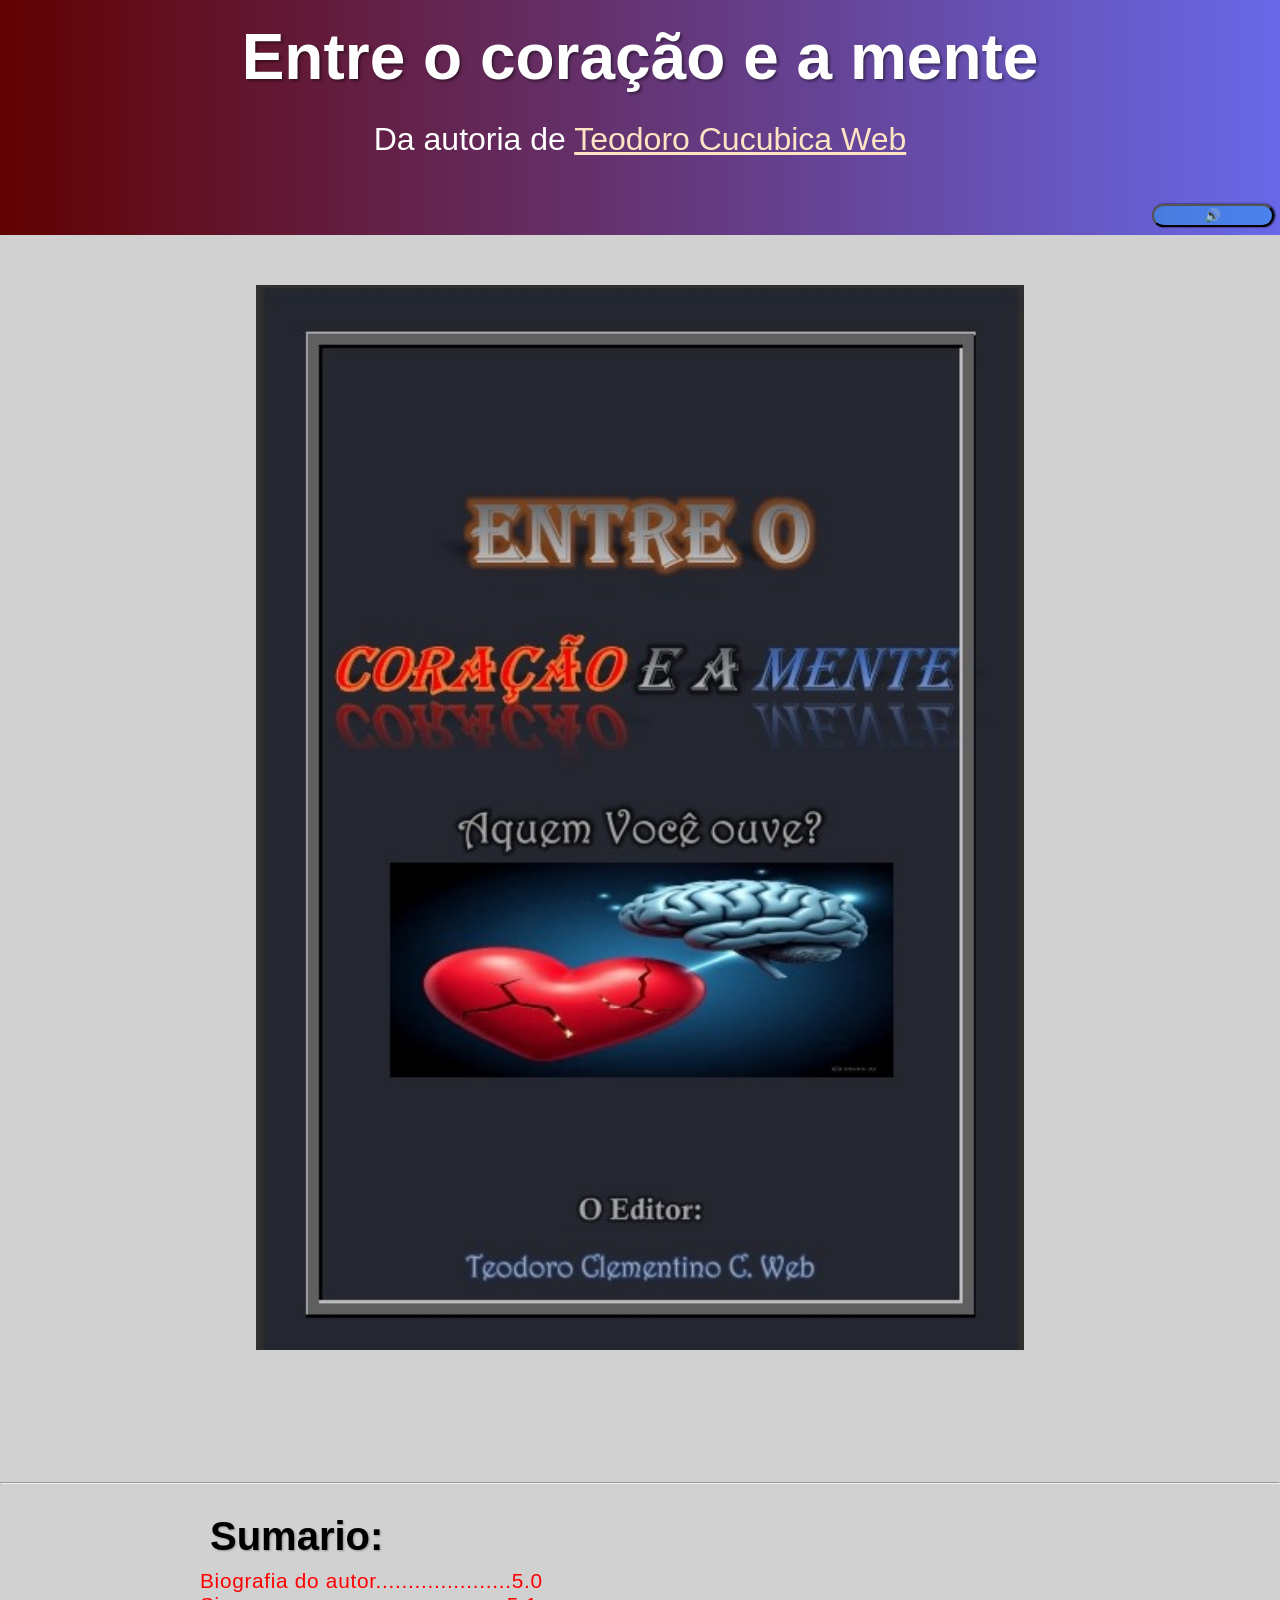
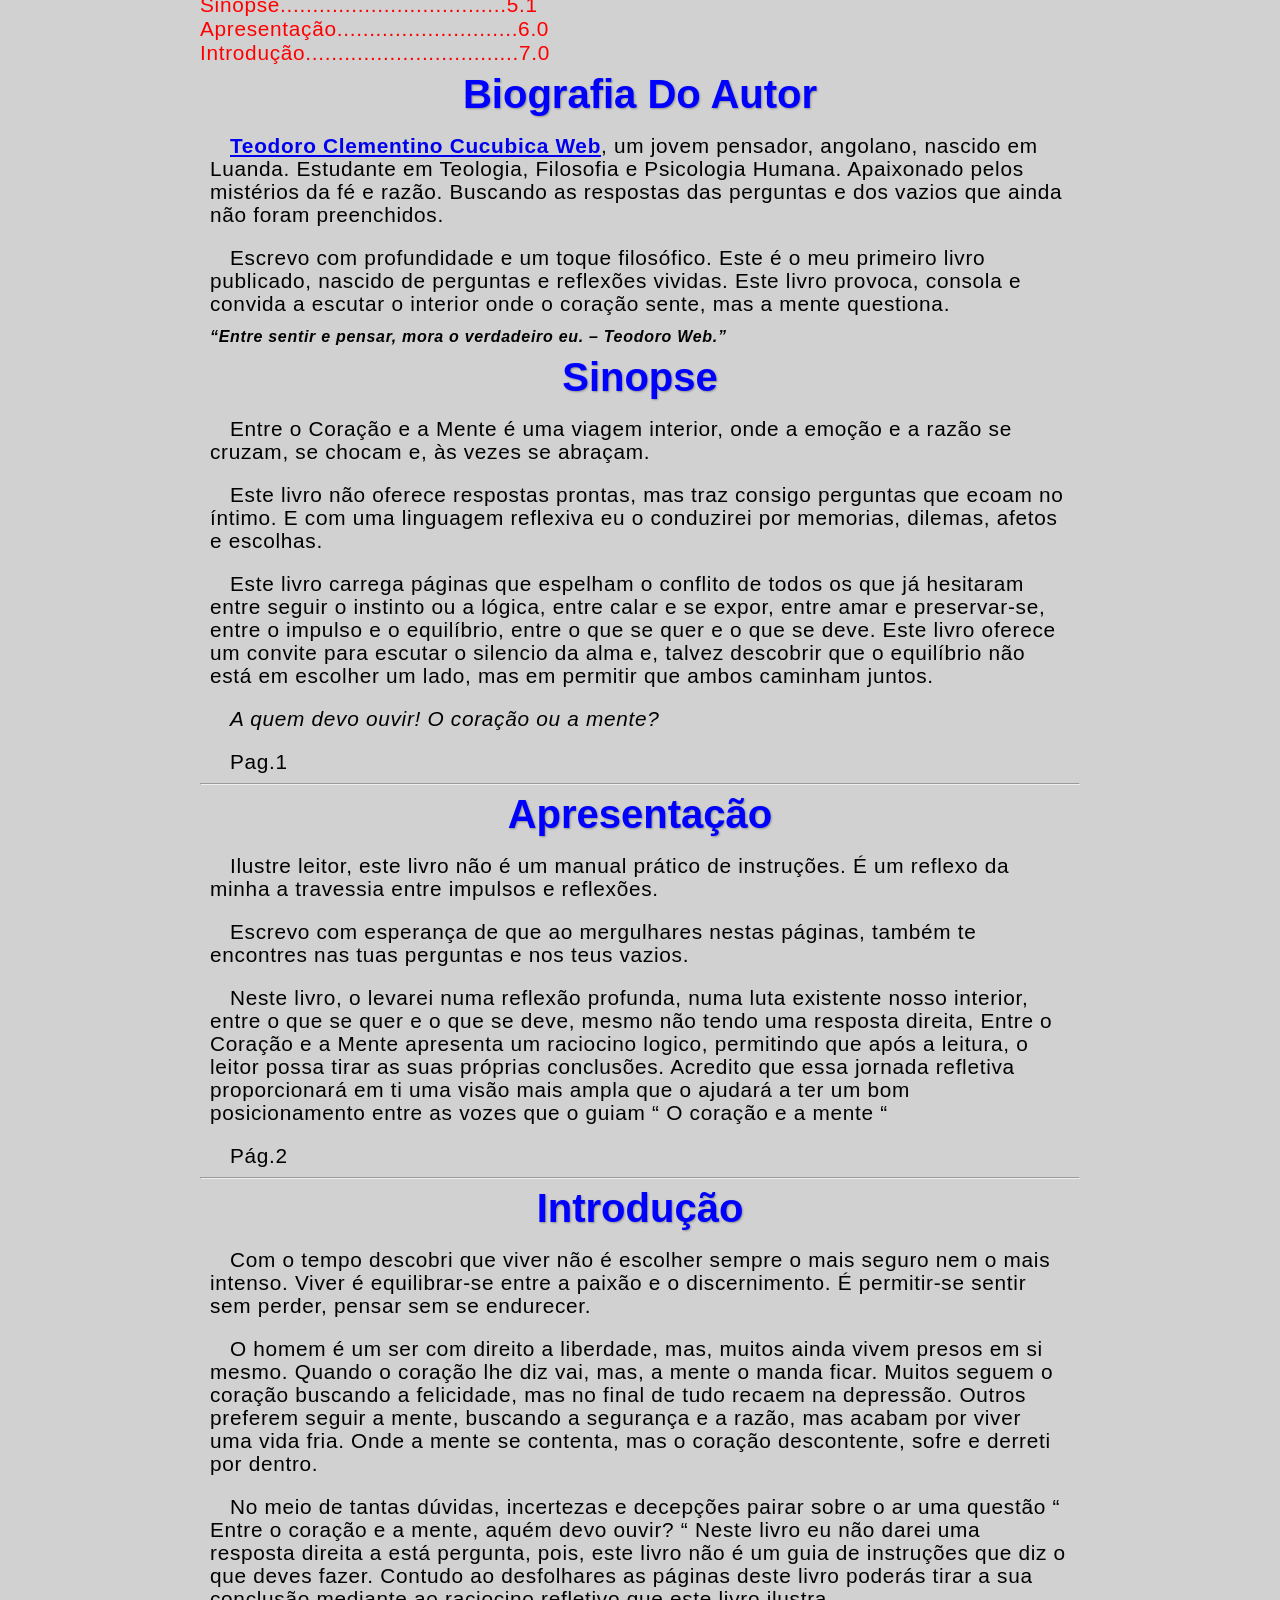
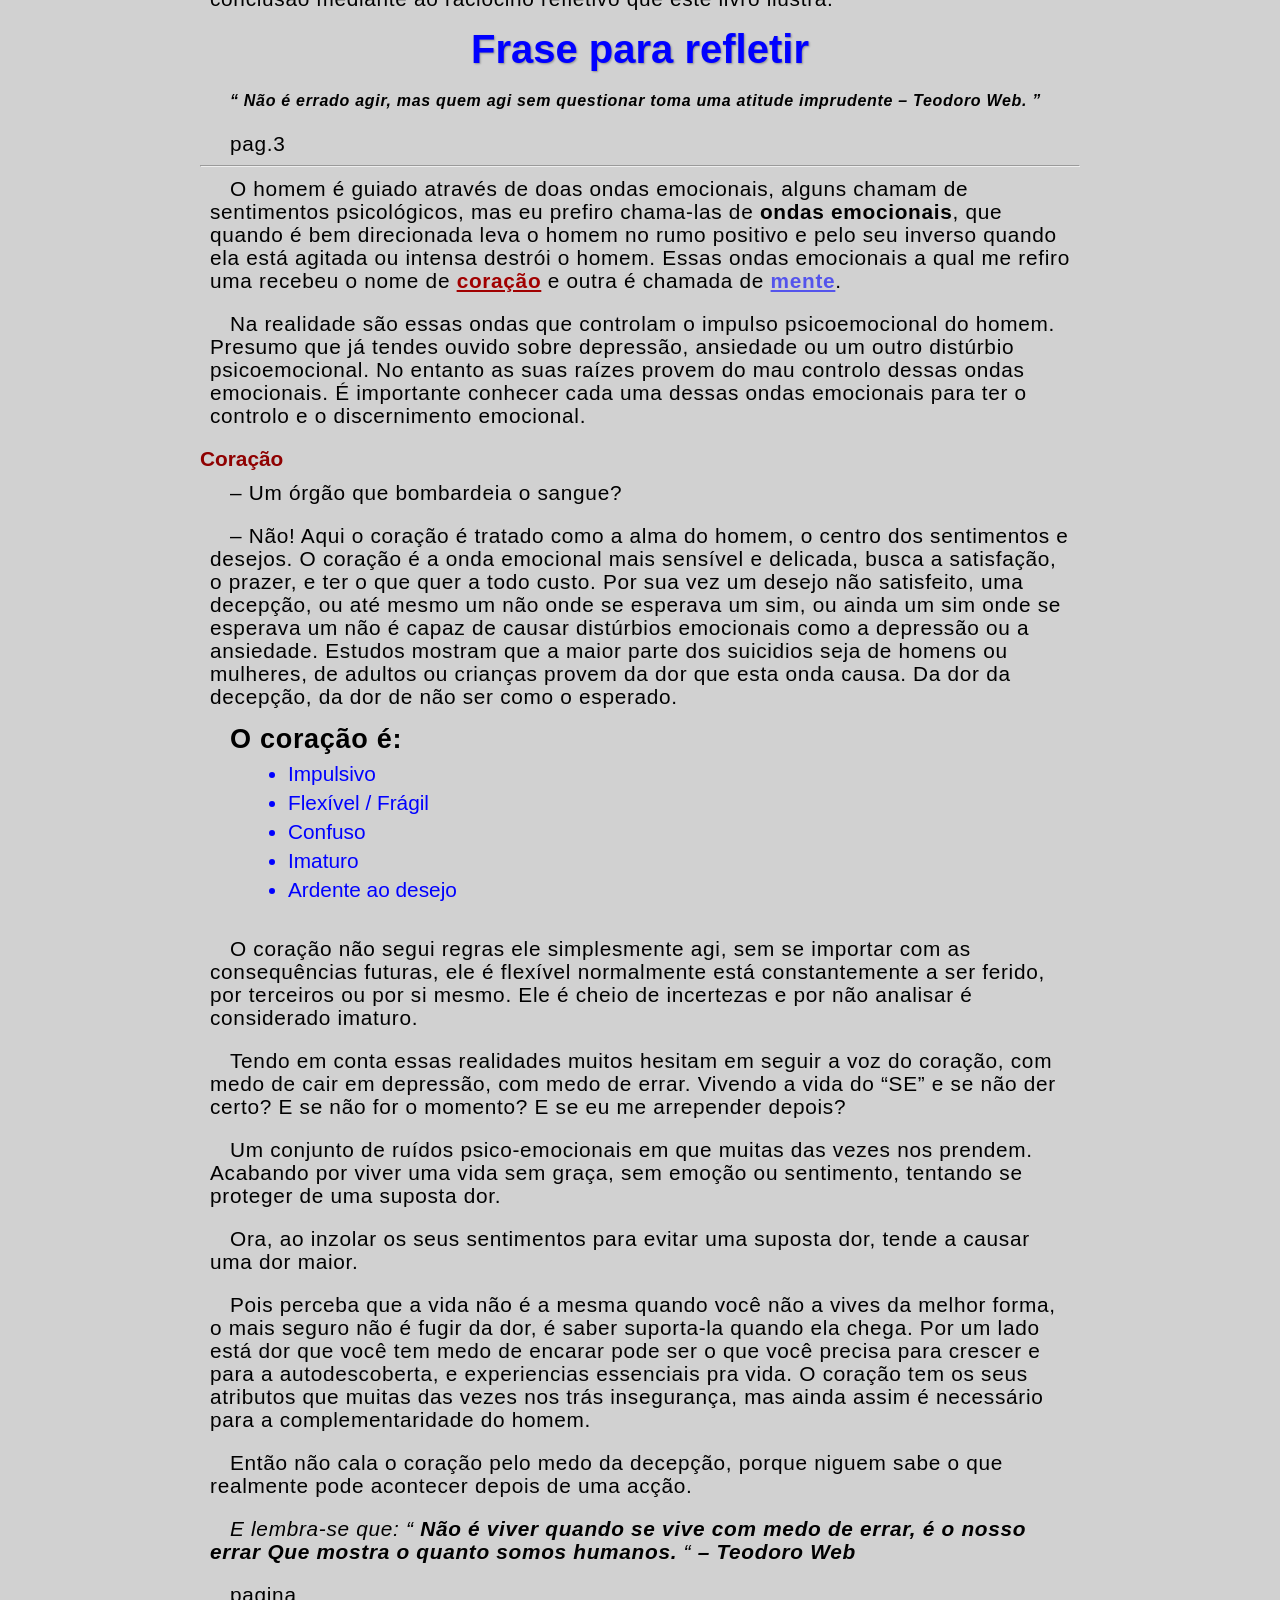
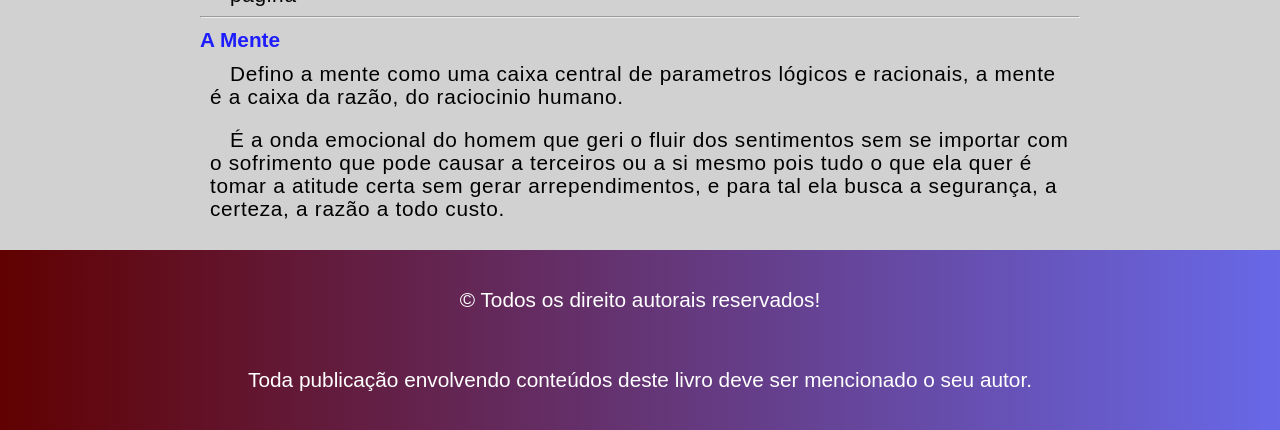
==== index.html @ 50988b2b "comitei" ====
<!DOCTYPE html>
<html lang="pt">
<head>
    <meta charset="UTF-8">
    <meta name="viewport" content="width=device-width, initial-scale=1.0">
    <meta http-equiv = "x-UA-Compatible" content ="IE=edge">
    <meta name ="description" content ="Primeiro livro da autoria de Teodoro Cucubica Web.">
    <meta name ="Keywords" content ="Entre o coração e a mente, coração, mente, Teodoro Cucubica Web, Livros">
    <meta name="author" content="Teodoro Clementino Cucubica Web">
    <title>Entre o coração e a mente</title>
    <link href="https://fonts.googleapis.com/icon?family=Material+Icons" rel="stylesheet">
    <link rel="stylesheet" href="style/coracao.css">
    <link rel="stylesheet" href="style/coracaoMedia.css">
    <link href="https://fonts.googleapis.com/css2?family=Roboto:wght@400;700&family=Open+Sans:wght@400;600&display=swap" rel="stylesheet"> 
</head>
<body>
    <header>
        <cit id="h1">
            <h1>Entre o coração e a mente
            </h1>
        </cit>
        <p>Da autoria de <a onclick="portfolio()" href="https://teodorocucubicaweb.github.io/portfolio/">Teodoro Cucubica Web </a> </p>
        <nav>
        </nav>
        <div class="audio">
            <input onclick="ler()" class="music-icon" type="button" id="music-icon" value="🔊">
            <audio id="audio" src="audio-test.mp3" preload="auto"></audio>
        </div>
    </header>
    <main>
        <section class="capa">
            <img src="img/coracao_mente.jpeg" alt="">
        </section><hr>
        <section class="conteudo">
            <article class="conteudo1">
                <div class="sumario">
                    <h2>Sumario:</h2>
                    <p>Biografia do autor.....................5.0 </p>
                    <p>Sinopse...................................5.1 </p>
                    <p>Apresentação............................6.0 </p>
                    <p>Introdução.................................7.0 </p>
                </div>
                <h2>Biografia Do Autor</h2>
                
                <p><b><a href="https://teodorocucubicaweb.github.io/portfolio/">Teodoro Clementino Cucubica Web</a></b>, um jovem pensador, angolano, nascido em Luanda. Estudante em Teologia, Filosofia e Psicologia Humana. Apaixonado pelos mistérios da fé e razão. Buscando as respostas das perguntas e dos vazios que ainda não foram preenchidos. </p>
                
                <p>Escrevo com profundidade e um toque filosófico. Este é o meu primeiro livro publicado, nascido de perguntas e reflexões vividas. Este livro provoca, consola e convida a escutar o interior onde o coração sente, mas a mente questiona.</p>
                
                <q style="font-weight: bold; font-style: italic;">Entre sentir e pensar, mora o verdadeiro eu.  – Teodoro Web.</q>
                
                <h2>Sinopse</h2>
                
                <p>
                    Entre o Coração e a Mente é uma viagem interior, onde a emoção e a razão se cruzam, se chocam e, às vezes se abraçam.</p>
                
                    <p>Este livro não oferece respostas prontas, mas traz consigo perguntas que ecoam no íntimo. E com uma linguagem reflexiva eu o conduzirei por memorias, dilemas, afetos e escolhas.</p>
                    <p>Este livro carrega páginas que espelham o conflito de todos os que já hesitaram entre seguir o instinto ou a lógica, entre calar e se expor, entre amar e preservar-se, entre o impulso e o equilíbrio, entre o que se quer e o que se deve.
                    Este livro oferece um convite para escutar o silencio da alma e, talvez descobrir que o equilíbrio não está em escolher um lado, mas em permitir que ambos caminham juntos.
                </p>
                
                <p style="font-style: oblique;">A quem devo ouvir! O coração ou a mente?</p>
                <p>Pag.1</p>
            </article>
<hr>

<h2>Apresentação</h2>

<p>
    Ilustre leitor, este livro não é um manual prático de instruções. É um reflexo da minha a travessia entre impulsos e reflexões.</p>
    <p>Escrevo com esperança de que ao mergulhares nestas páginas, também te encontres nas tuas perguntas e nos teus vazios.</p>
    <p>Neste livro, o levarei numa reflexão profunda, numa luta existente nosso interior, entre o que se quer e o que se deve, mesmo não tendo uma resposta direita, Entre o Coração e a Mente apresenta um raciocino logico, permitindo que após a leitura, o leitor possa tirar as suas próprias conclusões. Acredito que essa jornada refletiva proporcionará em ti uma visão mais ampla que o ajudará a ter um bom posicionamento entre as vozes que o guiam “ O coração e a mente “
</p>
<p>Pág.2</p>
<hr>
<h2>Introdução</h2>

<p>
    Com o tempo descobri que viver não é escolher sempre o mais seguro nem o mais intenso. Viver é equilibrar-se entre a paixão e o discernimento. É permitir-se sentir sem perder, pensar sem se endurecer.</p>
    <p>O homem é um ser com direito a liberdade, mas, muitos ainda vivem presos em si mesmo. Quando o coração lhe diz vai, mas, a mente o manda ficar.
    Muitos seguem o coração buscando a felicidade, mas no final de tudo recaem na depressão. Outros preferem seguir a mente, buscando a segurança e a razão, mas acabam por viver uma vida fria. Onde a mente se contenta, mas o coração descontente, sofre e derreti por dentro.</p>
    <p>No meio de tantas dúvidas, incertezas e decepções pairar sobre o ar uma questão “ Entre o coração e a mente, aquém devo ouvir? “
    Neste livro eu não darei uma resposta direita a está pergunta, pois, este livro não é um guia de instruções que diz o que deves fazer. Contudo ao desfolhares as páginas deste livro poderás tirar a sua conclusão mediante ao raciocino refletivo que este livro ilustra.
</p>
<h2>Frase para refletir</h2>

     <q style="font-style: italic; font-weight: bold;">
         Não é errado agir, mas quem agi sem questionar
         toma uma atitude imprudente  – Teodoro Web.
     </q>

<p>pag.3</p>
<hr>
	<p>O homem é guiado através de doas ondas emocionais, alguns chamam de sentimentos psicológicos, mas eu prefiro chama-las de <b>ondas emocionais</b>, que quando é bem direcionada leva o homem no rumo positivo e pelo seu inverso quando ela está agitada ou intensa destrói o homem. Essas ondas emocionais a qual me refiro uma recebeu o nome de <b style="text-decoration: underline;color: rgb(161, 0, 0);">coração</b> e outra é chamada de <b style="text-decoration: underline; color: rgba(0, 0, 255, 0.596);">mente</b>.</p>  
	<p>
        Na realidade são essas ondas que controlam o impulso psicoemocional do homem. Presumo que já tendes ouvido sobre depressão, ansiedade ou um outro distúrbio psicoemocional. No entanto as suas raízes provem do mau controlo dessas ondas emocionais.
        É importante conhecer cada uma dessas ondas emocionais para ter o controlo e o discernimento emocional.
    </p>
    <h3 style="color: rgb(143, 1, 1); font-size: 1.3em;">Coração</h3>
 <p>
     – Um órgão que bombardeia o sangue?</p>
     <p>– Não! Aqui o coração é tratado como a alma do homem, o centro dos sentimentos e desejos.
     O coração é a onda emocional mais sensível e delicada, busca a satisfação, o prazer, e ter o que quer a todo custo. Por sua vez um desejo não satisfeito, uma decepção, ou até mesmo um não onde se esperava um sim, ou ainda um sim onde se esperava um não é capaz de causar distúrbios emocionais como a depressão ou a ansiedade.     
     Estudos mostram que a maior parte dos suicidios seja de homens ou mulheres, de adultos ou crianças provem da dor que esta onda causa. Da dor da decepção, da dor de não ser como o esperado.
 </p>

    <p>
        <strong style=" font-size: 1.3em;">O coração é:</strong> </p>
       <p>
        <ul style="margin-top: -20px;">
            <li>Impulsivo</li>
            <li>Flexível / Frágil</li>
            <li>Confuso</li>
            <li>Imaturo</li>
            <li>Ardente ao desejo</li>
        </ul></p>
        <p>O coração não segui regras ele simplesmente agi, sem se importar com as consequências futuras, ele é flexível normalmente está constantemente a ser ferido, por terceiros ou por si mesmo. Ele é cheio de incertezas e por não analisar é considerado imaturo.
    </p>
<p>
    Tendo em conta essas realidades muitos hesitam em seguir a voz do coração, com medo de cair em depressão, com medo de errar. Vivendo a vida do “SE” e se não der certo? E se não for o momento? E se eu me arrepender depois?</p>
    <p>Um conjunto de ruídos psico-emocionais em que muitas das vezes nos prendem. Acabando por viver uma vida sem graça, sem emoção ou sentimento, tentando se proteger de uma suposta dor.</p>

    <p>Ora, ao inzolar os seus sentimentos para evitar uma suposta dor, tende a causar uma dor maior.</p>

    <p>Pois perceba que a vida não é a mesma quando você não a vives da melhor forma, o mais seguro não é fugir da dor, é saber suporta-la quando ela chega. Por um lado está dor que você tem medo de encarar pode ser o que você precisa para crescer e para a autodescoberta, e experiencias essenciais pra vida. O coração tem os seus atributos que muitas das vezes nos trás insegurança, mas ainda assim é necessário para a complementaridade do homem.
</p>
<p>Então não cala o coração pelo medo da decepção, porque niguem sabe o que realmente pode acontecer depois de uma acção.</p>
<p style="font-style: italic;">
    E lembra-se que: “ <strong>
        Não é viver quando se vive com medo de errar, é o nosso errar
         Que mostra o quanto somos humanos.
    </strong> “ <strong>– Teodoro Web</strong>
</p>
<p>pagina</p>
<hr>

    <h3 style="color: rgb(29, 29, 253); font-size: 1.3em;">A Mente</h3>
    <p>Defino a mente como uma caixa central de parametros lógicos e racionais, a mente é a caixa da razão, do raciocinio humano.</p>

    <p>É a onda emocional do homem que geri o fluir dos sentimentos sem se importar com o sofrimento que pode causar a terceiros ou a si mesmo pois tudo o que ela quer é tomar a atitude certa sem gerar arrependimentos, e para tal ela busca a segurança, a certeza, a razão a todo custo.</p>

    
        </section>
    </main>
    <footer>
        <p> &copy; Todos os direito autorais reservados!</p>
        <p>Toda publicação envolvendo conteúdos deste livro deve ser mencionado o seu autor.</p>
    </footer>
    <script src="codico.js"></script>
</body>
</html>
---- style/coracao.css ----
*{
    margin: 0;
    padding: 0;
    box-sizing: border-box;
}
    body{
    font-family: Arial, Helvetica, sans-serif;
    background-color: rgb(209, 209, 209);
}
    header{
    /* width: 100vw; */
    /* height: 80px; */
    position:sticky;
    top:0;
    z-index:0;
    background-image: linear-gradient(to right, rgb(97, 1, 1), rgba(0, 0, 255, 0.5));
    color: white;
}

header h1{ 
    font-size: 1.5em;
    padding-top: 20px; 
    text-align: center; 
    text-shadow: 2px 2px 3px rgba(0, 0, 0, 0.438);
}

    header p{
        text-align: center;
        font-size: 1em;
    }

    header >p>a{
        color: bisque;
    }

div.audio{
    display: block;
    display: grid;
    grid-template-rows: 1fr 10%;
    grid-template-columns: 1fr 10%;
}

#music-icon{
    display: inline-block;
    padding: 2px;
    margin-top: 20px;
    margin-bottom: 8px;
    border-radius: 90px;
    grid-row-start: 1;
    grid-column-start: 2;
    margin-right: 5%;
    font-weight: bolder;
    background-color: rgba(0, 195, 255, 0.288);
    color: white;
    box-shadow: 1px 0px 2px black;
}

.sumario{
    margin-left: -20px;
}

.sumario > h2{
    color: black;
    text-align: left;
    margin-left: 20px;
    padding: 10px;
}

.sumario > p{
    line-height: normal;
    padding: 0;
    text-indent: none;
    color: red;
    text-align: left;
}

select{
 grid-row-start: 1;
  grid-column-start: 1;
  background-color: rgb(71, 71, 71);
  color: white;
  border:1px solid #1f2937;
  border-radius:10px;
  width: 50%;
  text-align: center;
  margin-left: 80px;
  margin-top: 20px;
  padding: 5px;
  margin-bottom: 8px;
}

label{
    grid-row-start: 1;
  grid-column-start: 1;
  color: white;
  margin-top: 30px;
  margin-left: 10px;
}
    section.conteudo{
    margin: 20px;
}

    .capa{
    margin-top: 50px;
    margin-left: 20%;
    margin-right: 20%;
    margin-bottom: 10%;
}

    .capa img{
        width: 200px;
    }

    h2{
    font-size: 1.5em;
    text-align: center;
    padding: 7px;
    color: blue;
    text-shadow: 1px 1px 2px rgba(0, 0, 0, 0.308);
}

    main p,q{
    line-height: 23px;
    letter-spacing: .7px;
    text-indent: 20px;
    padding: 10px;
}

ul li{
    padding-bottom: 5px;
    margin-left: 10%;
    color: blue;
}

h3{
    padding-top: 10px;
}

footer{
    background-image: linear-gradient(to right, rgb(97, 1, 1), rgba(0, 0, 255, 0.5));
    color: white;
    padding: 10px;
    color: white;
}

footer p{
    text-align: center;
}
---- style/coracaoMedia.css ----
@media screen and (min-width:376px) and (max-width:1024px){
    header h1{
        text-align: center;
        font-size: 2em;
    }
    header p{
        padding: 5px;
        font-size: 1.5em;
    }
    .capa{
        margin-top: 50px;
        margin-left: 20%;
        margin-right: 20%;
    }
    .capa img{
        width: 100%;
    }
    section.conteudo{
        display: flex;
        flex-direction: column;
        /* margin-left: 200px;
        margin-right: 200px; */
    }
    article{
        width: 100%;   
    }
}

@media screen and (min-width: 1030px) {
    header h1{
        font-size: 4em;
    }
    header p{
        font-size: 2em;
        padding: 5px;
    }
    .capa{
        margin-top: 50px;
        margin-left: 20%;
        margin-right: 20%;
    }
    .capa img{
        width: 100%;
    }
    section.conteudo{
        display: flex;
        flex-direction: column;
        margin-left: 200px;
        margin-right: 200px;
    }
    article{
        width: 100%;
    }

    h2{
        font-size: 2.5em;
    }

    p{
        font-size: 1.3em;
        line-height: 80px;
    }

    li{
        font-size: 1.3em;
    }
}

@media screen and (min-width: 2000px){

    header h1{
        font-size: 4em;
    }
    header p{
        font-size: 2em;
        padding: 5px;
    }
    .capa{
        margin-top: 50px;
        margin-left: 20%;
        margin-right: 20%;
    }
    .capa img{
        width: 100%;
    }
    section.conteudo{
        display: flex;
        flex-direction: column;
        margin-left: 200px;
        margin-right: 200px;
    }
    article{
        width: 100%;
    }

    h2{
        font-size: 2.5em;
    }

    p{
        font-size: 1em;
    }

    li{
        font-size: 1.3em;
    }
}
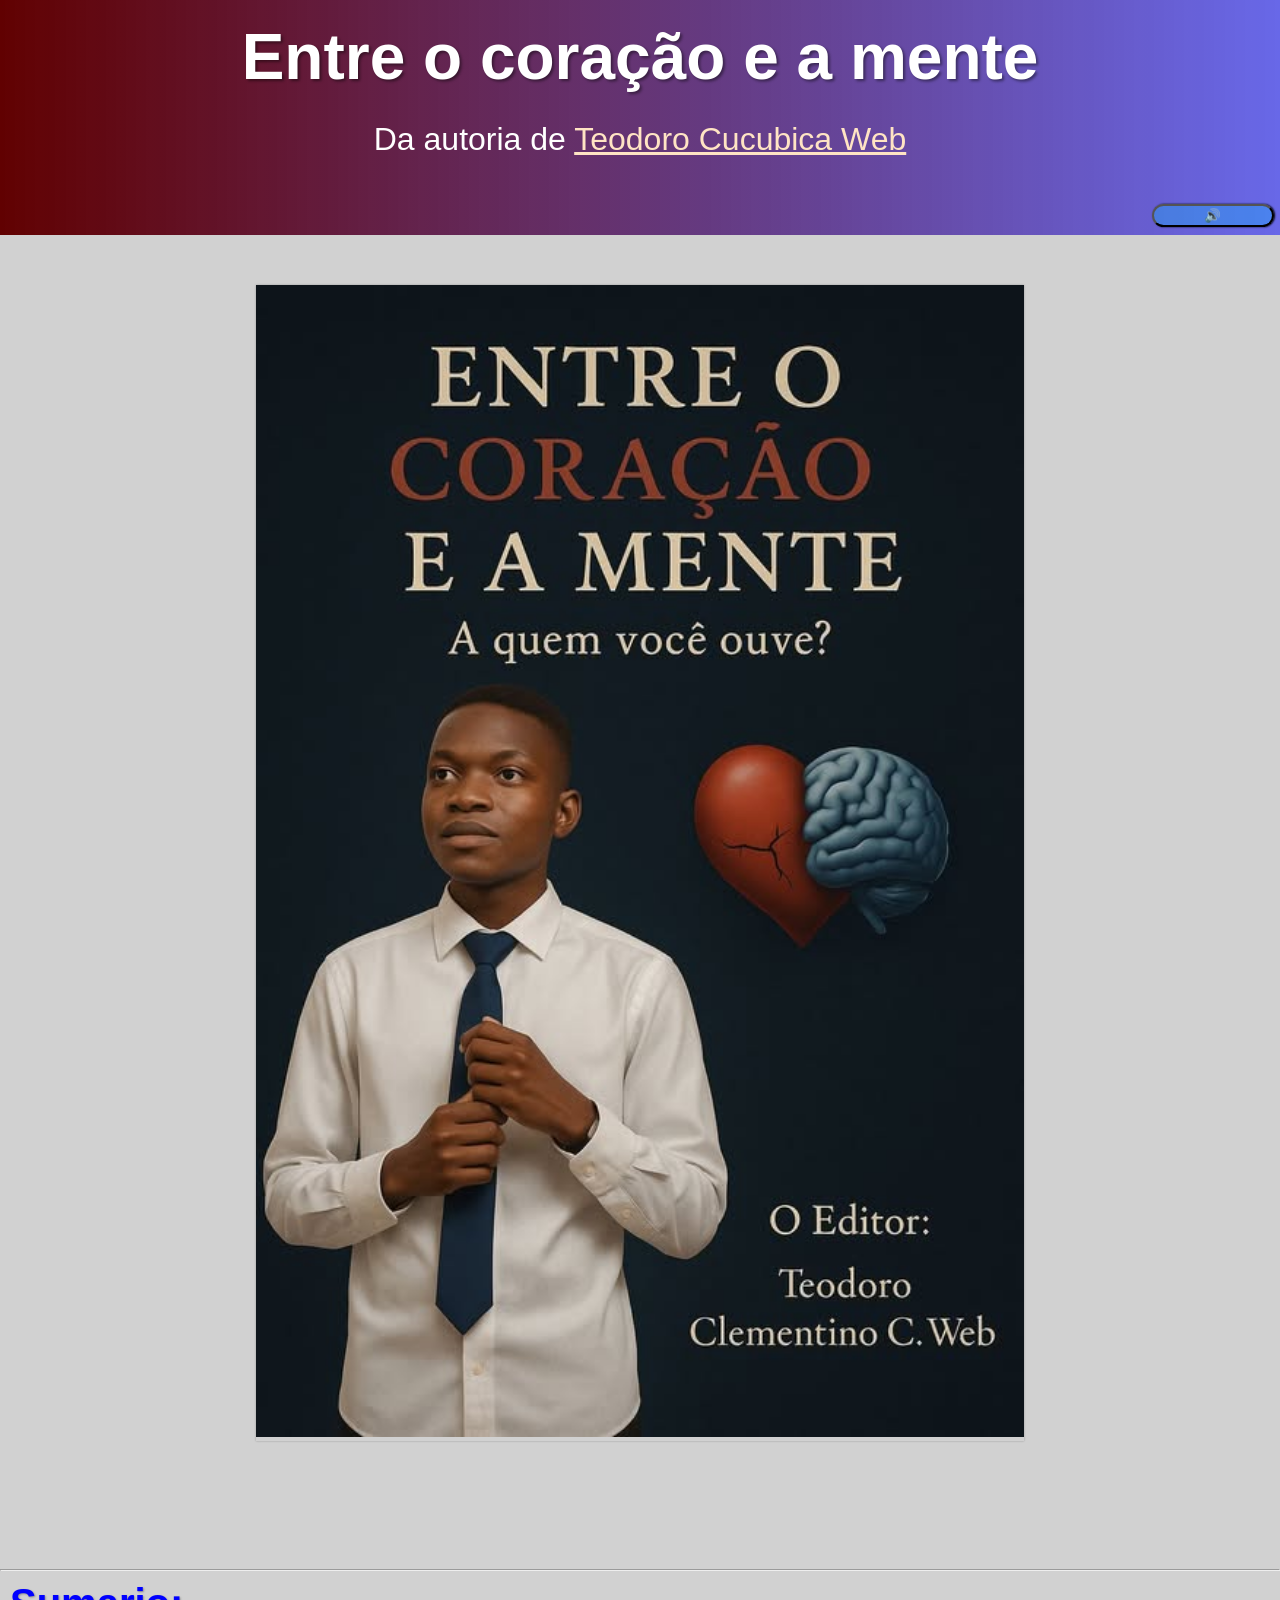
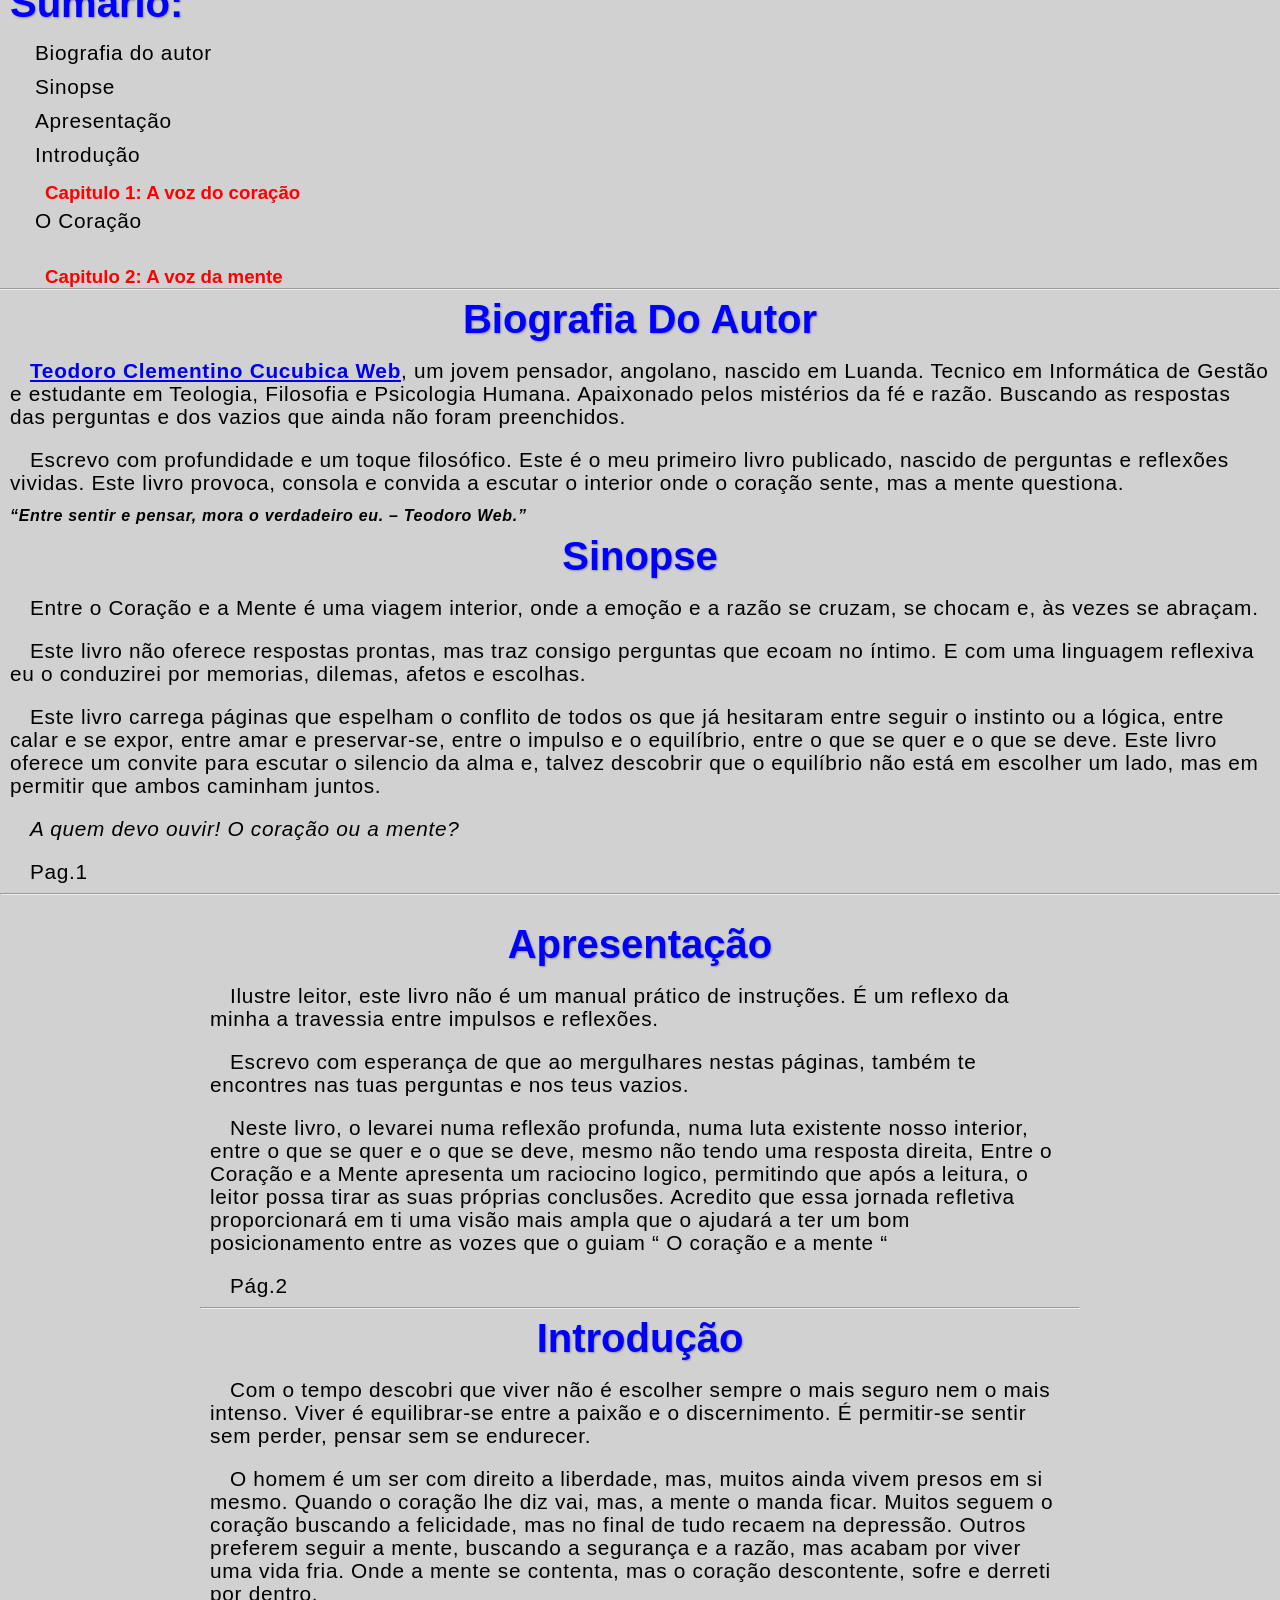
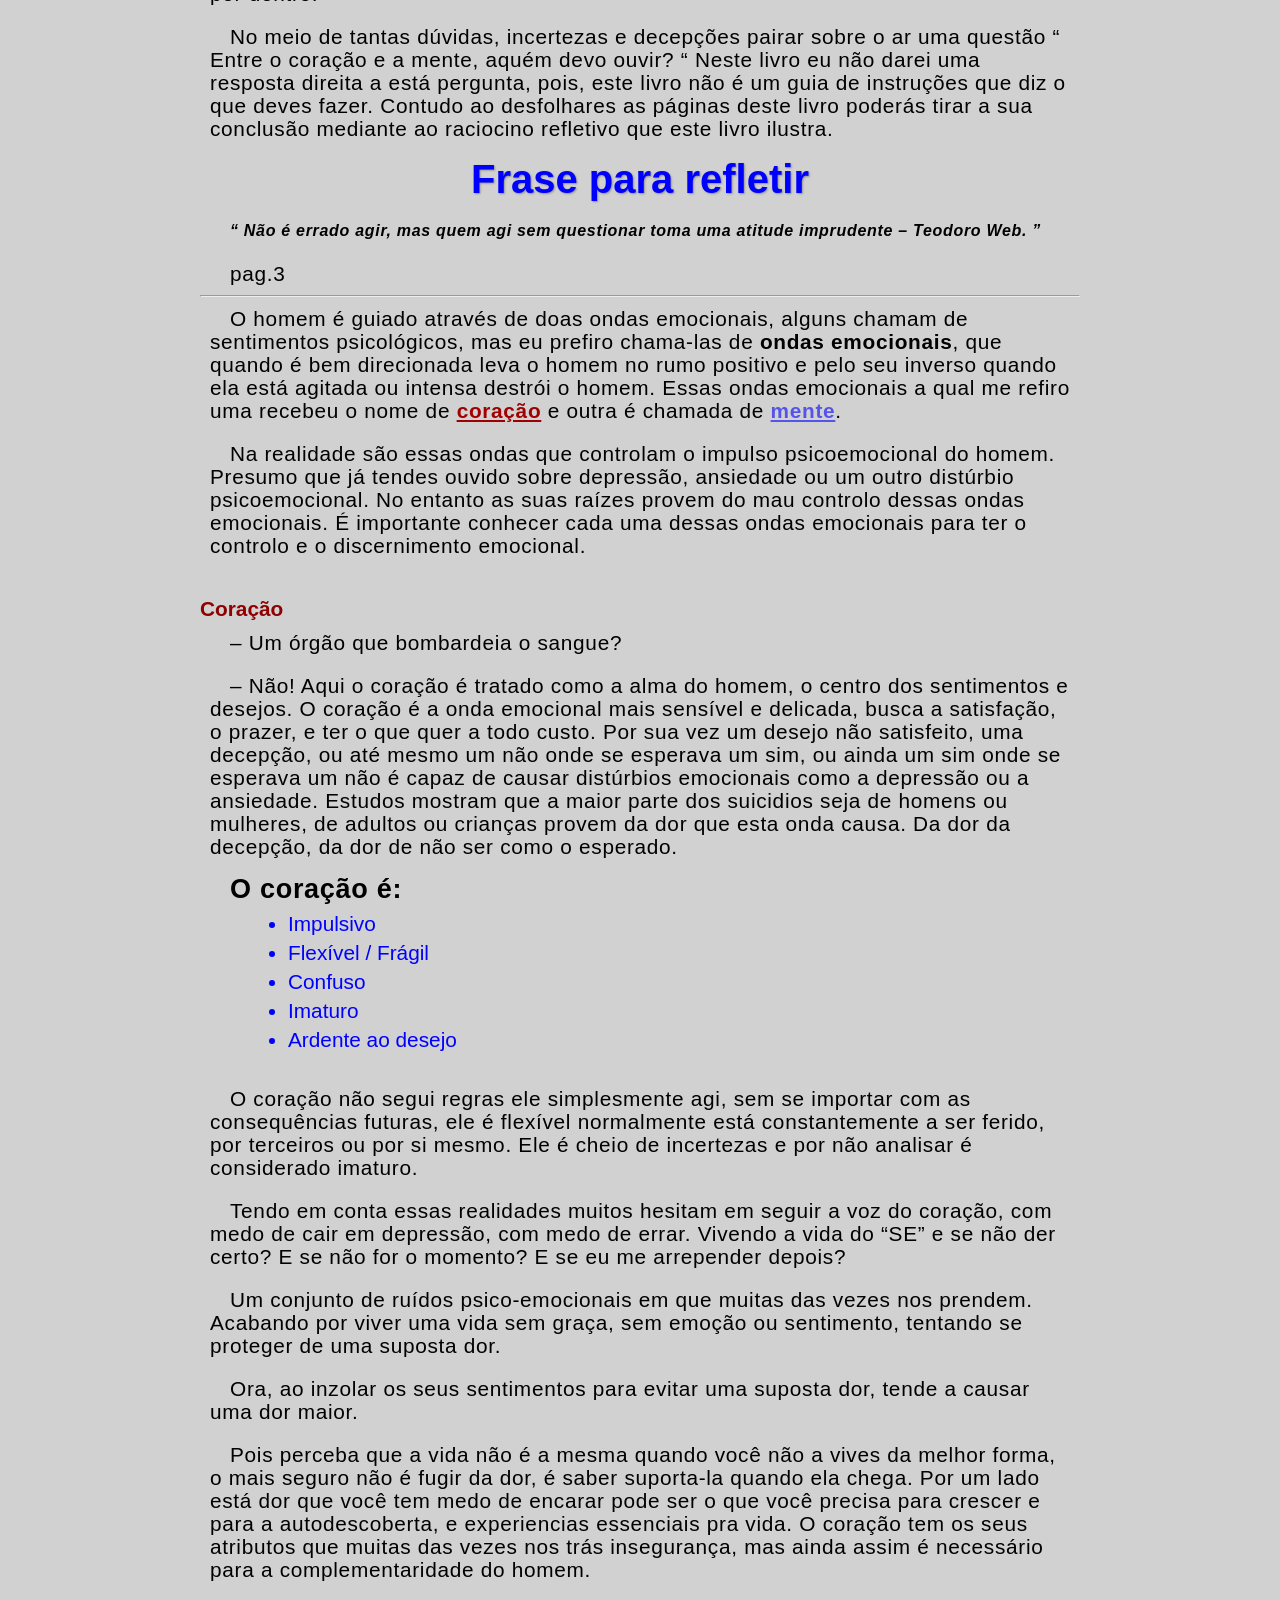
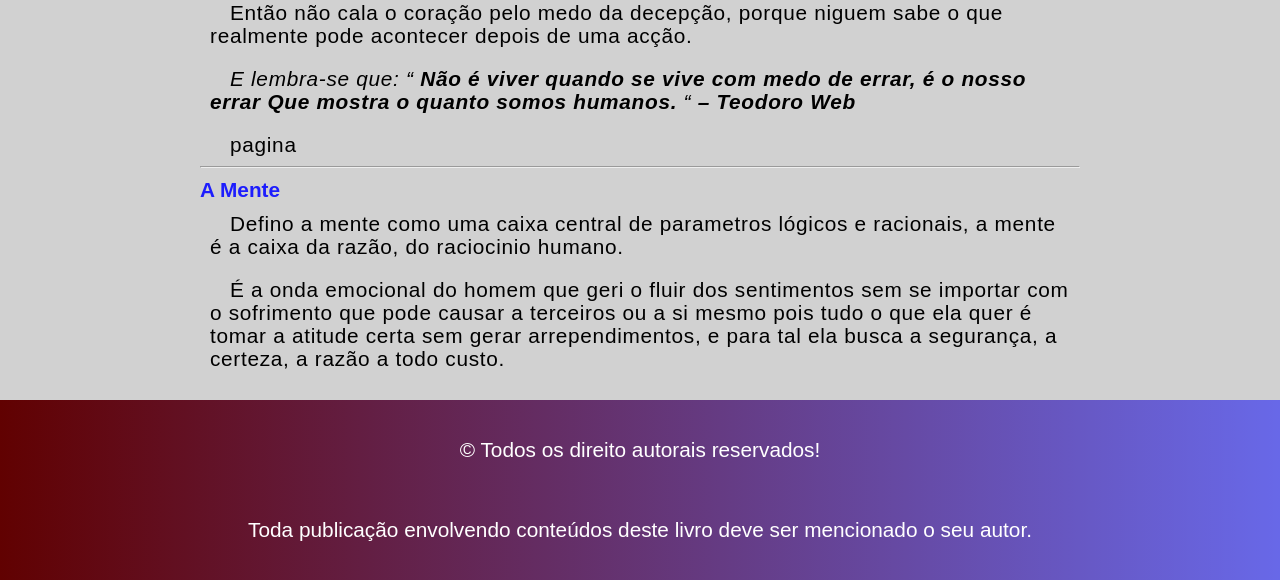
==== commit cc4319c5: "novo" ====
--- a/index.html
+++ b/index.html
@@ -5,7 +5,7 @@
     <meta name="viewport" content="width=device-width, initial-scale=1.0">
     <meta http-equiv = "x-UA-Compatible" content ="IE=edge">
     <meta name ="description" content ="Primeiro livro da autoria de Teodoro Cucubica Web.">
-    <meta name ="Keywords" content ="Entre o coração e a mente, coração, mente, Teodoro Cucubica Web, Livros">
+    <meta name ="Keywords" content ="Entre o coração e a mente, coração, mente, Teodoro Cucubica Web, Livros, Luta interior">
     <meta name="author" content="Teodoro Clementino Cucubica Web">
     <title>Entre o coração e a mente</title>
     <link href="https://fonts.googleapis.com/icon?family=Material+Icons" rel="stylesheet">
@@ -14,90 +14,140 @@
     <link href="https://fonts.googleapis.com/css2?family=Roboto:wght@400;700&family=Open+Sans:wght@400;600&display=swap" rel="stylesheet"> 
 </head>
 <body>
+    <!-- Cabeçario do site começa aqui.-->
     <header>
         <cit id="h1">
             <h1>Entre o coração e a mente
             </h1>
         </cit>
-        <p>Da autoria de <a onclick="portfolio()" href="https://teodorocucubicaweb.github.io/portfolio/">Teodoro Cucubica Web </a> </p>
-        <nav>
-        </nav>
+        <p>Da autoria de <a onclick="portfolio()" href="https://teodorocucubicaweb.github.io/portfolio/">Teodoro Cucubica Web </a> </p> 
+        <!-- Coloquei um link externo para abrir uma nova aba no meu portifolio -->
+
+        <!-- Inseri audio de leitura -->
         <div class="audio">
             <input onclick="ler()" class="music-icon" type="button" id="music-icon" value="🔊">
             <audio id="audio" src="audio-test.mp3" preload="auto"></audio>
         </div>
     </header>
+
     <main>
+
+        <!-- Capa de frente do livro -->
         <section class="capa">
-            <img src="img/coracao_mente.jpeg" alt="">
-        </section><hr>
-        <section class="conteudo">
-            <article class="conteudo1">
-                <div class="sumario">
-                    <h2>Sumario:</h2>
-                    <p>Biografia do autor.....................5.0 </p>
-                    <p>Sinopse...................................5.1 </p>
-                    <p>Apresentação............................6.0 </p>
-                    <p>Introdução.................................7.0 </p>
-                </div>
-                <h2>Biografia Do Autor</h2>
-                
-                <p><b><a href="https://teodorocucubicaweb.github.io/portfolio/">Teodoro Clementino Cucubica Web</a></b>, um jovem pensador, angolano, nascido em Luanda. Estudante em Teologia, Filosofia e Psicologia Humana. Apaixonado pelos mistérios da fé e razão. Buscando as respostas das perguntas e dos vazios que ainda não foram preenchidos. </p>
-                
-                <p>Escrevo com profundidade e um toque filosófico. Este é o meu primeiro livro publicado, nascido de perguntas e reflexões vividas. Este livro provoca, consola e convida a escutar o interior onde o coração sente, mas a mente questiona.</p>
-                
-                <q style="font-weight: bold; font-style: italic;">Entre sentir e pensar, mora o verdadeiro eu.  – Teodoro Web.</q>
-                
-                <h2>Sinopse</h2>
-                
-                <p>
-                    Entre o Coração e a Mente é uma viagem interior, onde a emoção e a razão se cruzam, se chocam e, às vezes se abraçam.</p>
-                
-                    <p>Este livro não oferece respostas prontas, mas traz consigo perguntas que ecoam no íntimo. E com uma linguagem reflexiva eu o conduzirei por memorias, dilemas, afetos e escolhas.</p>
-                    <p>Este livro carrega páginas que espelham o conflito de todos os que já hesitaram entre seguir o instinto ou a lógica, entre calar e se expor, entre amar e preservar-se, entre o impulso e o equilíbrio, entre o que se quer e o que se deve.
-                    Este livro oferece um convite para escutar o silencio da alma e, talvez descobrir que o equilíbrio não está em escolher um lado, mas em permitir que ambos caminham juntos.
-                </p>
-                
-                <p style="font-style: oblique;">A quem devo ouvir! O coração ou a mente?</p>
-                <p>Pag.1</p>
-            </article>
-<hr>
-
-<h2>Apresentação</h2>
-
-<p>
-    Ilustre leitor, este livro não é um manual prático de instruções. É um reflexo da minha a travessia entre impulsos e reflexões.</p>
+            <img src="img/524974486_122136337532824031_448955420043588372_n.jpg" alt="">
+
+        </section>
+
+        <hr>
+
+    <!-- Indece do livro -->
+
+    <article class="conteudo1">
+        
+    <menu class="sumario">     
+
+    <h2>Sumario:</h2>
+
+    <p>Biografia do autor </p>
+
+    <p>Sinopse </p>
+
+    <p>Apresentação </p>
+
+    <p>Introdução </p>
+
+<aside class="capitulo1">
+
+    <h3>Capitulo 1: A voz do coração </h3>
+
+    <p>O Coração</p>
+</aside>> </aside>
+                    
+<aside class="Capitulo2">
+
+    <h3>Capitulo 2: A voz da mente</h3>
+
+</aside>
+
+<hr>
+
+</menu>
+    <h2>Biografia Do Autor</h2>
+                
+    <p><b><a href="https://teodorocucubicaweb.github.io/portfolio/">Teodoro Clementino Cucubica Web</a></b>, um jovem pensador, angolano, nascido em Luanda. Tecnico em Informática de Gestão e estudante em Teologia, Filosofia e Psicologia Humana. Apaixonado pelos mistérios da fé e razão. Buscando as respostas das perguntas e dos vazios que ainda não foram preenchidos. </p>
+                
+    <p>Escrevo com profundidade e um toque filosófico. Este é o meu primeiro livro publicado, nascido de perguntas e reflexões vividas. Este livro provoca, consola e convida a escutar o interior onde o coração sente, mas a mente questiona.</p>
+                
+    <q style="font-weight: bold; font-style: italic;">Entre sentir e pensar, mora o verdadeiro eu.  – Teodoro Web.</q>
+                
+    <h2>Sinopse</h2>
+                
+    <p>Entre o Coração e a Mente é uma viagem interior, onde a emoção e a razão se cruzam, se chocam e, às vezes se abraçam.</p>
+                
+    <p>Este livro não oferece respostas prontas, mas traz consigo perguntas que ecoam no íntimo. E com uma linguagem reflexiva eu o conduzirei por memorias, dilemas, afetos e escolhas.</p>
+    
+    <p>Este livro carrega páginas que espelham o conflito de todos os que já hesitaram entre seguir o instinto ou a lógica, entre calar e se expor, entre amar e preservar-se, entre o impulso e o equilíbrio, entre o que se quer e o que se deve.
+    
+    Este livro oferece um convite para escutar o silencio da alma e, talvez descobrir que o equilíbrio não está em escolher um lado, mas em permitir que ambos caminham juntos.
+    </p>
+                
+    <p style="font-style: oblique;">A quem devo ouvir! O coração ou a mente?</p>
+    
+    <p>Pag.1</p>
+    
+</article>
+
+<hr>
+ <!-- Todo o conteudo do livro -->
+<section class="conteudo">
+    <h2>Apresentação</h2>
+
+    <p>Ilustre leitor, este livro não é um manual prático de instruções. É um reflexo da minha a travessia entre impulsos e reflexões.</p>
+    
     <p>Escrevo com esperança de que ao mergulhares nestas páginas, também te encontres nas tuas perguntas e nos teus vazios.</p>
+    
     <p>Neste livro, o levarei numa reflexão profunda, numa luta existente nosso interior, entre o que se quer e o que se deve, mesmo não tendo uma resposta direita, Entre o Coração e a Mente apresenta um raciocino logico, permitindo que após a leitura, o leitor possa tirar as suas próprias conclusões. Acredito que essa jornada refletiva proporcionará em ti uma visão mais ampla que o ajudará a ter um bom posicionamento entre as vozes que o guiam “ O coração e a mente “
-</p>
-<p>Pág.2</p>
-<hr>
-<h2>Introdução</h2>
-
-<p>
-    Com o tempo descobri que viver não é escolher sempre o mais seguro nem o mais intenso. Viver é equilibrar-se entre a paixão e o discernimento. É permitir-se sentir sem perder, pensar sem se endurecer.</p>
+
+    </p>
+
+    <p>Pág.2</p>
+
+<hr>
+
+    <h2>Introdução</h2>
+
+    <p>Com o tempo descobri que viver não é escolher sempre o mais seguro nem o mais intenso. Viver é equilibrar-se entre a paixão e o discernimento. É permitir-se sentir sem perder, pensar sem se endurecer.</p>
+    
     <p>O homem é um ser com direito a liberdade, mas, muitos ainda vivem presos em si mesmo. Quando o coração lhe diz vai, mas, a mente o manda ficar.
     Muitos seguem o coração buscando a felicidade, mas no final de tudo recaem na depressão. Outros preferem seguir a mente, buscando a segurança e a razão, mas acabam por viver uma vida fria. Onde a mente se contenta, mas o coração descontente, sofre e derreti por dentro.</p>
+    
     <p>No meio de tantas dúvidas, incertezas e decepções pairar sobre o ar uma questão “ Entre o coração e a mente, aquém devo ouvir? “
     Neste livro eu não darei uma resposta direita a está pergunta, pois, este livro não é um guia de instruções que diz o que deves fazer. Contudo ao desfolhares as páginas deste livro poderás tirar a sua conclusão mediante ao raciocino refletivo que este livro ilustra.
-</p>
-<h2>Frase para refletir</h2>
+    </p>
+
+    <h2>Frase para refletir</h2>
 
      <q style="font-style: italic; font-weight: bold;">
          Não é errado agir, mas quem agi sem questionar
          toma uma atitude imprudente  – Teodoro Web.
      </q>
 
-<p>pag.3</p>
-<hr>
+    <p>pag.3</p>
+
+<hr>
+
 	<p>O homem é guiado através de doas ondas emocionais, alguns chamam de sentimentos psicológicos, mas eu prefiro chama-las de <b>ondas emocionais</b>, que quando é bem direcionada leva o homem no rumo positivo e pelo seu inverso quando ela está agitada ou intensa destrói o homem. Essas ondas emocionais a qual me refiro uma recebeu o nome de <b style="text-decoration: underline;color: rgb(161, 0, 0);">coração</b> e outra é chamada de <b style="text-decoration: underline; color: rgba(0, 0, 255, 0.596);">mente</b>.</p>  
-	<p>
+	
+    <p>
         Na realidade são essas ondas que controlam o impulso psicoemocional do homem. Presumo que já tendes ouvido sobre depressão, ansiedade ou um outro distúrbio psicoemocional. No entanto as suas raízes provem do mau controlo dessas ondas emocionais.
         É importante conhecer cada uma dessas ondas emocionais para ter o controlo e o discernimento emocional.
+
+        <section class="vozCoracao">
     </p>
     <h3 style="color: rgb(143, 1, 1); font-size: 1.3em;">Coração</h3>
  <p>
      – Um órgão que bombardeia o sangue?</p>
+    
      <p>– Não! Aqui o coração é tratado como a alma do homem, o centro dos sentimentos e desejos.
      O coração é a onda emocional mais sensível e delicada, busca a satisfação, o prazer, e ter o que quer a todo custo. Por sua vez um desejo não satisfeito, uma decepção, ou até mesmo um não onde se esperava um sim, ou ainda um sim onde se esperava um não é capaz de causar distúrbios emocionais como a depressão ou a ansiedade.     
      Estudos mostram que a maior parte dos suicidios seja de homens ou mulheres, de adultos ou crianças provem da dor que esta onda causa. Da dor da decepção, da dor de não ser como o esperado.
@@ -132,11 +182,14 @@
 </p>
 <p>pagina</p>
 <hr>
-
-    <h3 style="color: rgb(29, 29, 253); font-size: 1.3em;">A Mente</h3>
-    <p>Defino a mente como uma caixa central de parametros lógicos e racionais, a mente é a caixa da razão, do raciocinio humano.</p>
-
-    <p>É a onda emocional do homem que geri o fluir dos sentimentos sem se importar com o sofrimento que pode causar a terceiros ou a si mesmo pois tudo o que ela quer é tomar a atitude certa sem gerar arrependimentos, e para tal ela busca a segurança, a certeza, a razão a todo custo.</p>
+</section>
+
+    <section class="vozMente">
+        <h3 style="color: rgb(29, 29, 253); font-size: 1.3em;">A Mente</h3>
+        <p>Defino a mente como uma caixa central de parametros lógicos e racionais, a mente é a caixa da razão, do raciocinio humano.</p>
+        <p>É a onda emocional do homem que geri o fluir dos sentimentos sem se importar com o sofrimento que pode causar a terceiros ou a si mesmo pois tudo o que ela quer é tomar a atitude certa sem gerar arrependimentos, e para tal ela busca a segurança, a certeza, a razão a todo custo.</p>
+
+    </section>
 
     
         </section>
--- a/style/coracao.css
+++ b/style/coracao.css
@@ -60,55 +60,40 @@
 }
 
 .sumario > h2{
-    color: black;
+    color: blue;
     text-align: left;
     margin-left: 20px;
     padding: 10px;
 }
 
-.sumario > p{
+.sumario p{
     line-height: normal;
-    padding: 0;
+    padding: 5px;
+    color: blck;
     text-indent: none;
-    color: red;
     text-align: left;
+    margin-left: 30px;
 }
 
-select{
- grid-row-start: 1;
-  grid-column-start: 1;
-  background-color: rgb(71, 71, 71);
-  color: white;
-  border:1px solid #1f2937;
-  border-radius:10px;
-  width: 50%;
-  text-align: center;
-  margin-left: 80px;
-  margin-top: 20px;
-  padding: 5px;
-  margin-bottom: 8px;
+.sumario aside h3{
+    color: red;
+    margin-left: 5%;
 }
 
-label{
-    grid-row-start: 1;
-  grid-column-start: 1;
-  color: white;
-  margin-top: 30px;
-  margin-left: 10px;
-}
     section.conteudo{
     margin: 20px;
 }
 
     .capa{
     margin-top: 50px;
-    margin-left: 20%;
-    margin-right: 20%;
+    margin-left: 40%;
+    margin-right: 40%;
     margin-bottom: 10%;
+    box-shadow: 0px 0px 2px rgba(0, 0, 0, 0.274);
 }
 
     .capa img{
-        width: 200px;
+        width: 500px;
     }
 
     h2{
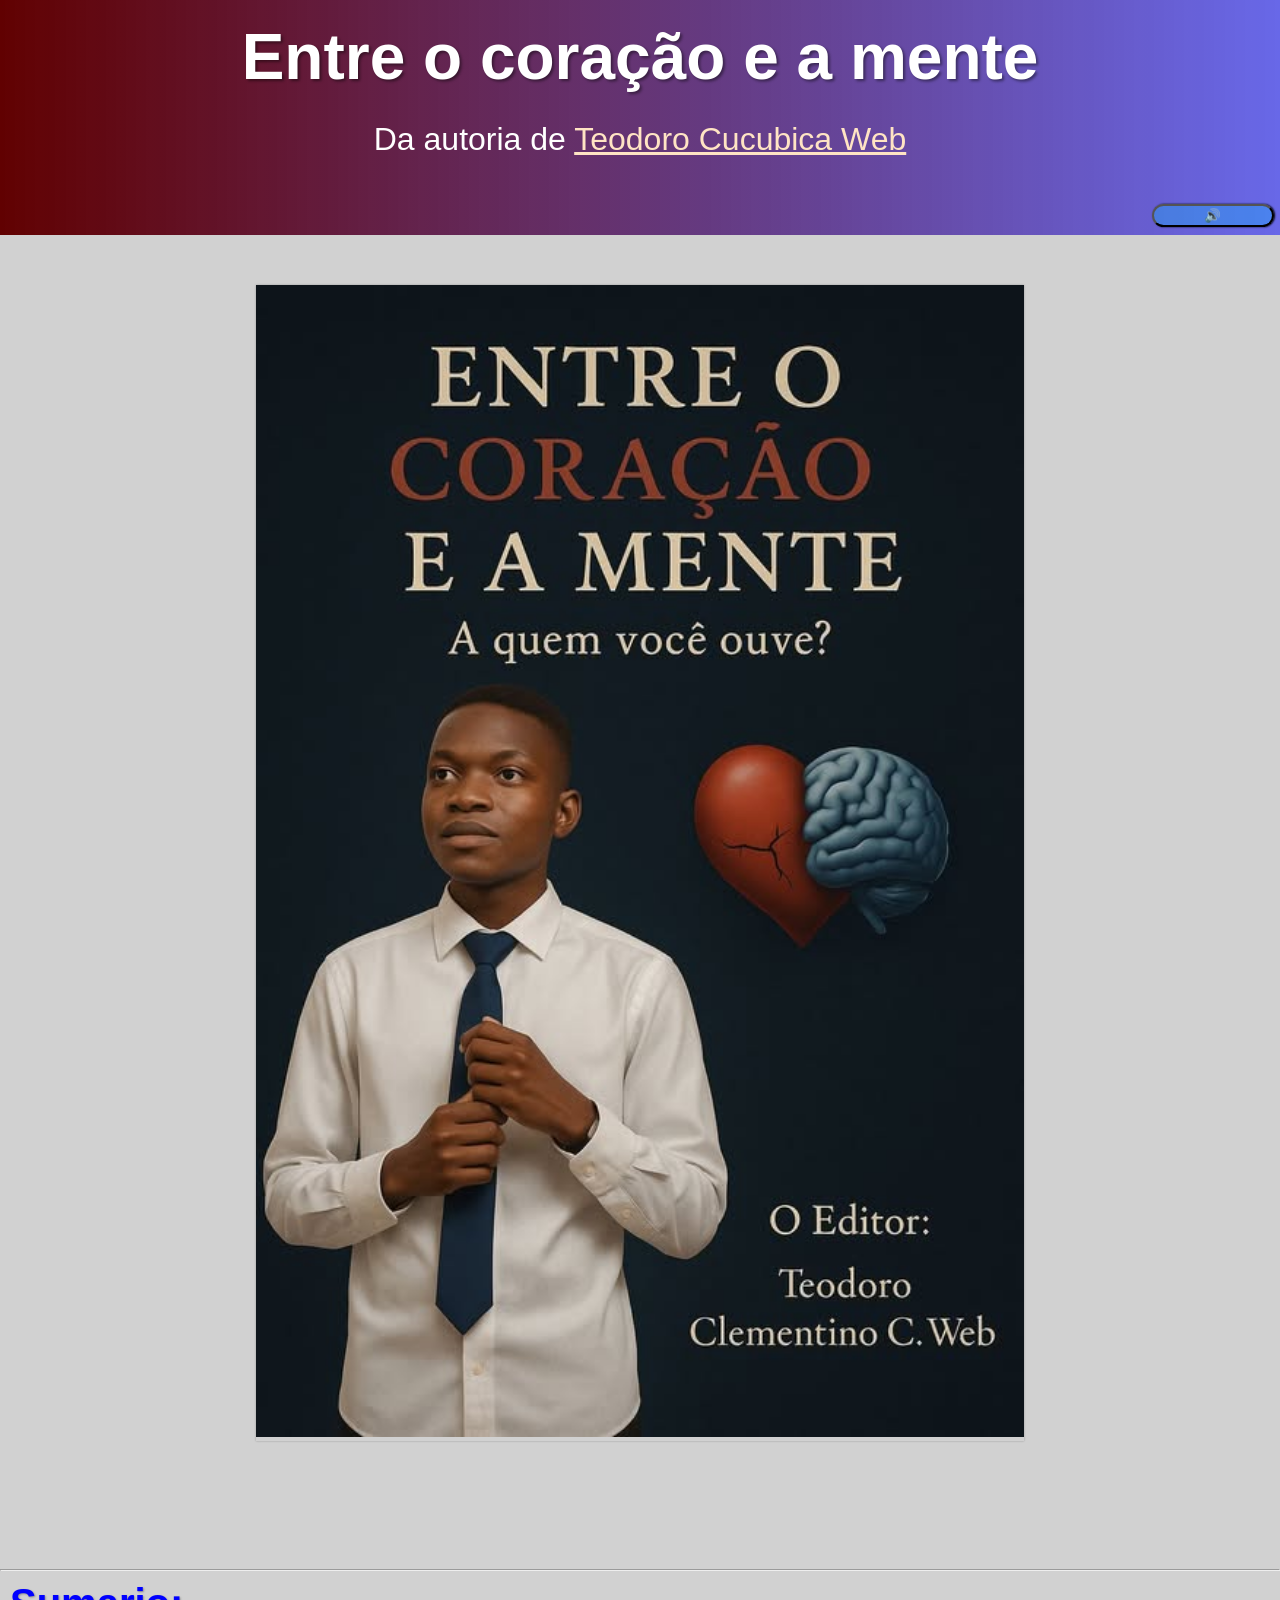
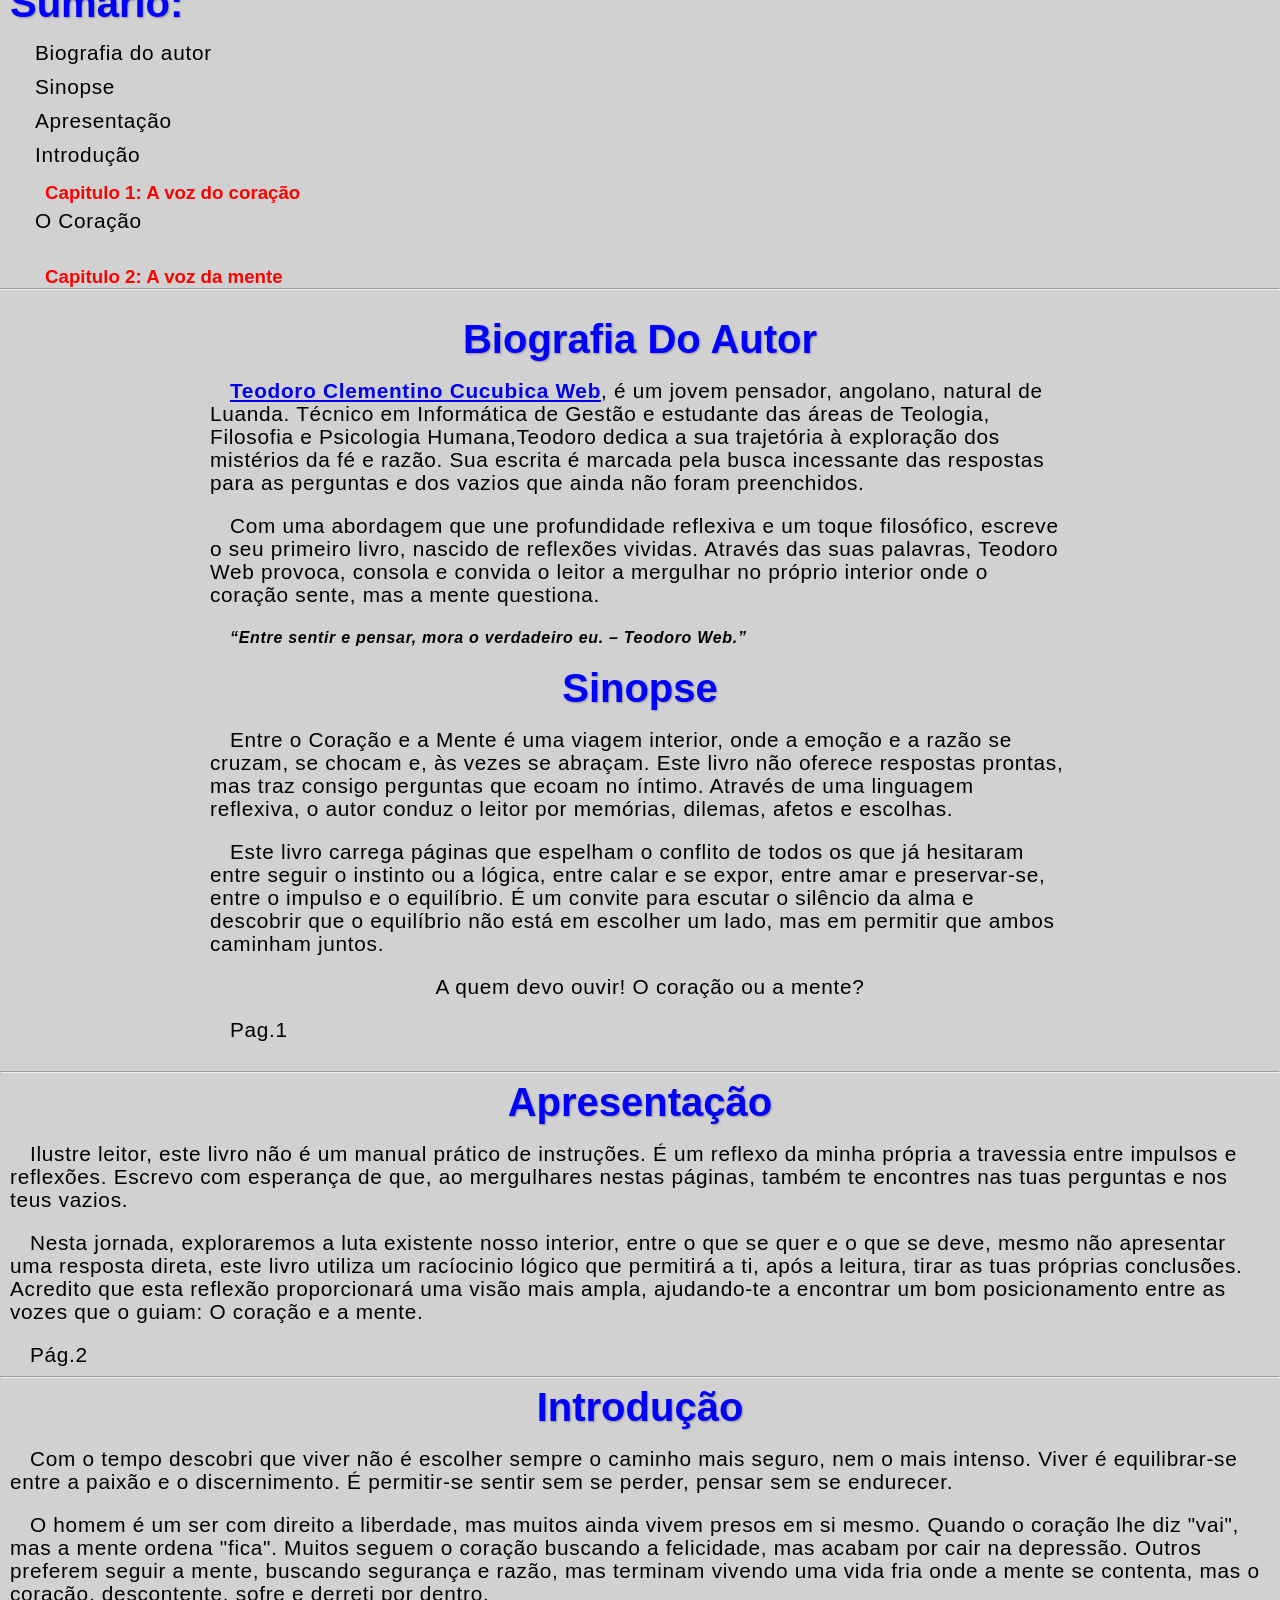
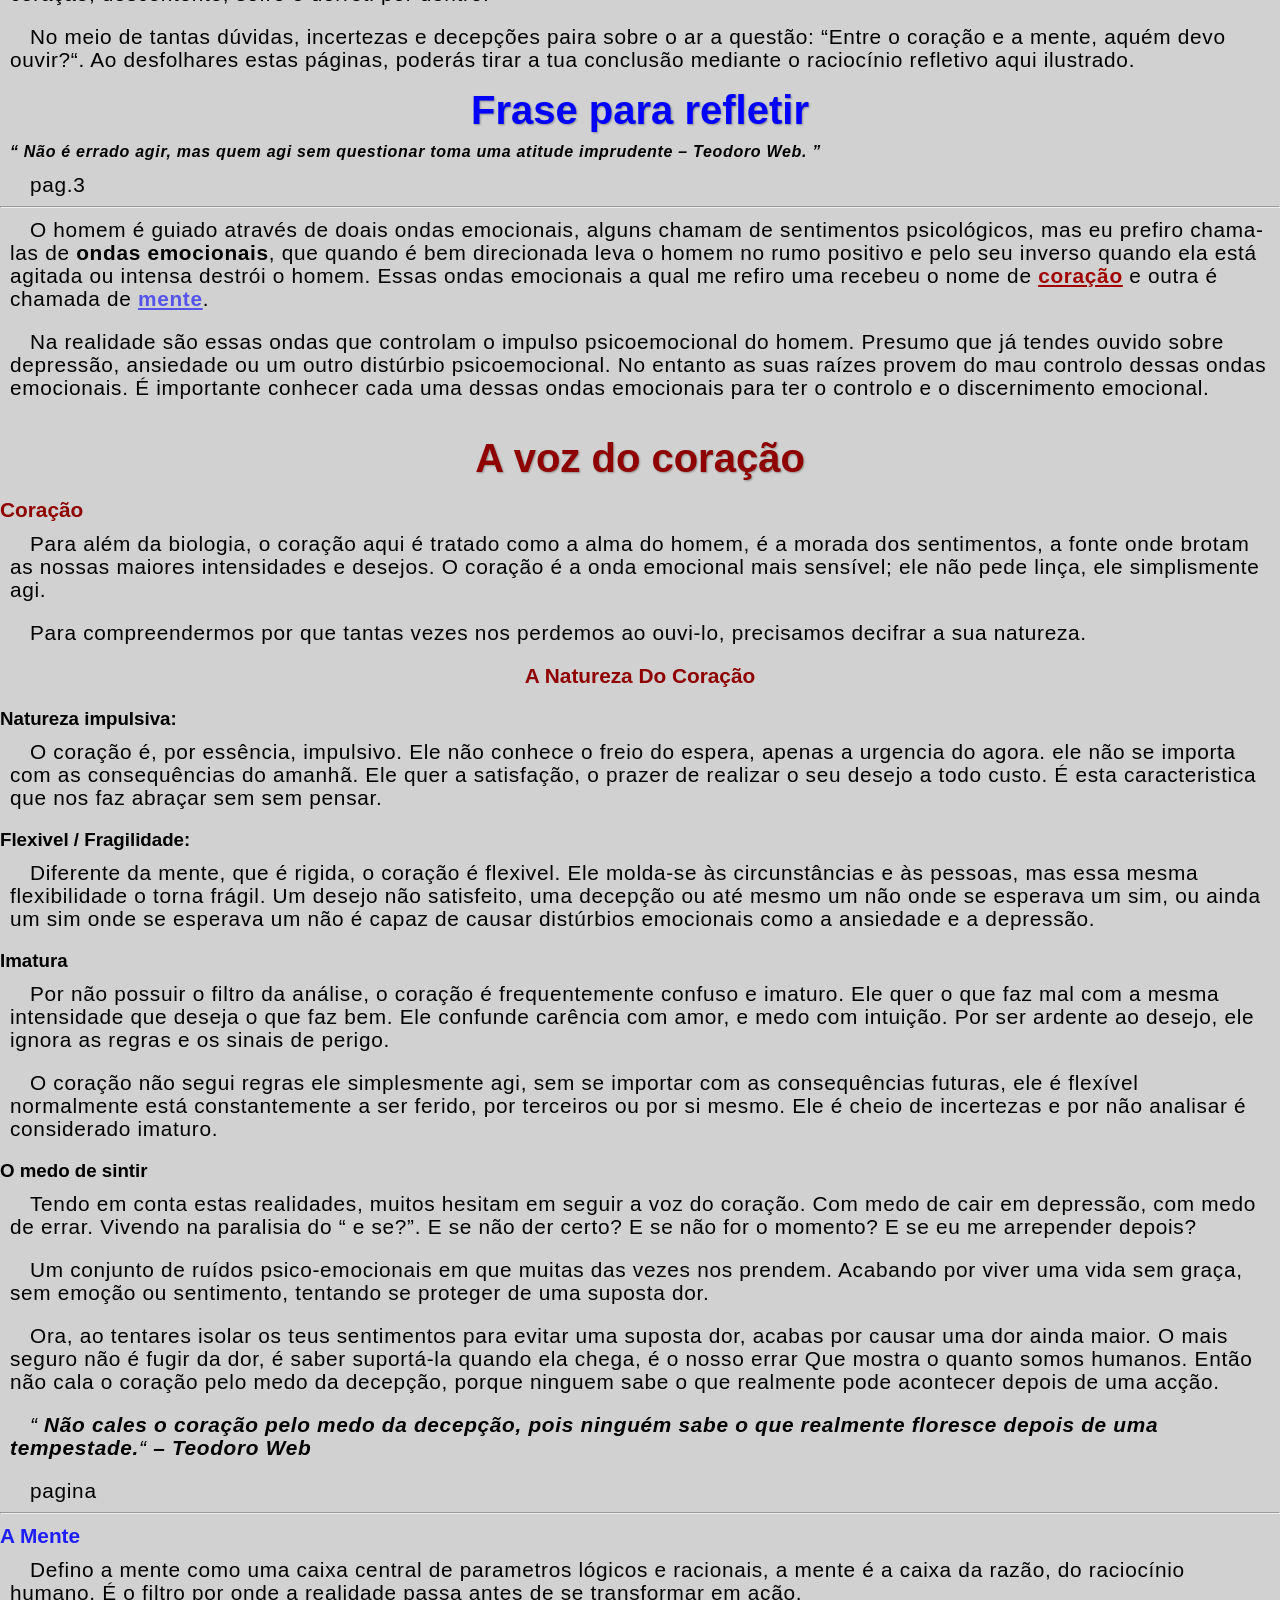
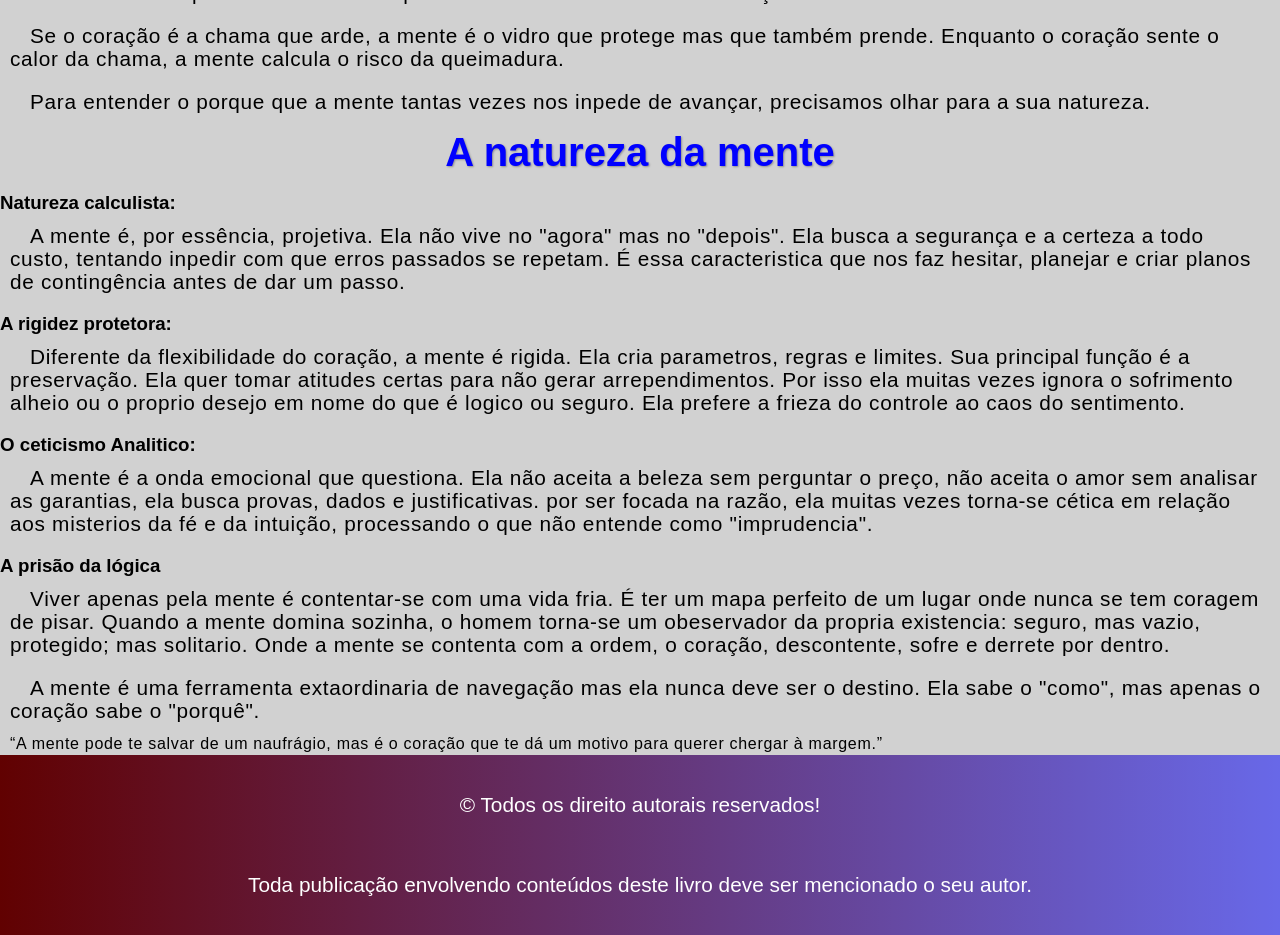
==== commit 9c10ee4f: "melhoria001" ====
--- a/index.html
+++ b/index.html
@@ -72,26 +72,25 @@
 <hr>
 
 </menu>
+<section class="conteudo">
     <h2>Biografia Do Autor</h2>
                 
-    <p><b><a href="https://teodorocucubicaweb.github.io/portfolio/">Teodoro Clementino Cucubica Web</a></b>, um jovem pensador, angolano, nascido em Luanda. Tecnico em Informática de Gestão e estudante em Teologia, Filosofia e Psicologia Humana. Apaixonado pelos mistérios da fé e razão. Buscando as respostas das perguntas e dos vazios que ainda não foram preenchidos. </p>
-                
-    <p>Escrevo com profundidade e um toque filosófico. Este é o meu primeiro livro publicado, nascido de perguntas e reflexões vividas. Este livro provoca, consola e convida a escutar o interior onde o coração sente, mas a mente questiona.</p>
-                
-    <q style="font-weight: bold; font-style: italic;">Entre sentir e pensar, mora o verdadeiro eu.  – Teodoro Web.</q>
+    <p><b><a href="https://teodorocucubicaweb.github.io/portfolio/">Teodoro Clementino Cucubica Web</a></b>, é um jovem pensador, angolano, natural de Luanda. Técnico em Informática de Gestão e estudante das áreas de Teologia, Filosofia e Psicologia Humana,Teodoro dedica a sua trajetória à exploração dos mistérios da fé e razão. Sua escrita é marcada pela busca incessante das respostas para as perguntas e dos vazios que ainda não foram preenchidos. </p>
+                
+    <p>Com uma abordagem que une profundidade reflexiva e um toque filosófico, escreve o seu primeiro livro, nascido de reflexões vividas. Através das suas palavras, Teodoro Web provoca, consola e convida o leitor a mergulhar no próprio interior onde o coração sente, mas a mente questiona.</p>
+                
+    <q style="font-weight: bold; font-style: italic;">Entre sentir e pensar, mora o verdadeiro eu. – Teodoro Web.</q>
                 
     <h2>Sinopse</h2>
                 
-    <p>Entre o Coração e a Mente é uma viagem interior, onde a emoção e a razão se cruzam, se chocam e, às vezes se abraçam.</p>
-                
-    <p>Este livro não oferece respostas prontas, mas traz consigo perguntas que ecoam no íntimo. E com uma linguagem reflexiva eu o conduzirei por memorias, dilemas, afetos e escolhas.</p>
-    
-    <p>Este livro carrega páginas que espelham o conflito de todos os que já hesitaram entre seguir o instinto ou a lógica, entre calar e se expor, entre amar e preservar-se, entre o impulso e o equilíbrio, entre o que se quer e o que se deve.
-    
-    Este livro oferece um convite para escutar o silencio da alma e, talvez descobrir que o equilíbrio não está em escolher um lado, mas em permitir que ambos caminham juntos.
-    </p>
-                
-    <p style="font-style: oblique;">A quem devo ouvir! O coração ou a mente?</p>
+    <p>Entre o Coração e a Mente é uma viagem interior, onde a emoção e a razão se cruzam, se chocam e, às vezes se abraçam. Este livro não oferece respostas prontas, mas traz consigo perguntas que ecoam no íntimo. Através de uma linguagem reflexiva, o autor conduz o leitor por memórias, dilemas, afetos e escolhas.</p>
+    
+    <p>Este livro carrega páginas que espelham o conflito de todos os que já hesitaram entre seguir o instinto ou a lógica, entre calar e se expor, entre amar e preservar-se, entre o impulso e o equilíbrio.
+    
+    É um convite para escutar o silêncio da alma e descobrir que o equilíbrio não está em escolher um lado, mas em permitir que ambos caminham juntos.
+    </p>
+                
+    <p style="text-align: center;">A quem devo ouvir! O coração ou a mente?</p>
     
     <p>Pag.1</p>
     
@@ -99,14 +98,12 @@
 
 <hr>
  <!-- Todo o conteudo do livro -->
-<section class="conteudo">
+
     <h2>Apresentação</h2>
 
-    <p>Ilustre leitor, este livro não é um manual prático de instruções. É um reflexo da minha a travessia entre impulsos e reflexões.</p>
-    
-    <p>Escrevo com esperança de que ao mergulhares nestas páginas, também te encontres nas tuas perguntas e nos teus vazios.</p>
-    
-    <p>Neste livro, o levarei numa reflexão profunda, numa luta existente nosso interior, entre o que se quer e o que se deve, mesmo não tendo uma resposta direita, Entre o Coração e a Mente apresenta um raciocino logico, permitindo que após a leitura, o leitor possa tirar as suas próprias conclusões. Acredito que essa jornada refletiva proporcionará em ti uma visão mais ampla que o ajudará a ter um bom posicionamento entre as vozes que o guiam “ O coração e a mente “
+    <p>Ilustre leitor, este livro não é um manual prático de instruções. É um reflexo da minha própria a travessia entre impulsos e reflexões. Escrevo com esperança de que, ao mergulhares nestas páginas, também te encontres nas tuas perguntas e nos teus vazios.</p>
+    
+    <p>Nesta jornada, exploraremos a luta existente nosso interior, entre o que se quer e o que se deve, mesmo não apresentar uma resposta direta, este livro utiliza um racíocinio lógico que permitirá a ti, após a leitura, tirar as tuas próprias conclusões. Acredito que esta reflexão proporcionará uma visão mais ampla, ajudando-te a encontrar um bom posicionamento entre as vozes que o guiam: O coração e a mente.
 
     </p>
 
@@ -116,13 +113,12 @@
 
     <h2>Introdução</h2>
 
-    <p>Com o tempo descobri que viver não é escolher sempre o mais seguro nem o mais intenso. Viver é equilibrar-se entre a paixão e o discernimento. É permitir-se sentir sem perder, pensar sem se endurecer.</p>
-    
-    <p>O homem é um ser com direito a liberdade, mas, muitos ainda vivem presos em si mesmo. Quando o coração lhe diz vai, mas, a mente o manda ficar.
-    Muitos seguem o coração buscando a felicidade, mas no final de tudo recaem na depressão. Outros preferem seguir a mente, buscando a segurança e a razão, mas acabam por viver uma vida fria. Onde a mente se contenta, mas o coração descontente, sofre e derreti por dentro.</p>
-    
-    <p>No meio de tantas dúvidas, incertezas e decepções pairar sobre o ar uma questão “ Entre o coração e a mente, aquém devo ouvir? “
-    Neste livro eu não darei uma resposta direita a está pergunta, pois, este livro não é um guia de instruções que diz o que deves fazer. Contudo ao desfolhares as páginas deste livro poderás tirar a sua conclusão mediante ao raciocino refletivo que este livro ilustra.
+    <p>Com o tempo descobri que viver não é escolher sempre o caminho mais seguro, nem o mais intenso. Viver é equilibrar-se entre a paixão e o discernimento. É permitir-se sentir sem se perder, pensar sem se endurecer.</p>
+    
+    <p>O homem é um ser com direito a liberdade, mas muitos ainda vivem presos em si mesmo. Quando o coração lhe diz "vai", mas a mente ordena "fica". Muitos seguem o coração buscando a felicidade, mas acabam por cair na depressão. Outros preferem seguir a mente, buscando segurança e razão, mas terminam vivendo uma vida fria onde a mente se contenta, mas o coração, descontente, sofre e derreti por dentro.</p>
+    
+    <p>No meio de tantas dúvidas, incertezas e decepções paira sobre o ar a questão: “Entre o coração e a mente, aquém devo ouvir?“.
+    Ao desfolhares estas páginas, poderás tirar a tua conclusão mediante o raciocínio refletivo aqui ilustrado.
     </p>
 
     <h2>Frase para refletir</h2>
@@ -136,24 +132,40 @@
 
 <hr>
 
-	<p>O homem é guiado através de doas ondas emocionais, alguns chamam de sentimentos psicológicos, mas eu prefiro chama-las de <b>ondas emocionais</b>, que quando é bem direcionada leva o homem no rumo positivo e pelo seu inverso quando ela está agitada ou intensa destrói o homem. Essas ondas emocionais a qual me refiro uma recebeu o nome de <b style="text-decoration: underline;color: rgb(161, 0, 0);">coração</b> e outra é chamada de <b style="text-decoration: underline; color: rgba(0, 0, 255, 0.596);">mente</b>.</p>  
+	<p>O homem é guiado através de doais ondas emocionais, alguns chamam de sentimentos psicológicos, mas eu prefiro chama-las de <b>ondas emocionais</b>, que quando é bem direcionada leva o homem no rumo positivo e pelo seu inverso quando ela está agitada ou intensa destrói o homem. Essas ondas emocionais a qual me refiro uma recebeu o nome de <b style="text-decoration: underline;color: rgb(161, 0, 0);">coração</b> e outra é chamada de <b style="text-decoration: underline; color: rgba(0, 0, 255, 0.596);">mente</b>.</p>  
 	
     <p>
         Na realidade são essas ondas que controlam o impulso psicoemocional do homem. Presumo que já tendes ouvido sobre depressão, ansiedade ou um outro distúrbio psicoemocional. No entanto as suas raízes provem do mau controlo dessas ondas emocionais.
         É importante conhecer cada uma dessas ondas emocionais para ter o controlo e o discernimento emocional.
 
         <section class="vozCoracao">
-    </p>
+    </p> 
+    <h2 style="color: rgb(143, 1, 1);">A voz do coração</h2>
     <h3 style="color: rgb(143, 1, 1); font-size: 1.3em;">Coração</h3>
- <p>
-     – Um órgão que bombardeia o sangue?</p>
-    
-     <p>– Não! Aqui o coração é tratado como a alma do homem, o centro dos sentimentos e desejos.
-     O coração é a onda emocional mais sensível e delicada, busca a satisfação, o prazer, e ter o que quer a todo custo. Por sua vez um desejo não satisfeito, uma decepção, ou até mesmo um não onde se esperava um sim, ou ainda um sim onde se esperava um não é capaz de causar distúrbios emocionais como a depressão ou a ansiedade.     
+    
+     <p>Para além da biologia, o coração aqui é tratado como a alma do homem, é a morada dos sentimentos, a fonte onde brotam as nossas maiores intensidades e desejos. O coração é a onda emocional mais sensível; ele não pede linça, ele simplismente agi.</p>
+
+     <p>Para compreendermos por que tantas vezes nos perdemos ao ouvi-lo, precisamos decifrar a sua natureza.</p>
+     
+    <h3 id="subdestaque">A Natureza Do Coração</h3>
+
+    <h3>Natureza impulsiva:</h3>
+
+    <p>O coração é, por essência, impulsivo. Ele não conhece o freio do espera, apenas a urgencia do agora. ele não se importa com as consequências do amanhã. Ele quer a satisfação, o prazer de realizar o seu desejo a todo custo. É esta caracteristica que nos faz abraçar sem sem pensar.</p>
+
+    <h3>Flexivel / Fragilidade:</h3>
+
+    <p>Diferente da mente, que é rigida, o coração é flexivel. Ele molda-se às circunstâncias e às pessoas, mas essa mesma flexibilidade o torna frágil. Um desejo não satisfeito, uma decepção ou até mesmo um não onde se esperava um sim, ou ainda um sim onde se esperava um não é capaz de causar distúrbios emocionais como a ansiedade e a depressão.</p>
+
+    <h3>Imatura</h3>
+
+    <p>Por não possuir o filtro da análise, o coração é frequentemente confuso e imaturo. Ele quer o que faz mal com a mesma intensidade que deseja o que faz bem. Ele confunde carência com amor, e medo com intuição. Por ser ardente ao desejo, ele ignora as regras e os sinais de perigo.</p>
+
+     <!-- busca a satisfação, o prazer, e ter o que quer a todo custo. Por sua vez um desejo não satisfeito, uma decepção, ou até mesmo      
      Estudos mostram que a maior parte dos suicidios seja de homens ou mulheres, de adultos ou crianças provem da dor que esta onda causa. Da dor da decepção, da dor de não ser como o esperado.
- </p>
-
-    <p>
+ </p> -->
+
+    <!-- <p>
         <strong style=" font-size: 1.3em;">O coração é:</strong> </p>
        <p>
         <ul style="margin-top: -20px;">
@@ -162,23 +174,19 @@
             <li>Confuso</li>
             <li>Imaturo</li>
             <li>Ardente ao desejo</li>
-        </ul></p>
-        <p>O coração não segui regras ele simplesmente agi, sem se importar com as consequências futuras, ele é flexível normalmente está constantemente a ser ferido, por terceiros ou por si mesmo. Ele é cheio de incertezas e por não analisar é considerado imaturo.
-    </p>
+        </ul></p> -->
+        <p>O coração não segui regras ele simplesmente agi, sem se importar com as consequências futuras, ele é flexível normalmente está constantemente a ser ferido, por terceiros ou  por si mesmo. Ele é cheio de incertezas e por não analisar é considerado imaturo.
+    </p>
+    <h3>O medo de sintir</h3>
 <p>
-    Tendo em conta essas realidades muitos hesitam em seguir a voz do coração, com medo de cair em depressão, com medo de errar. Vivendo a vida do “SE” e se não der certo? E se não for o momento? E se eu me arrepender depois?</p>
+    Tendo em conta estas realidades, muitos hesitam em seguir a voz do coração. Com medo de cair em depressão, com medo de errar. Vivendo na paralisia do “ e se?”. E se não der certo? E se não for o momento? E se eu me arrepender depois?</p>
     <p>Um conjunto de ruídos psico-emocionais em que muitas das vezes nos prendem. Acabando por viver uma vida sem graça, sem emoção ou sentimento, tentando se proteger de uma suposta dor.</p>
 
-    <p>Ora, ao inzolar os seus sentimentos para evitar uma suposta dor, tende a causar uma dor maior.</p>
-
-    <p>Pois perceba que a vida não é a mesma quando você não a vives da melhor forma, o mais seguro não é fugir da dor, é saber suporta-la quando ela chega. Por um lado está dor que você tem medo de encarar pode ser o que você precisa para crescer e para a autodescoberta, e experiencias essenciais pra vida. O coração tem os seus atributos que muitas das vezes nos trás insegurança, mas ainda assim é necessário para a complementaridade do homem.
-</p>
-<p>Então não cala o coração pelo medo da decepção, porque niguem sabe o que realmente pode acontecer depois de uma acção.</p>
+    <p>Ora, ao tentares isolar os teus sentimentos para evitar uma suposta dor, acabas por causar uma dor ainda maior. O mais seguro não é fugir da dor, é saber suportá-la quando ela chega, é o nosso errar Que mostra o quanto somos humanos. Então não cala o coração pelo medo da decepção, porque ninguem sabe o que realmente pode acontecer depois de uma acção.</p>
+
 <p style="font-style: italic;">
-    E lembra-se que: “ <strong>
-        Não é viver quando se vive com medo de errar, é o nosso errar
-         Que mostra o quanto somos humanos.
-    </strong> “ <strong>– Teodoro Web</strong>
+   “<strong>
+    Não cales o coração pelo medo da decepção, pois ninguém sabe o que realmente floresce depois de uma tempestade.</strong>“ <strong> – Teodoro Web</strong>
 </p>
 <p>pagina</p>
 <hr>
@@ -186,8 +194,33 @@
 
     <section class="vozMente">
         <h3 style="color: rgb(29, 29, 253); font-size: 1.3em;">A Mente</h3>
-        <p>Defino a mente como uma caixa central de parametros lógicos e racionais, a mente é a caixa da razão, do raciocinio humano.</p>
-        <p>É a onda emocional do homem que geri o fluir dos sentimentos sem se importar com o sofrimento que pode causar a terceiros ou a si mesmo pois tudo o que ela quer é tomar a atitude certa sem gerar arrependimentos, e para tal ela busca a segurança, a certeza, a razão a todo custo.</p>
+        <p>Defino a mente como uma caixa central de parametros lógicos e racionais, a mente é a caixa da razão, do raciocínio humano. É o filtro por onde a realidade passa antes de se transformar em ação.</p>
+
+        <p>Se o coração é a chama que arde, a mente é o vidro que protege mas que também prende. Enquanto o coração sente o calor da chama, a mente calcula o risco da queimadura.</p>
+
+        <p>Para entender o porque que a mente tantas vezes nos inpede de avançar, precisamos olhar para a sua natureza.</p>
+
+        <h2>A natureza da mente</h2>
+
+        <h3>Natureza calculista:</h3>
+
+        <p>A mente é, por essência, projetiva. Ela não vive no "agora" mas no "depois". Ela busca a segurança e a certeza a todo custo, tentando inpedir com que erros passados se repetam. É essa caracteristica que nos faz hesitar, planejar e criar planos de contingência antes de dar um passo.</p>
+
+        <h3>A rigidez protetora:</h3>
+
+        <p>Diferente da flexibilidade do coração, a mente é rigida. Ela cria parametros, regras e limites. Sua principal função é a preservação. Ela quer tomar atitudes certas para não gerar arrependimentos. Por isso ela muitas vezes ignora o sofrimento alheio ou o proprio desejo em nome do que é logico ou seguro. Ela prefere a frieza do controle ao caos do sentimento.</p>
+
+        <h3>O ceticismo Analitico:</h3>
+
+        <p>A mente é a onda emocional que questiona. Ela não aceita a beleza sem perguntar o preço, não aceita o amor sem analisar as garantias, ela busca provas, dados e justificativas. por ser focada na razão, ela muitas vezes torna-se cética em relação aos misterios da fé e da intuição, processando o que não entende como "imprudencia".</p>
+
+        <h3>A prisão da lógica</h3>
+
+        <p>Viver apenas pela mente é contentar-se com uma vida fria. É ter um mapa perfeito de um lugar onde nunca se tem coragem de pisar. Quando a mente domina sozinha, o homem torna-se um obeservador da propria existencia: seguro, mas vazio, protegido; mas solitario. Onde a mente se contenta com a ordem, o coração, descontente, sofre e derrete por dentro.</p>
+
+        <p>A mente é uma ferramenta extaordinaria de navegação mas ela nunca deve ser o destino. Ela sabe o "como", mas apenas o coração sabe o "porquê".</p>
+
+        <q>A mente pode te salvar de um naufrágio, mas é o coração que te dá um motivo para querer chergar à margem.</q>
 
     </section>
 
--- a/style/coracao.css
+++ b/style/coracao.css
@@ -104,6 +104,14 @@
     text-shadow: 1px 1px 2px rgba(0, 0, 0, 0.308);
 }
 
+    #subdestaque{
+        font-size: 1.3em;
+        color: rgb(143, 1, 1);
+        font-weight: bold;
+        text-align: center;
+        padding: 10px;
+    }
+
     main p,q{
     line-height: 23px;
     letter-spacing: .7px;
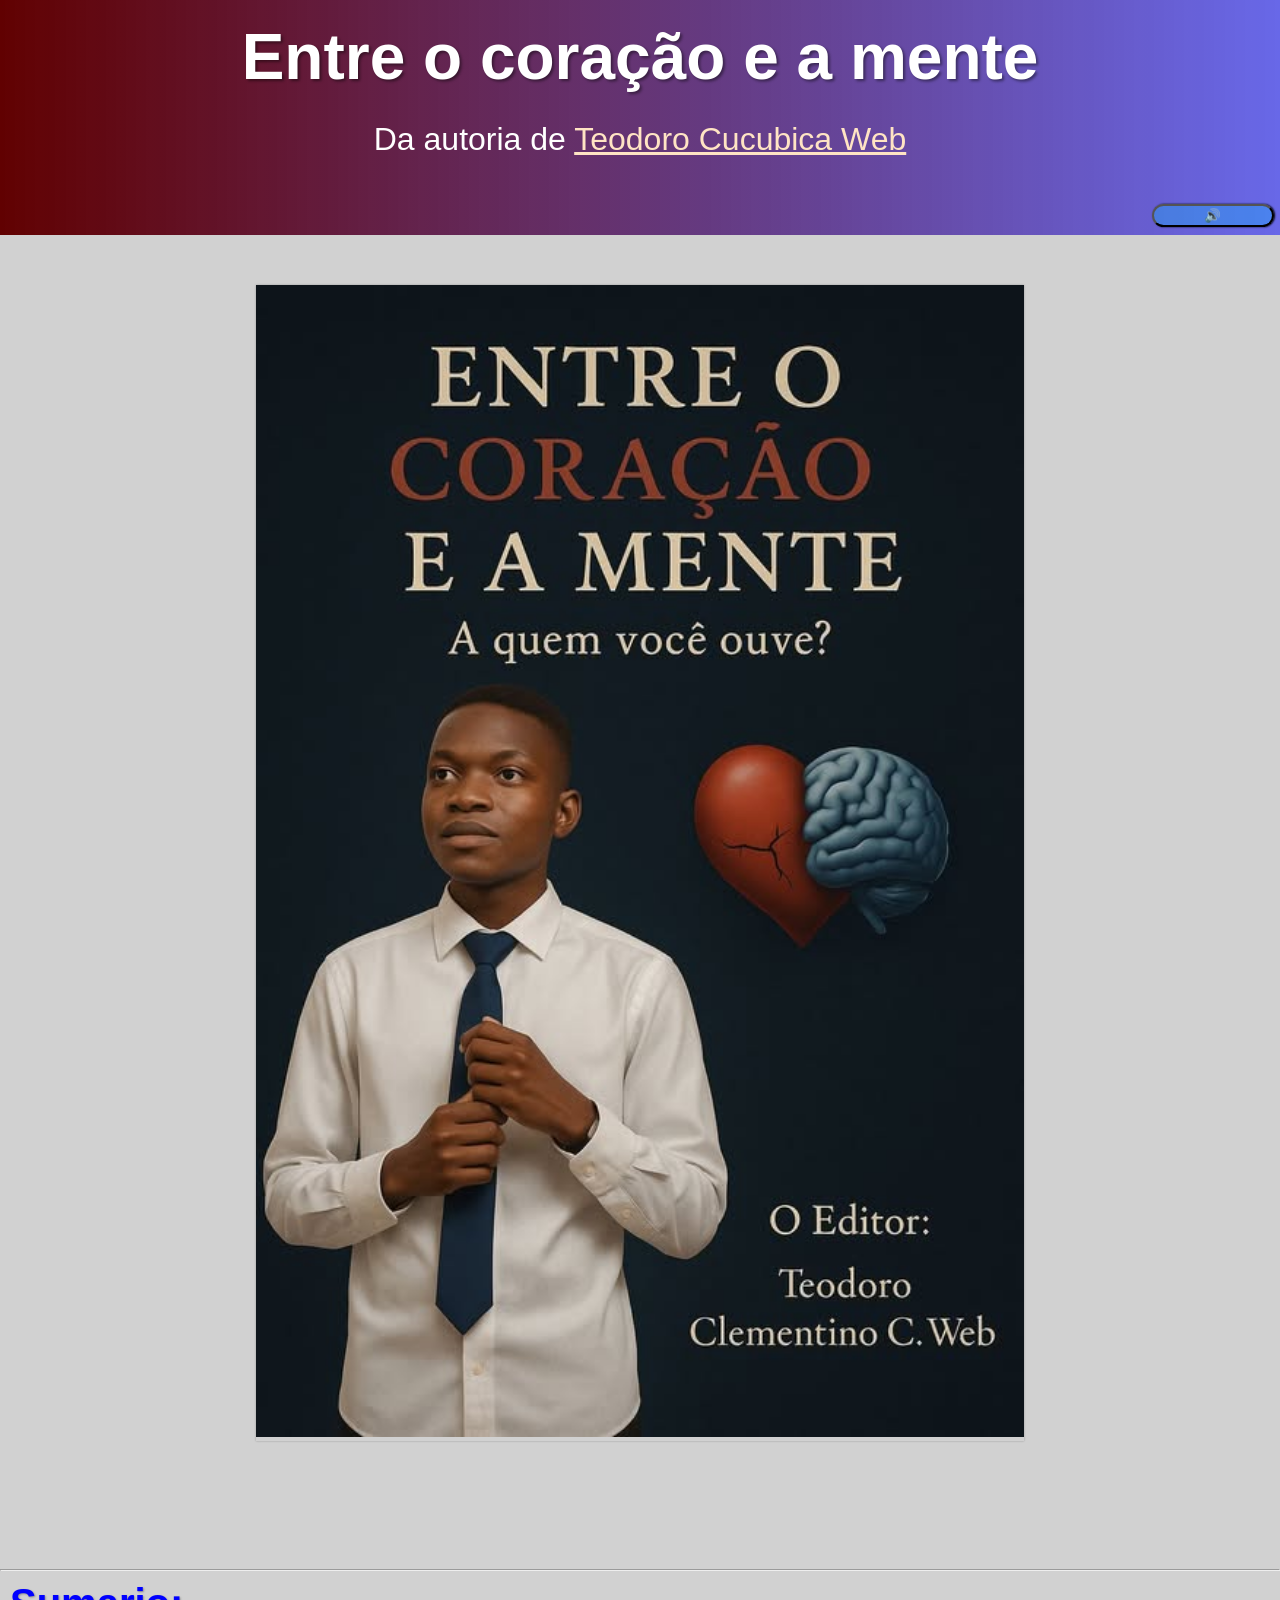
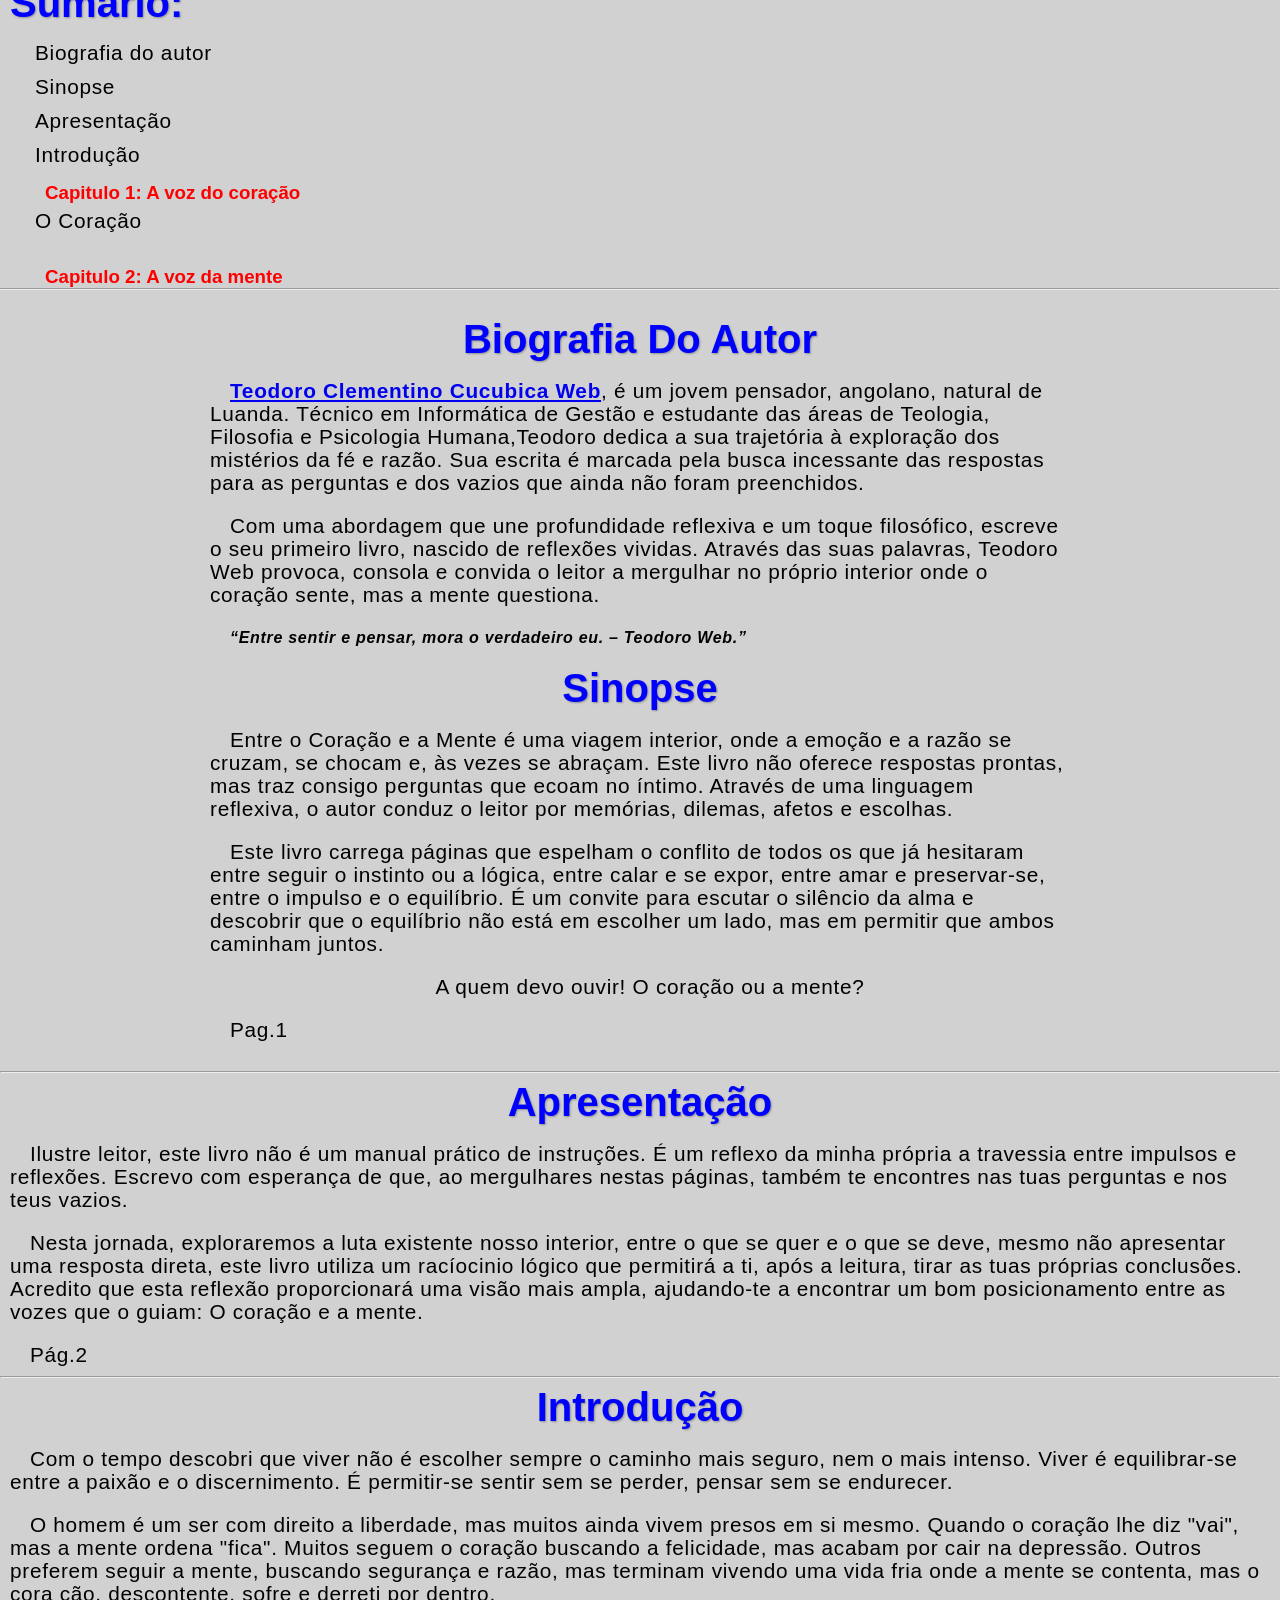
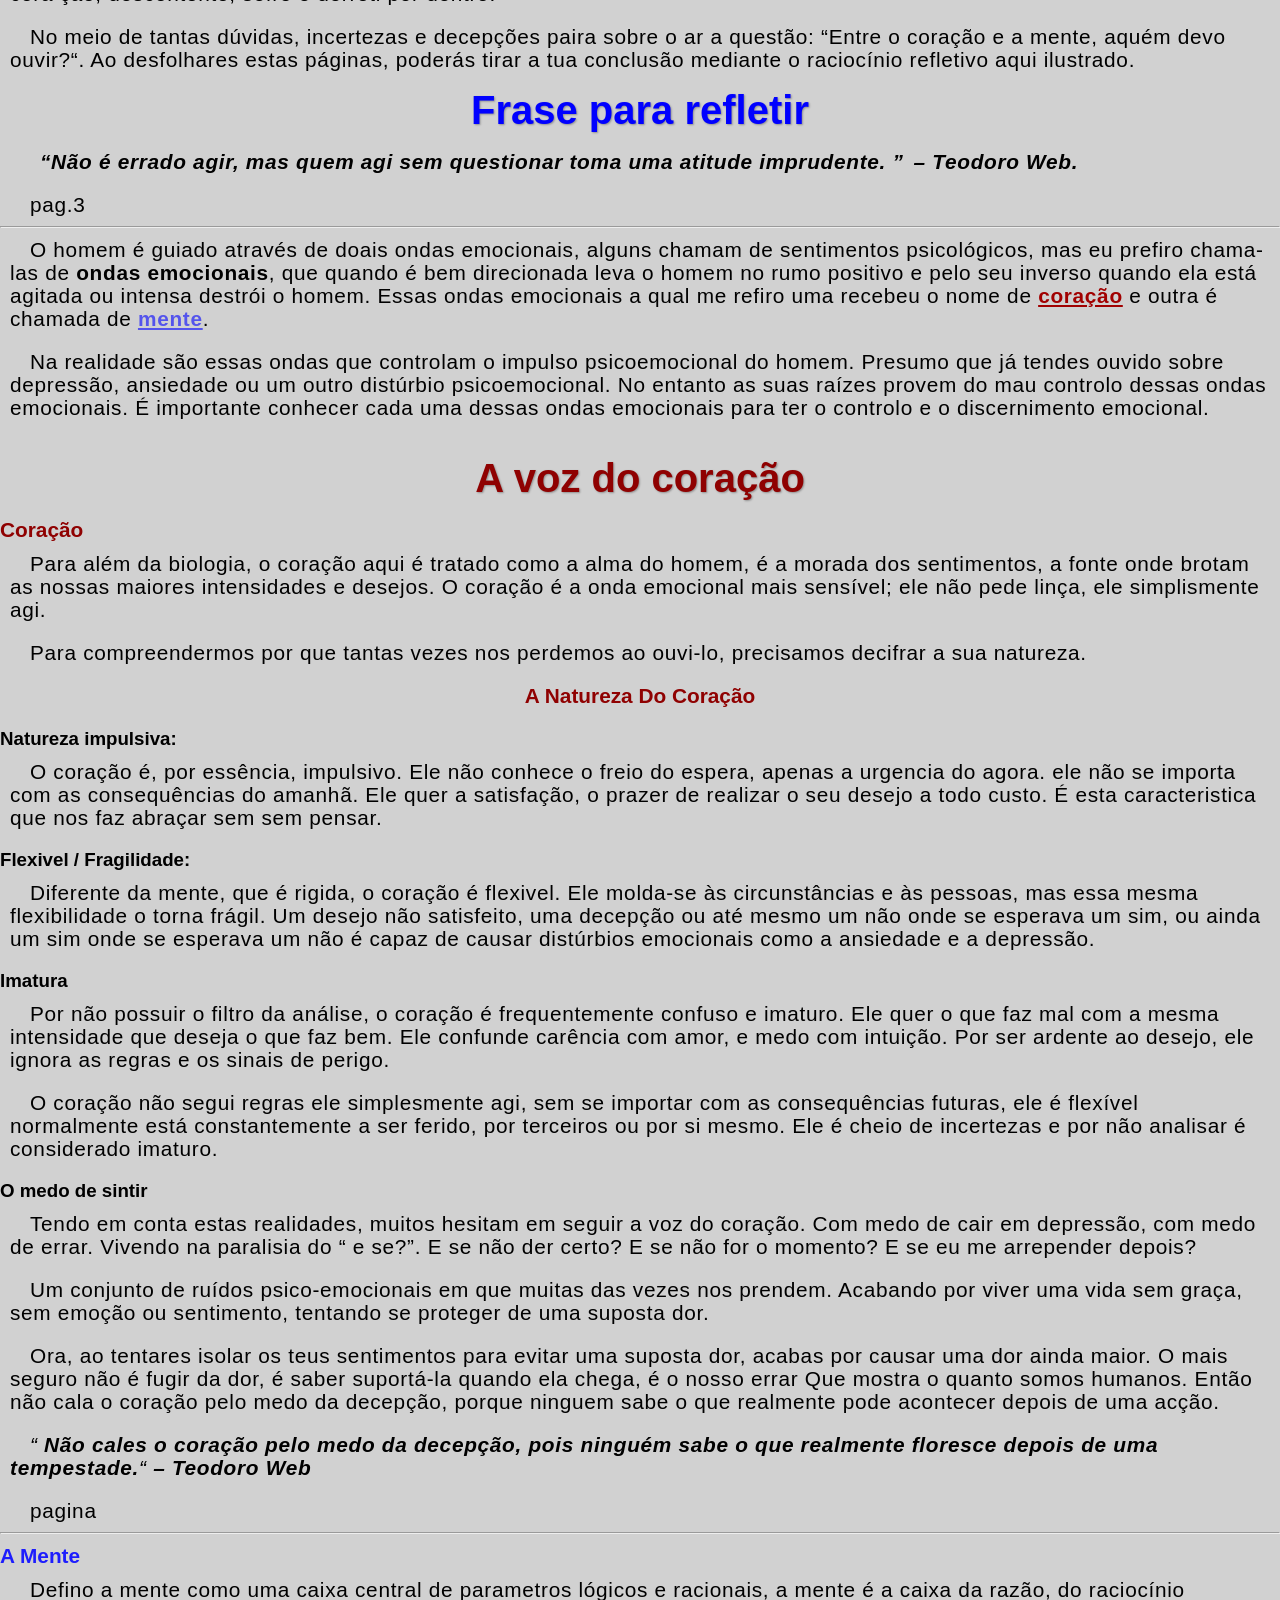
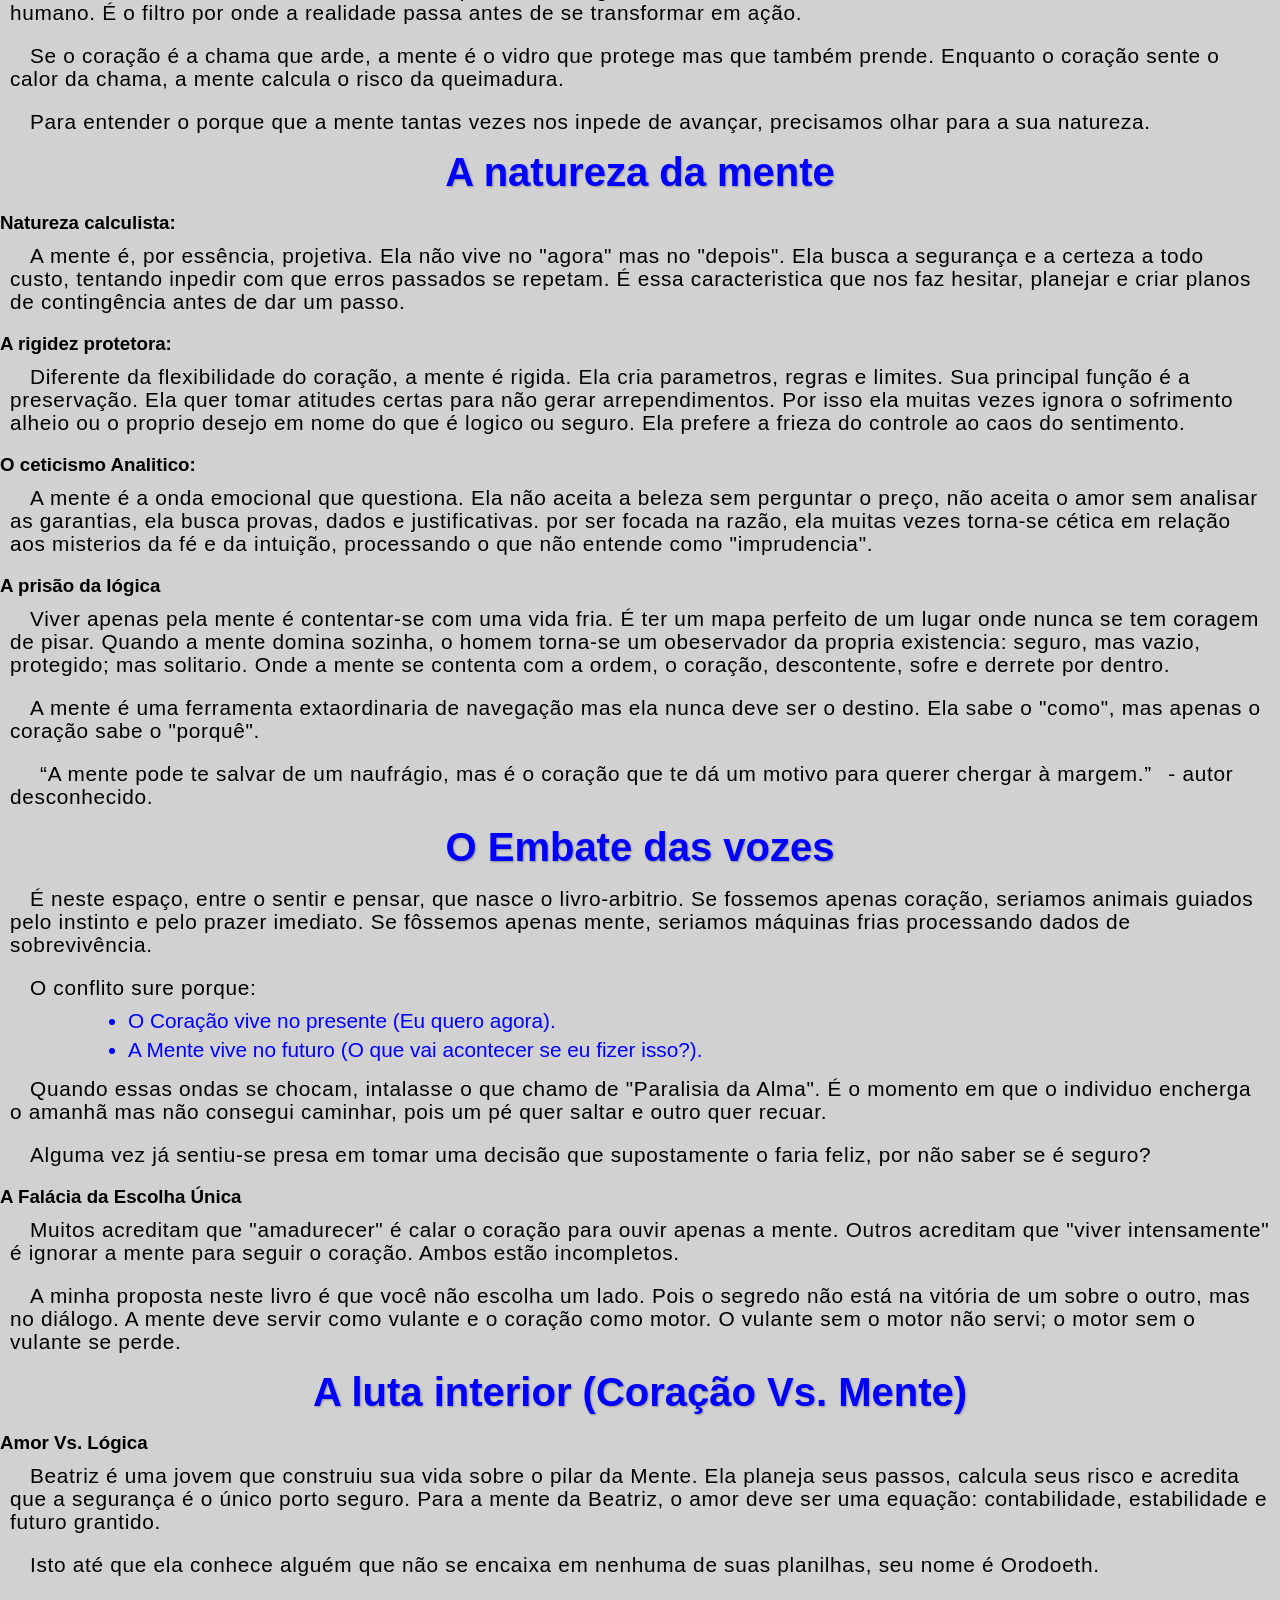
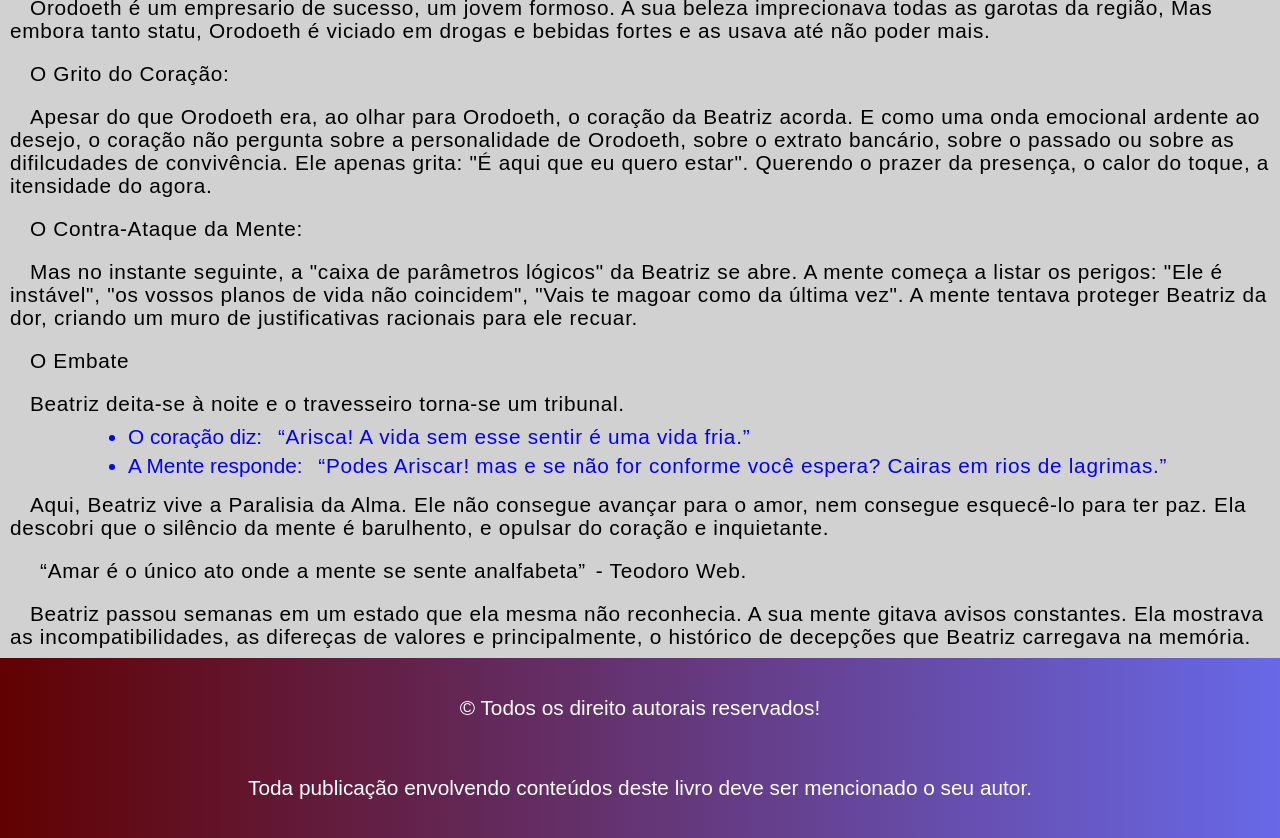
==== commit ca768638: "melhoria" ====
--- a/index.html
+++ b/index.html
@@ -115,7 +115,7 @@
 
     <p>Com o tempo descobri que viver não é escolher sempre o caminho mais seguro, nem o mais intenso. Viver é equilibrar-se entre a paixão e o discernimento. É permitir-se sentir sem se perder, pensar sem se endurecer.</p>
     
-    <p>O homem é um ser com direito a liberdade, mas muitos ainda vivem presos em si mesmo. Quando o coração lhe diz "vai", mas a mente ordena "fica". Muitos seguem o coração buscando a felicidade, mas acabam por cair na depressão. Outros preferem seguir a mente, buscando segurança e razão, mas terminam vivendo uma vida fria onde a mente se contenta, mas o coração, descontente, sofre e derreti por dentro.</p>
+    <p>O homem é um ser com direito a liberdade, mas muitos ainda vivem presos em si mesmo. Quando o coração lhe diz "vai", mas a mente ordena "fica". Muitos seguem o coração buscando a felicidade, mas acabam por cair na depressão. Outros preferem seguir a mente, buscando segurança e razão, mas terminam vivendo uma vida fria onde a mente se contenta, mas o cora ção, descontente, sofre e derreti por dentro.</p>
     
     <p>No meio de tantas dúvidas, incertezas e decepções paira sobre o ar a questão: “Entre o coração e a mente, aquém devo ouvir?“.
     Ao desfolhares estas páginas, poderás tirar a tua conclusão mediante o raciocínio refletivo aqui ilustrado.
@@ -123,10 +123,7 @@
 
     <h2>Frase para refletir</h2>
 
-     <q style="font-style: italic; font-weight: bold;">
-         Não é errado agir, mas quem agi sem questionar
-         toma uma atitude imprudente  – Teodoro Web.
-     </q>
+     <p style="font-style: italic; font-weight: bold;"><q>Não é errado agir, mas quem agi sem questionar toma uma atitude imprudente.  </q>– Teodoro Web.</p>
 
     <p>pag.3</p>
 
@@ -220,8 +217,53 @@
 
         <p>A mente é uma ferramenta extaordinaria de navegação mas ela nunca deve ser o destino. Ela sabe o "como", mas apenas o coração sabe o "porquê".</p>
 
-        <q>A mente pode te salvar de um naufrágio, mas é o coração que te dá um motivo para querer chergar à margem.</q>
-
+        <p><q>A mente pode te salvar de um naufrágio, mas é o coração que te dá um motivo para querer chergar à margem.</q> - autor desconhecido.</p>
+
+        <h2>O Embate das vozes</h2>
+
+        <p>É neste espaço, entre o sentir e pensar, que nasce o livro-arbitrio. Se fossemos apenas coração, seriamos animais guiados pelo instinto e pelo prazer imediato. Se fôssemos apenas mente, seriamos máquinas frias processando dados de sobrevivência.</p>
+
+        <p>O conflito sure porque:</p>
+        <ul>
+            <li>O Coração vive no presente (Eu quero agora).</li>
+            <li>A Mente vive no futuro (O que vai acontecer se eu fizer isso?).</li>
+        </ul>
+        <p>Quando essas ondas se chocam, intalasse o que chamo de "Paralisia da Alma". É o momento em que o individuo encherga o amanhã mas não consegui caminhar, pois um pé quer saltar e outro quer recuar.</p>
+        
+        <p>Alguma vez já sentiu-se presa em tomar uma decisão que supostamente o faria feliz, por não saber se é seguro?</p>
+
+        <h3>A Falácia da Escolha Única</h3>
+
+        <p>Muitos acreditam que "amadurecer" é calar o coração para ouvir apenas a mente. Outros acreditam que "viver intensamente" é ignorar a mente para seguir o coração. Ambos estão incompletos.</p>
+
+        <p>A minha proposta neste livro é que você não escolha um lado. Pois o segredo não está na vitória de um sobre o outro, mas no diálogo. A mente deve servir como vulante e o coração como motor. O vulante sem o motor não servi; o motor sem o vulante se perde.</p>
+
+        <h2>A luta interior (Coração Vs. Mente)</h2>
+
+        <h3>Amor Vs. Lógica</h3>
+        <p>Beatriz é uma jovem que construiu sua vida sobre o pilar da Mente. Ela planeja seus passos, calcula seus risco e acredita que a segurança é o único porto seguro. Para a mente da Beatriz, o amor deve ser uma equação: contabilidade, estabilidade e futuro grantido.</p>
+
+        <p>Isto até que ela conhece alguém que não se encaixa em nenhuma de suas planilhas, seu nome é Orodoeth.</p>
+
+        <p>Orodoeth é um empresario de sucesso, um jovem formoso. A sua beleza imprecionava todas as garotas da região, Mas embora tanto statu, Orodoeth é viciado em drogas e bebidas fortes e as usava até não poder mais.</p>
+
+        <p>O Grito do Coração:</p>
+        <p>Apesar do que Orodoeth era, ao olhar para Orodoeth, o coração da Beatriz acorda. E como uma onda emocional ardente ao desejo, o coração não pergunta sobre a personalidade de Orodoeth, sobre o extrato bancário, sobre o passado ou sobre as difilcudades de convivência. Ele apenas grita: "É aqui que eu quero estar". Querendo o prazer da presença, o calor do toque, a itensidade do agora.</p>
+
+        <p>O Contra-Ataque da Mente:</p>
+        <p>Mas no instante seguinte, a "caixa de parâmetros lógicos" da Beatriz se abre. A mente começa a listar os perigos: "Ele é instável", "os vossos planos de vida não coincidem", "Vais te magoar como da última vez". A mente tentava proteger Beatriz da dor, criando um muro de justificativas racionais para ele recuar.</p>
+
+        <p>O Embate</p>
+
+        <p>Beatriz deita-se à noite e o travesseiro torna-se um tribunal.</p>
+        <ul>
+            <li>O coração diz: <q>Arisca! A vida sem esse sentir é uma vida fria.</q></li>
+            <li>A Mente responde: <q>Podes Ariscar! mas e se não for conforme você espera? Cairas em rios de lagrimas.</q></li>
+        </ul>
+        <p>Aqui, Beatriz vive a Paralisia da Alma. Ele não consegue avançar para o amor, nem consegue esquecê-lo para ter paz. Ela descobri que o silêncio da mente é barulhento, e opulsar do coração e inquietante.</p>
+
+        <p><q>Amar é o único ato onde a mente se sente analfabeta</q>- Teodoro Web.</p>
+        <p>Beatriz passou semanas em um estado que ela mesma não reconhecia. A sua mente gitava avisos constantes. Ela mostrava as incompatibilidades, as difereças de valores e principalmente, o histórico de decepções que Beatriz carregava na memória.</p>
     </section>
 
     
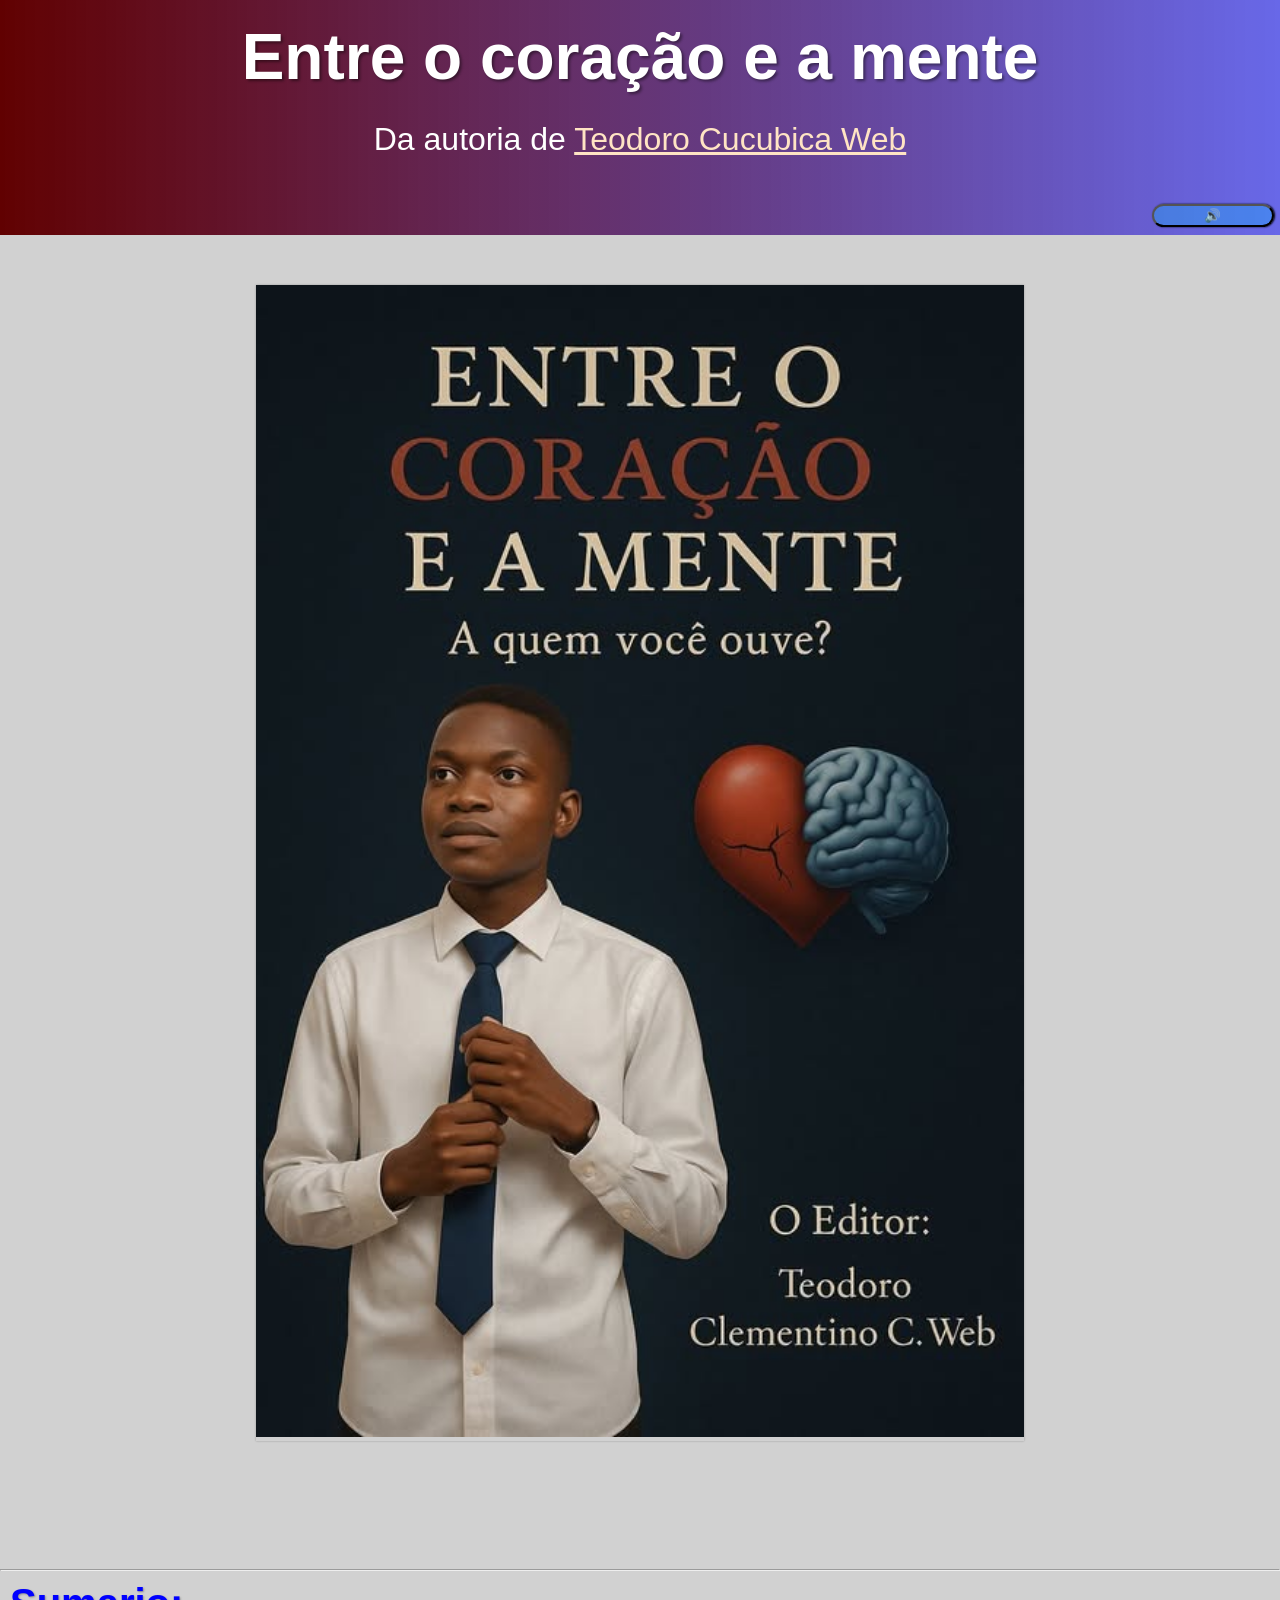
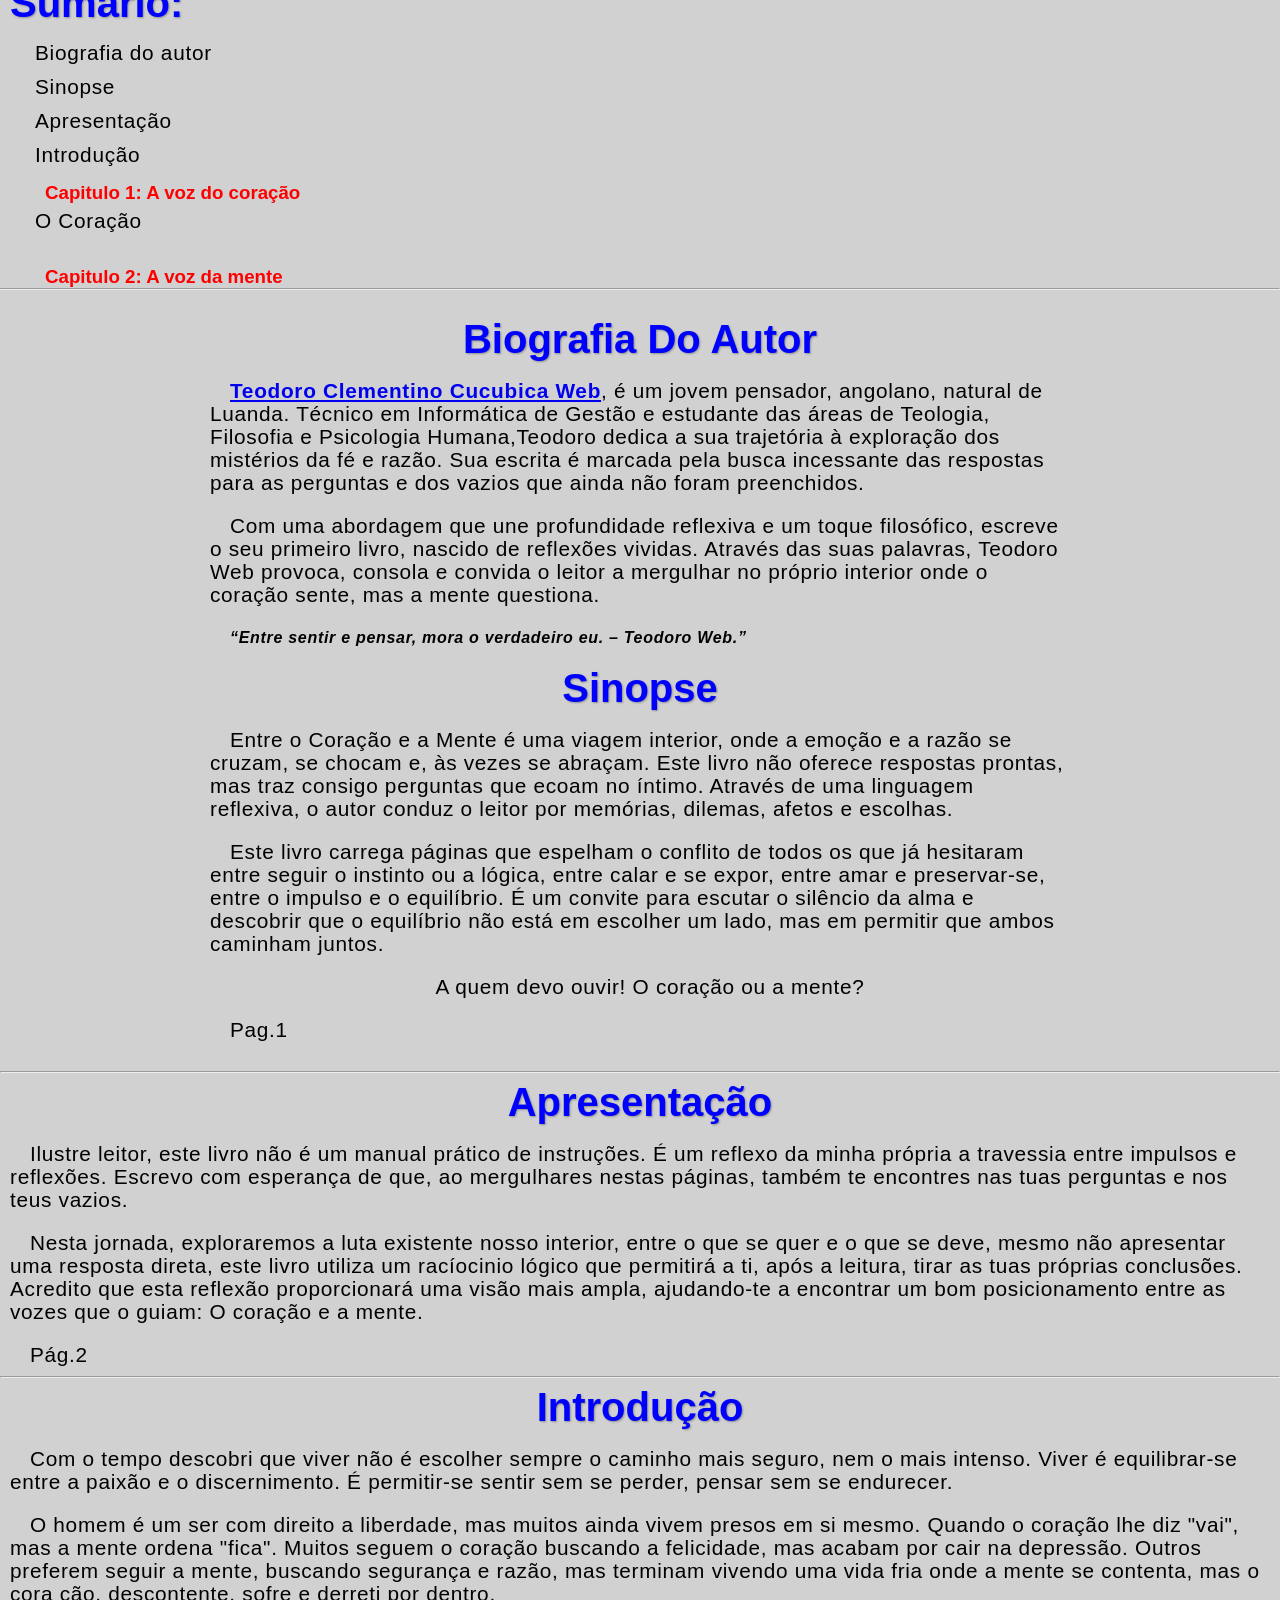
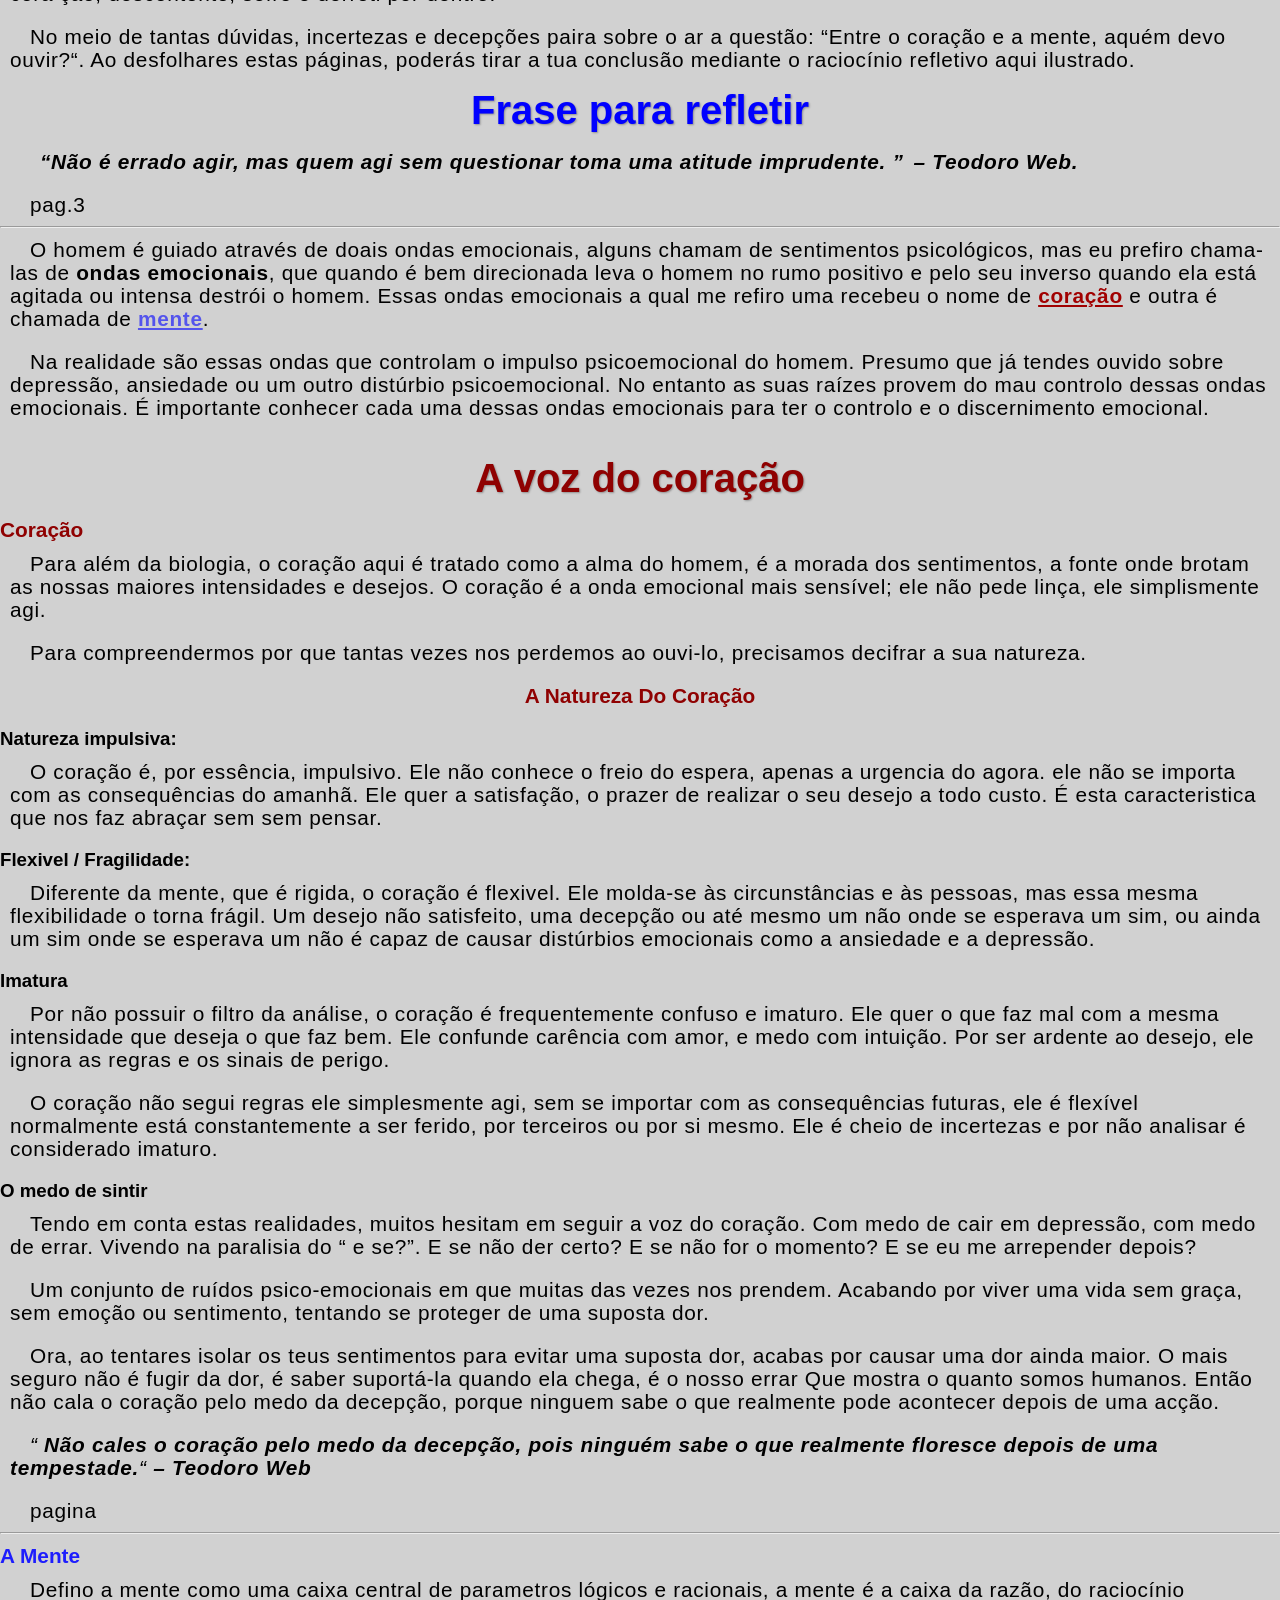
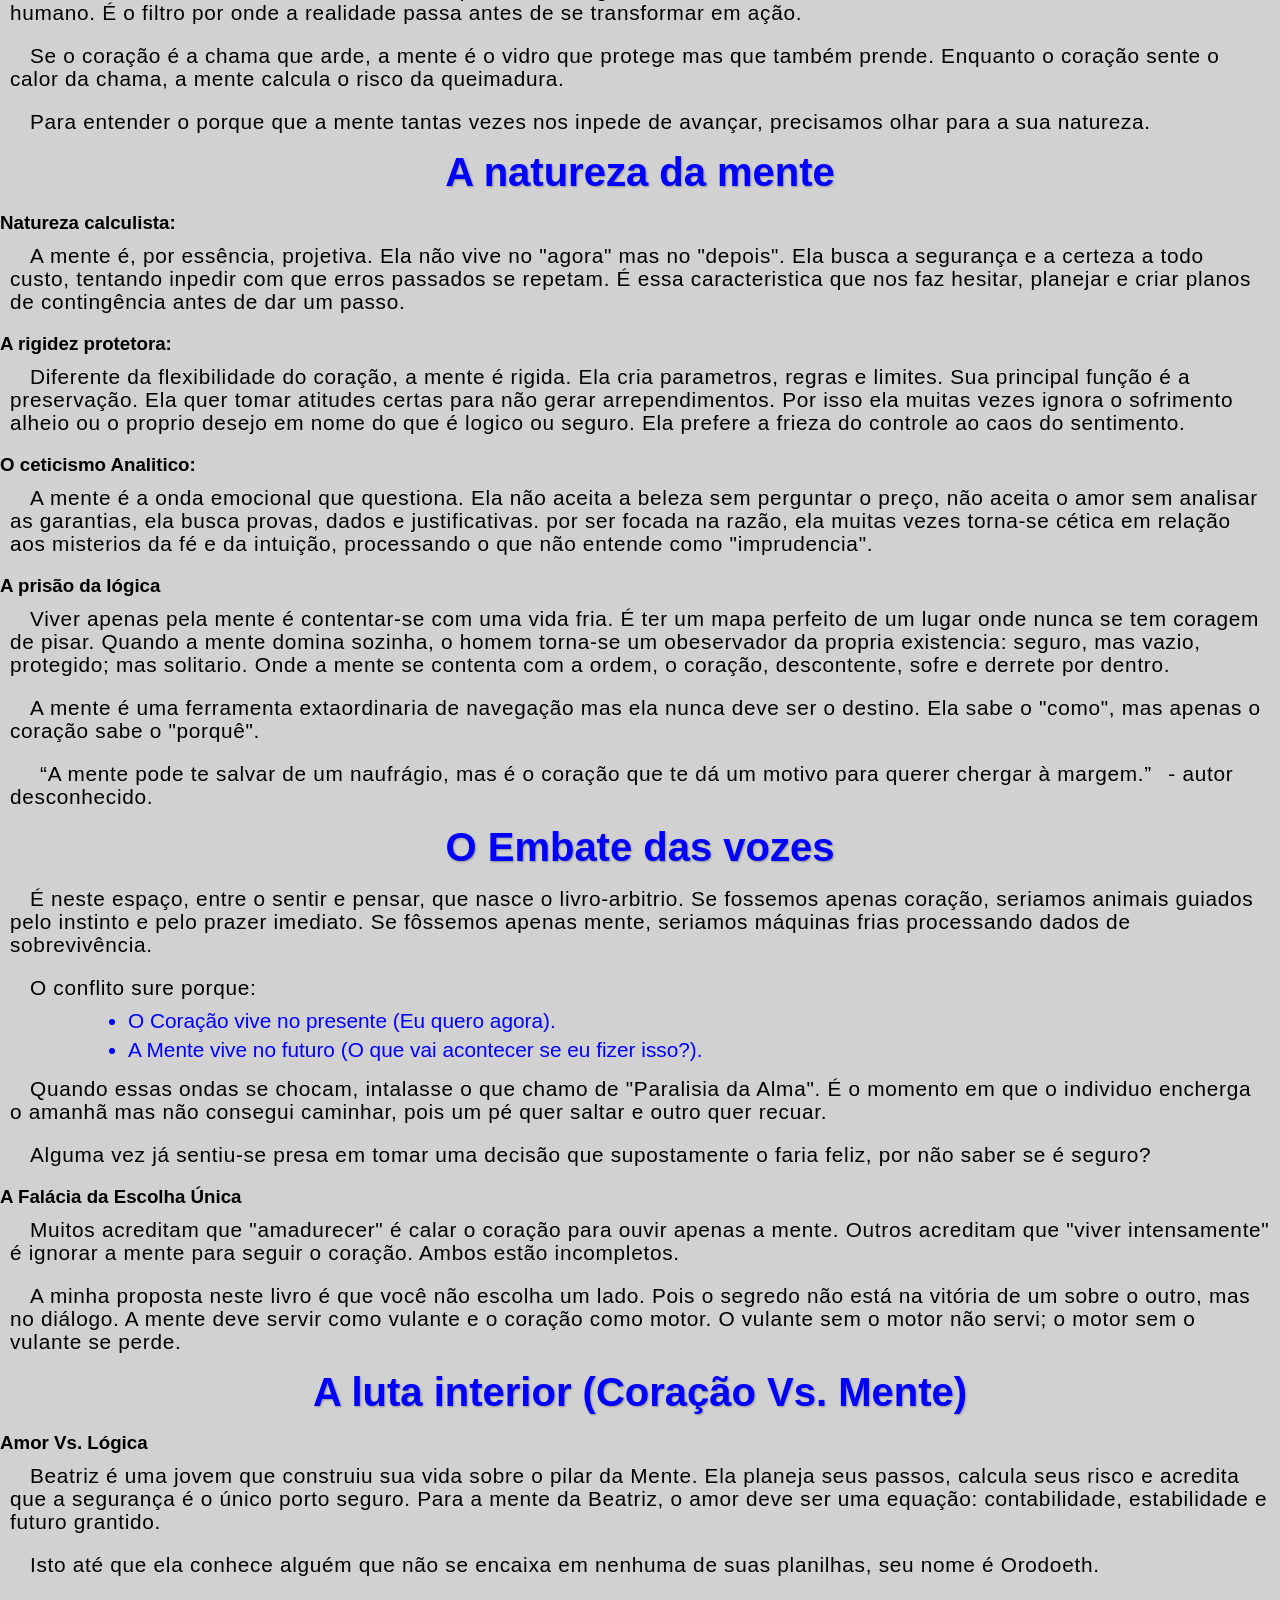
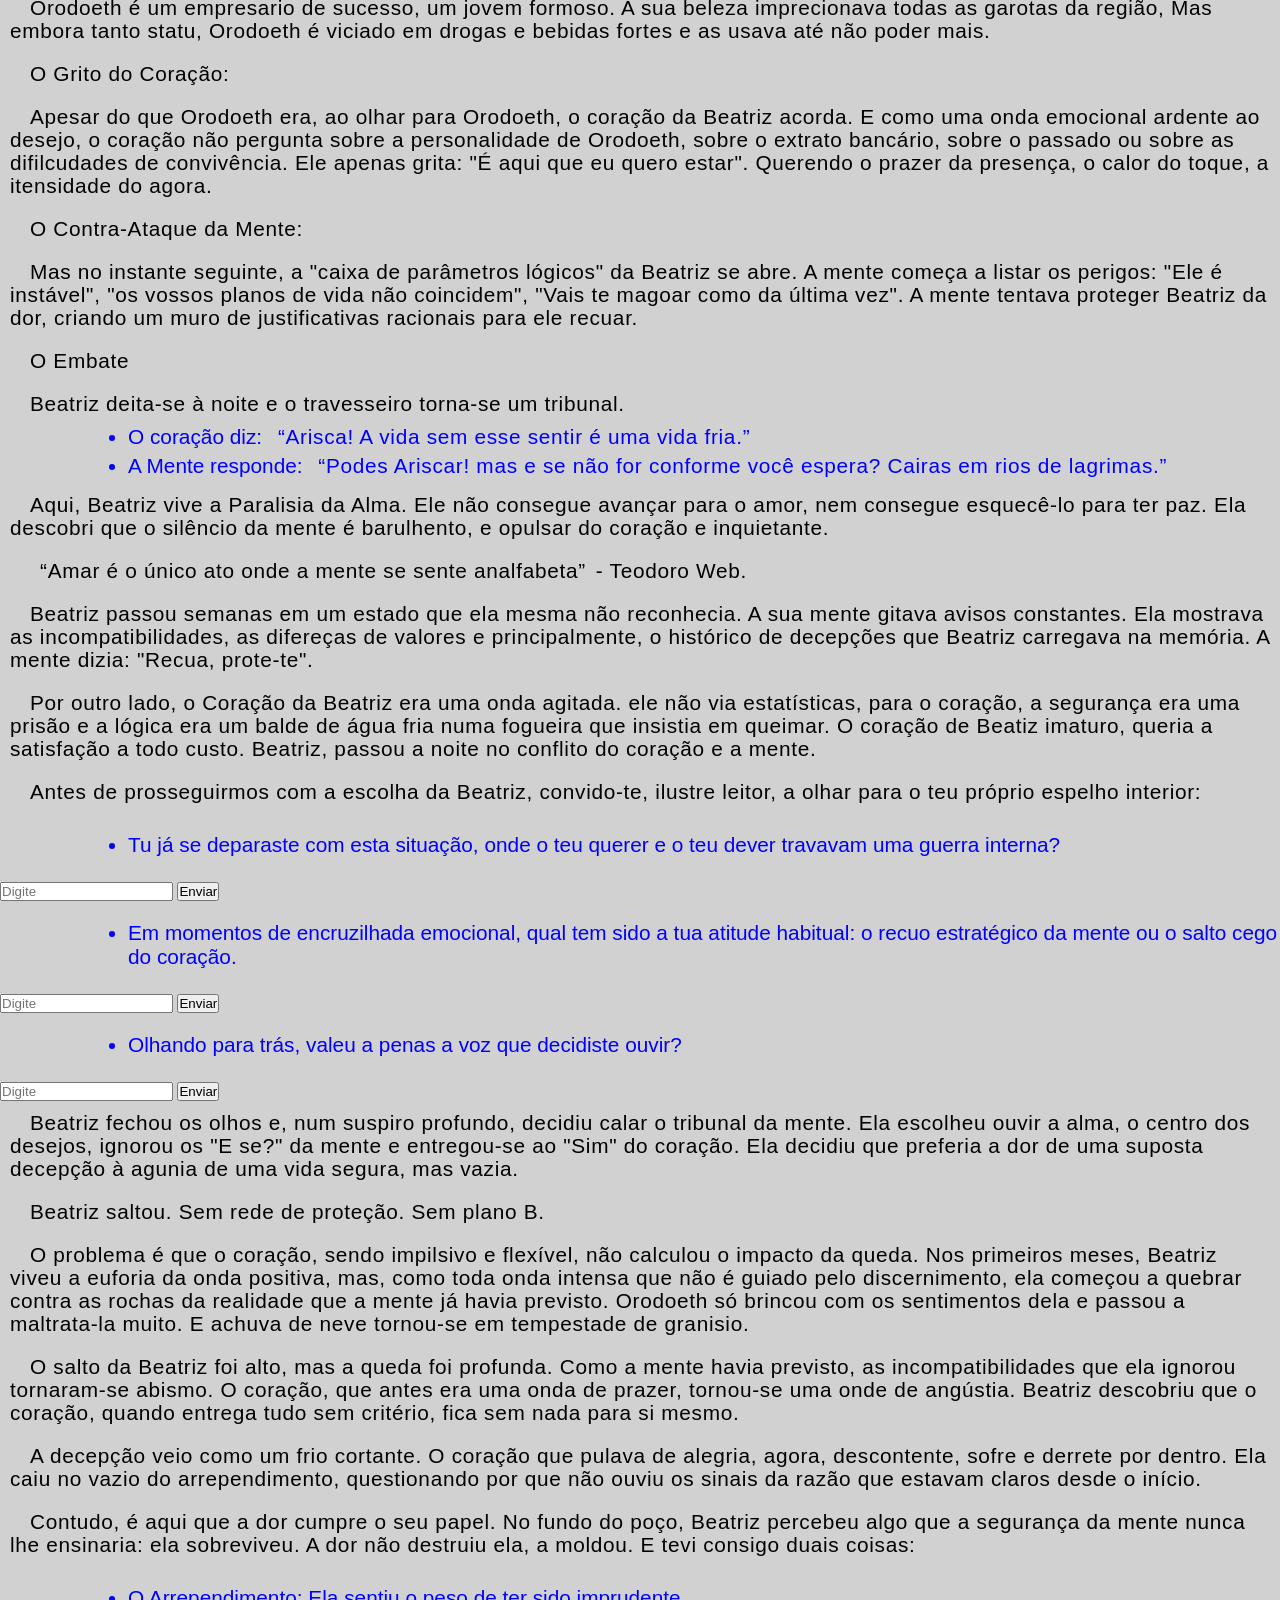
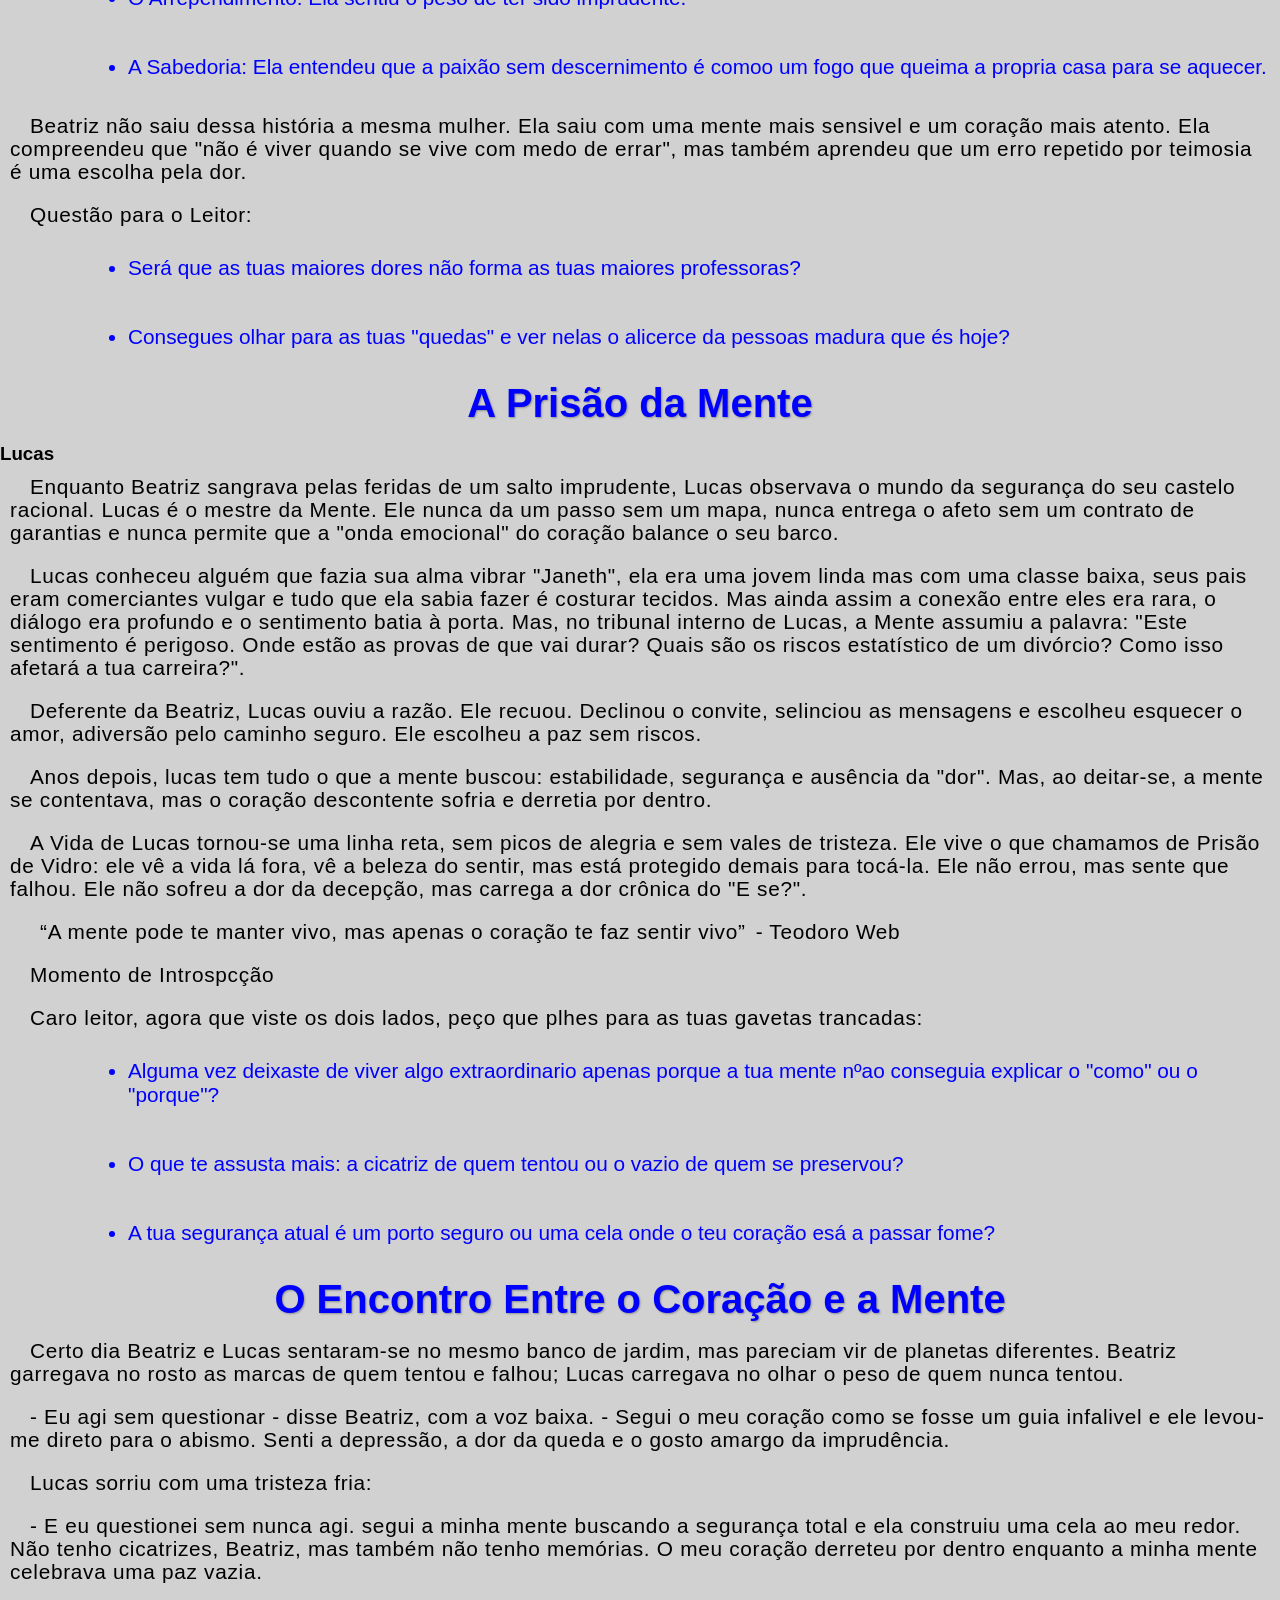
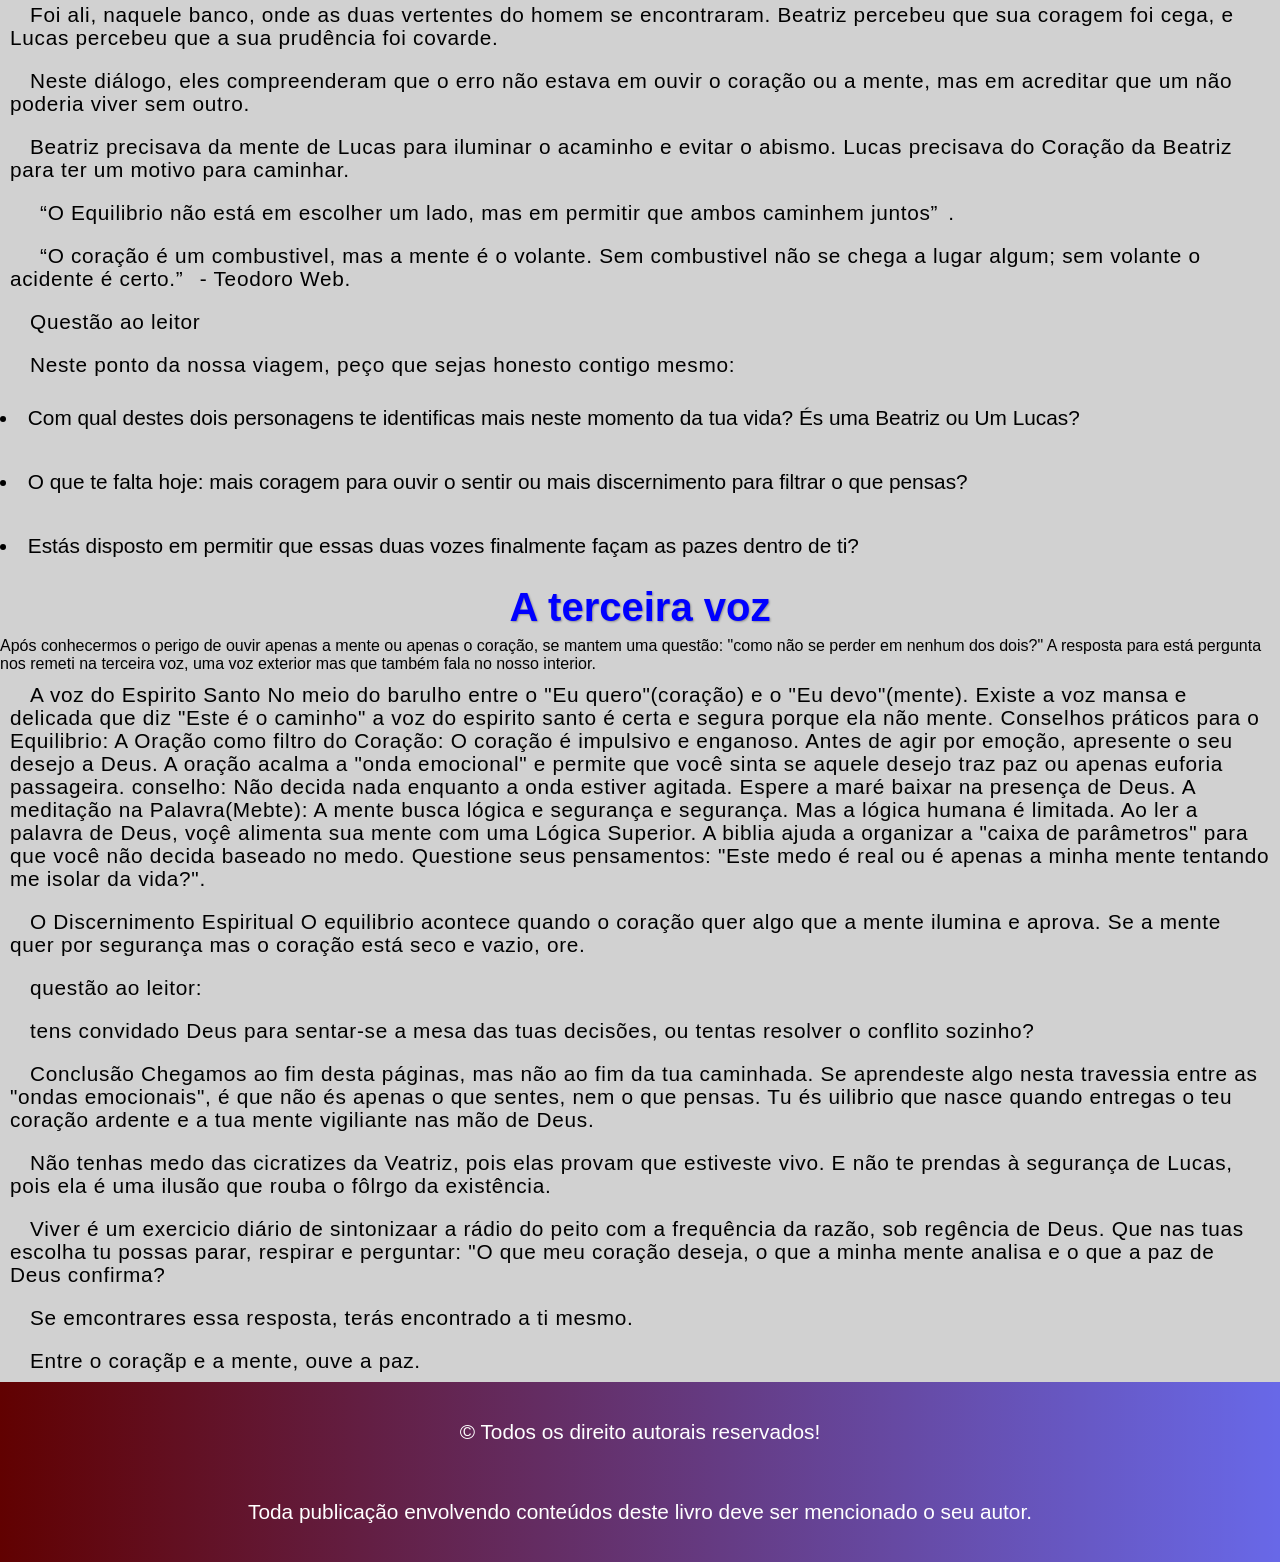
==== commit 9a543bd9: "melhor" ====
--- a/index.html
+++ b/index.html
@@ -263,7 +263,150 @@
         <p>Aqui, Beatriz vive a Paralisia da Alma. Ele não consegue avançar para o amor, nem consegue esquecê-lo para ter paz. Ela descobri que o silêncio da mente é barulhento, e opulsar do coração e inquietante.</p>
 
         <p><q>Amar é o único ato onde a mente se sente analfabeta</q>- Teodoro Web.</p>
-        <p>Beatriz passou semanas em um estado que ela mesma não reconhecia. A sua mente gitava avisos constantes. Ela mostrava as incompatibilidades, as difereças de valores e principalmente, o histórico de decepções que Beatriz carregava na memória.</p>
+        <p>Beatriz passou semanas em um estado que ela mesma não reconhecia. A sua mente gitava avisos constantes. Ela mostrava as incompatibilidades, as difereças de valores e principalmente, o histórico de decepções que Beatriz carregava na memória. A mente dizia: "Recua, prote-te".</p>
+
+        <p>Por outro lado, o Coração da Beatriz era uma onda agitada. ele não via estatísticas, para o coração, a segurança era uma prisão e a lógica era um balde de água fria numa fogueira que insistia em queimar. O coração de Beatiz imaturo, queria a satisfação a todo custo. Beatriz, passou a noite no conflito do coração e a mente.</p>
+
+        <p>Antes de prosseguirmos com a escolha da Beatriz, convido-te, ilustre leitor, a olhar para o teu próprio espelho interior:</p>
+        <ul>
+            <p>
+                <li>Tu já se deparaste com esta situação, onde o teu querer e o teu dever travavam uma guerra interna?</li>
+            </p>
+            <div id="container">
+        <!--O input original-->
+        <input type="text" id="meuInput" placeholder="Digite">
+        <button onclick="substituirTexto()">Enviar</button>
+    </div>
+            <p>
+                <li>Em momentos de encruzilhada emocional, qual tem sido a tua atitude habitual: o recuo estratégico da mente ou o salto cego do coração.</li>
+            </p>
+
+            <div id="container2">
+        <!--O input original-->
+        <input type="text" id="meuInput2" placeholder="Digite">
+        <button onclick="substituirTexto2()">Enviar</button>
+
+            <p><li>Olhando para trás, valeu a penas a voz que decidiste ouvir?</li></p>
+
+            <div id="container3">
+        <!--O input original-->
+        <input type="text" id="meuInput3" placeholder="Digite">
+        <button onclick="substituirTexto3()">Enviar</button>
+        </ul>
+
+        <p>Beatriz fechou os olhos e, num suspiro profundo, decidiu calar o tribunal da mente. Ela escolheu ouvir a alma, o centro dos desejos, ignorou os "E se?" da mente e entregou-se ao "Sim" do coração. Ela decidiu que preferia a dor de uma suposta decepção à agunia de uma vida segura, mas vazia.</p>
+
+        <p>Beatriz saltou. Sem rede de proteção. Sem plano B.</p>
+
+        <p>O problema é que o coração, sendo impilsivo e flexível, não calculou o impacto da queda. Nos primeiros meses, Beatriz viveu a euforia da onda positiva, mas, como toda onda intensa que não é guiado pelo discernimento, ela começou a quebrar contra as rochas da realidade que a mente já havia previsto. Orodoeth só brincou com os sentimentos dela e passou a maltrata-la muito. E achuva de neve tornou-se em tempestade de granisio.</p>
+        
+        <p>O salto da Beatriz foi alto, mas a queda foi profunda. Como a mente havia previsto, as incompatibilidades que ela ignorou tornaram-se abismo. O coração, que antes era uma onda de prazer, tornou-se uma onde de angústia. Beatriz descobriu que o coração, quando entrega tudo sem critério, fica sem nada para si mesmo.</p>
+
+        <p>A decepção veio como um frio cortante. O coração que pulava de alegria, agora, descontente, sofre e derrete por dentro. Ela caiu no vazio do arrependimento, questionando por que não ouviu os sinais da razão que estavam claros desde o início.</p>
+
+        <p>Contudo, é aqui que a dor cumpre o seu papel. No fundo do poço, Beatriz percebeu algo que a segurança da mente nunca lhe ensinaria: ela sobreviveu. A dor não destruiu ela, a moldou. E tevi consigo duais coisas:</p>
+
+        <ul>
+            <p>
+                <li>O Arrependimento: Ela sentiu o peso de ter sido imprudente.</li>
+            </p>
+            <p><li>A Sabedoria: Ela entendeu que a paixão sem descernimento é comoo  um fogo que queima a propria casa para se aquecer.</li></p>
+        </ul>
+        <p>Beatriz não saiu dessa história a mesma mulher. Ela saiu com uma mente mais sensivel e um coração mais atento. Ela compreendeu que "não é viver quando se vive com medo de errar", mas também aprendeu que um erro repetido por teimosia é uma escolha pela dor.</p>
+
+        <p>Questão para o Leitor:</p>
+
+        <ul>
+            <p><li>Será que as tuas maiores dores não forma as tuas maiores professoras?</li></p>
+
+            <p><li>Consegues olhar para as tuas "quedas" e ver nelas o alicerce da pessoas madura que és hoje?</li></p>
+        </ul>
+
+        <h2>A Prisão da Mente</h2>
+        <h3>Lucas</h3>
+        <p>Enquanto Beatriz sangrava pelas feridas de um salto imprudente, Lucas observava o mundo da segurança do seu castelo racional. Lucas é o mestre da Mente. Ele nunca da um passo sem um mapa, nunca entrega o afeto sem um contrato de garantias e nunca permite que a "onda emocional" do coração balance o seu barco.</p>
+
+        <p>Lucas conheceu alguém que fazia sua alma vibrar "Janeth", ela era uma jovem linda mas com uma classe baixa, seus pais eram comerciantes vulgar e tudo que ela sabia fazer é costurar tecidos. Mas ainda assim a conexão entre eles era rara, o diálogo era profundo e o sentimento batia à porta. Mas, no tribunal interno de Lucas, a Mente assumiu a palavra: "Este sentimento é perigoso. Onde estão as provas de que vai durar? Quais são os riscos estatístico de um divórcio? Como isso afetará a tua carreira?".</p>
+
+        <p>Deferente da Beatriz, Lucas ouviu a razão. Ele recuou. Declinou o convite, selinciou as mensagens e escolheu esquecer o amor, adiversão pelo caminho seguro. Ele escolheu a paz sem riscos.</p>
+
+        <p>Anos depois, lucas tem tudo o que a mente buscou: estabilidade, segurança e ausência da "dor". Mas, ao deitar-se, a mente se contentava, mas o coração descontente sofria e derretia por dentro.</p>
+
+        <p>A Vida de Lucas tornou-se uma  linha reta, sem picos de alegria e sem vales de tristeza. Ele vive o que chamamos de Prisão de Vidro: ele vê a vida lá fora, vê a beleza do sentir, mas está protegido demais para tocá-la. Ele não errou, mas sente que falhou. Ele não sofreu a dor da decepção, mas carrega a dor crônica do "E se?".</p>
+
+        <p><q>A mente pode te manter vivo, mas apenas o coração te faz sentir vivo</q>- Teodoro Web</p>
+
+        <p>Momento de Introspcção</p>
+
+        <p>Caro leitor, agora que viste os dois lados, peço que plhes para as tuas gavetas trancadas:</p>
+
+        <ul>
+            <p><li>Alguma vez deixaste de viver algo extraordinario apenas porque a tua mente nºao conseguia explicar o "como" ou o "porque"?</li></p>
+            <p><li>O que te assusta mais: a cicatriz de quem tentou ou o vazio de quem se preservou?</li></p>
+            <p><li>A tua segurança atual é um porto seguro ou uma cela onde o teu coração esá a passar fome?</li></p>
+        </ul>
+
+        <h2>O Encontro Entre o Coração e a Mente</h2>
+        <p>Certo dia Beatriz e Lucas sentaram-se no mesmo banco de jardim, mas pareciam vir de planetas diferentes. Beatriz garregava no rosto as marcas de quem tentou e falhou; Lucas carregava no olhar o peso de quem nunca tentou.</p>
+        <p>- Eu agi sem questionar - disse Beatriz, com a voz baixa. - Segui o meu coração como se fosse um guia infalivel e ele levou-me direto para o abismo. Senti a depressão, a dor da queda e o gosto amargo da imprudência.</p>
+        <p>Lucas sorriu com uma tristeza fria:</p>
+        <p>- E eu questionei sem nunca agi. segui a minha mente buscando a segurança total e ela construiu uma cela ao meu redor. Não tenho cicatrizes, Beatriz, mas também não tenho memórias. O meu coração derreteu por dentro enquanto a minha mente celebrava uma paz vazia.</p>
+
+        <p>Foi ali, naquele banco, onde as duas vertentes do homem se encontraram. Beatriz percebeu que sua coragem foi cega, e Lucas percebeu que a sua prudência foi covarde.</p>
+
+        <p>Neste diálogo, eles compreenderam que o erro não estava em ouvir o coração ou a mente, mas em acreditar que um não poderia viver sem outro.</p>
+
+        <p>Beatriz precisava da mente de Lucas para iluminar o acaminho e evitar o abismo. Lucas precisava do Coração da Beatriz para ter um motivo para caminhar.</p>
+
+        <p><q>O Equilibrio não está em escolher um lado, mas em permitir que ambos caminhem juntos</q>.</p>
+        <p><q>O coração é um combustivel, mas a mente é o volante. Sem combustivel não se chega a lugar algum; sem volante o acidente é certo.</q> - Teodoro Web.</p>
+
+        <p>Questão ao leitor</p>
+        <p>Neste ponto da nossa viagem, peço que sejas honesto contigo mesmo:</p>
+
+        <p><li>Com qual destes dois personagens te identificas mais neste momento da tua vida? És uma Beatriz ou Um Lucas?</li></p>
+        <p><li>O que te falta hoje: mais coragem para ouvir o sentir ou mais discernimento para filtrar o que pensas?</li></p>
+        <p><li>Estás disposto em permitir que essas duas vozes finalmente façam as pazes dentro de ti?</li></p>
+
+        <h2>A terceira voz</h2>
+        Após conhecermos o perigo de ouvir apenas a mente ou apenas o coração, se mantem uma questão: "como não se perder em nenhum dos dois?" A resposta para está pergunta nos remeti na terceira voz, uma voz exterior mas que também fala no nosso interior.
+
+        <p>
+            A voz do Espirito Santo
+            No meio do barulho entre o "Eu quero"(coração) e o "Eu devo"(mente). Existe a voz mansa e delicada que diz "Este é o caminho" a voz do espirito santo é certa e segura porque ela não mente.
+            Conselhos práticos para o Equilibrio:
+            A Oração como filtro do Coração:
+            O coração é impulsivo e enganoso. Antes de agir por emoção, apresente o seu desejo a Deus. A oração acalma a "onda emocional" e permite que você sinta se aquele desejo traz paz ou apenas euforia passageira.
+            
+            conselho: Não decida nada enquanto  a onda estiver agitada. Espere a maré baixar na presença de Deus.
+            A meditação na Palavra(Mebte):
+            A mente busca lógica e segurança e segurança. Mas a lógica humana é limitada. Ao ler a palavra de Deus, voçê alimenta sua mente com uma Lógica Superior. A biblia ajuda a organizar a "caixa de parâmetros" para que você não decida baseado no medo.
+            Questione seus pensamentos: "Este medo é real ou é apenas a minha mente tentando me isolar da vida?".
+        </p>
+<p>
+    
+            O Discernimento Espiritual
+            O equilibrio acontece quando o coração quer algo que a mente ilumina e aprova. Se a mente quer por segurança mas o coração está seco e vazio, ore.
+</p>
+
+        <p>questão ao leitor:</p>
+
+        <p>tens convidado Deus para sentar-se a mesa das tuas decisões, ou tentas resolver o conflito sozinho?</p>
+
+        <p>
+            Conclusão
+            Chegamos ao fim desta páginas, mas não ao fim da tua caminhada. Se aprendeste algo nesta travessia entre as "ondas emocionais", é que não és apenas o que sentes, nem o que pensas. Tu és uilibrio que nasce quando entregas o teu coração ardente e a tua mente vigiliante nas mão de Deus.
+        </p>
+<p>
+    
+            Não tenhas medo das cicratizes da Veatriz, pois elas provam que estiveste vivo. E não te prendas à segurança de Lucas, pois ela é uma ilusão que rouba o fôlrgo da existência.
+</p>
+
+        <p>Viver é um exercicio diário de sintonizaar a rádio do peito com a frequência da razão, sob regência de Deus. Que nas tuas escolha tu possas parar, respirar e perguntar: "O que meu coração deseja, o que a minha mente analisa e o que a paz de Deus confirma?</p>
+
+        <p>Se emcontrares essa resposta, terás encontrado a ti mesmo.</p>
+
+        <p>Entre o coraçãp e a mente, ouve a paz.</p>
     </section>
 
     
--- a/style/coracao.css
+++ b/style/coracao.css
@@ -129,6 +129,10 @@
     padding-top: 10px;
 }
 
+input{
+    
+}
+
 footer{
     background-image: linear-gradient(to right, rgb(97, 1, 1), rgba(0, 0, 255, 0.5));
     color: white;
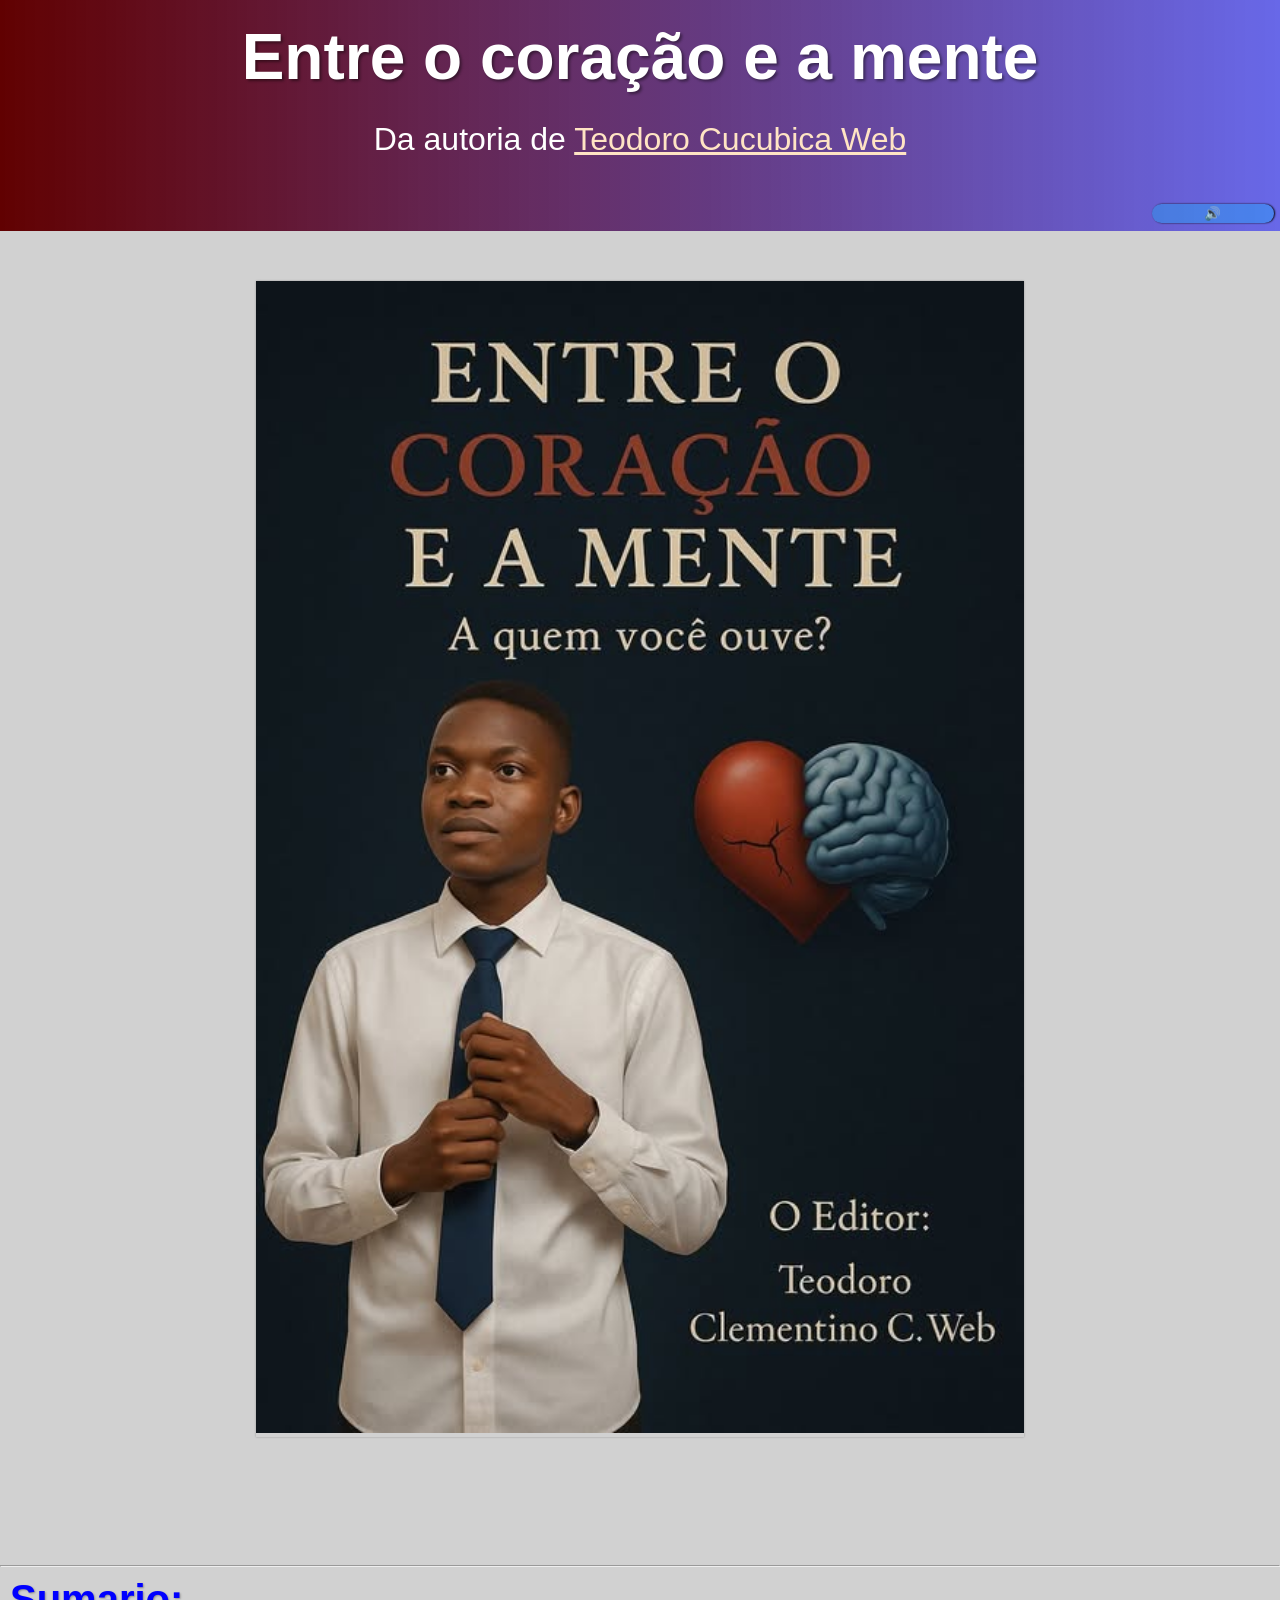
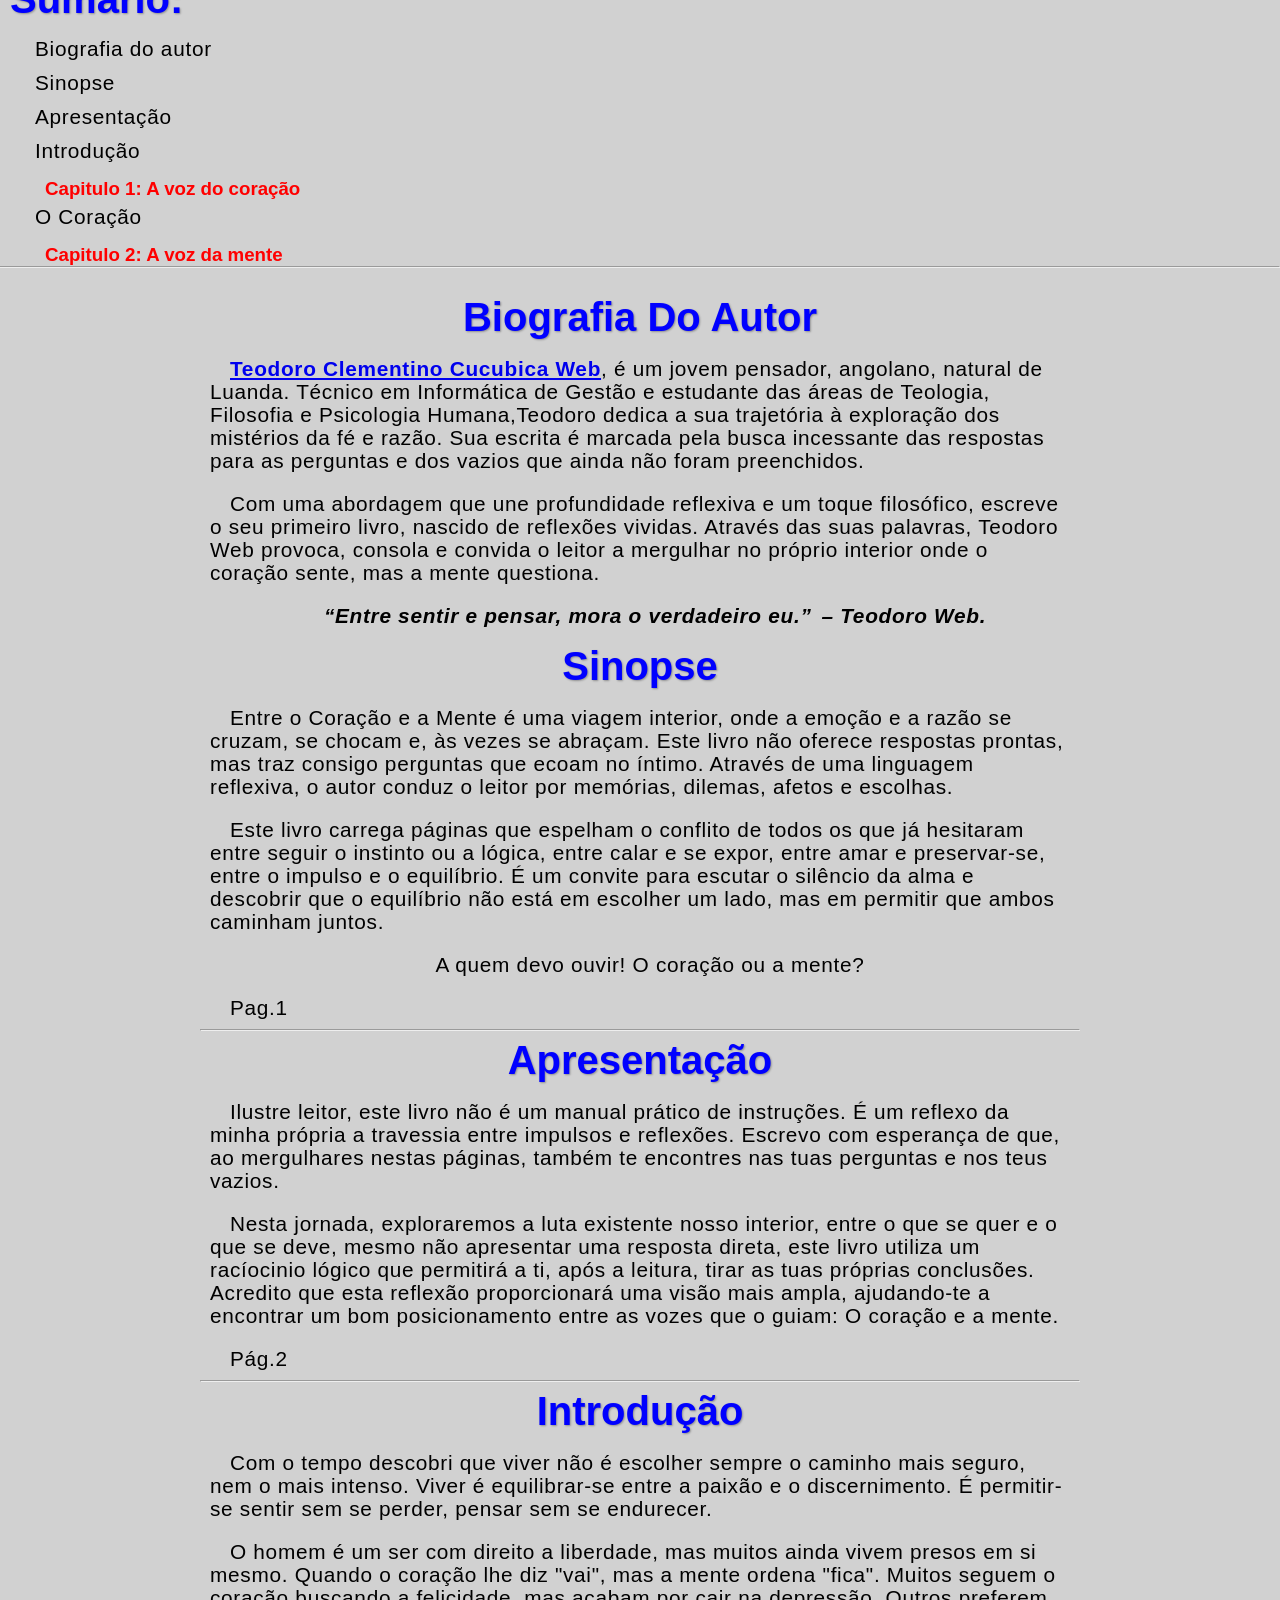
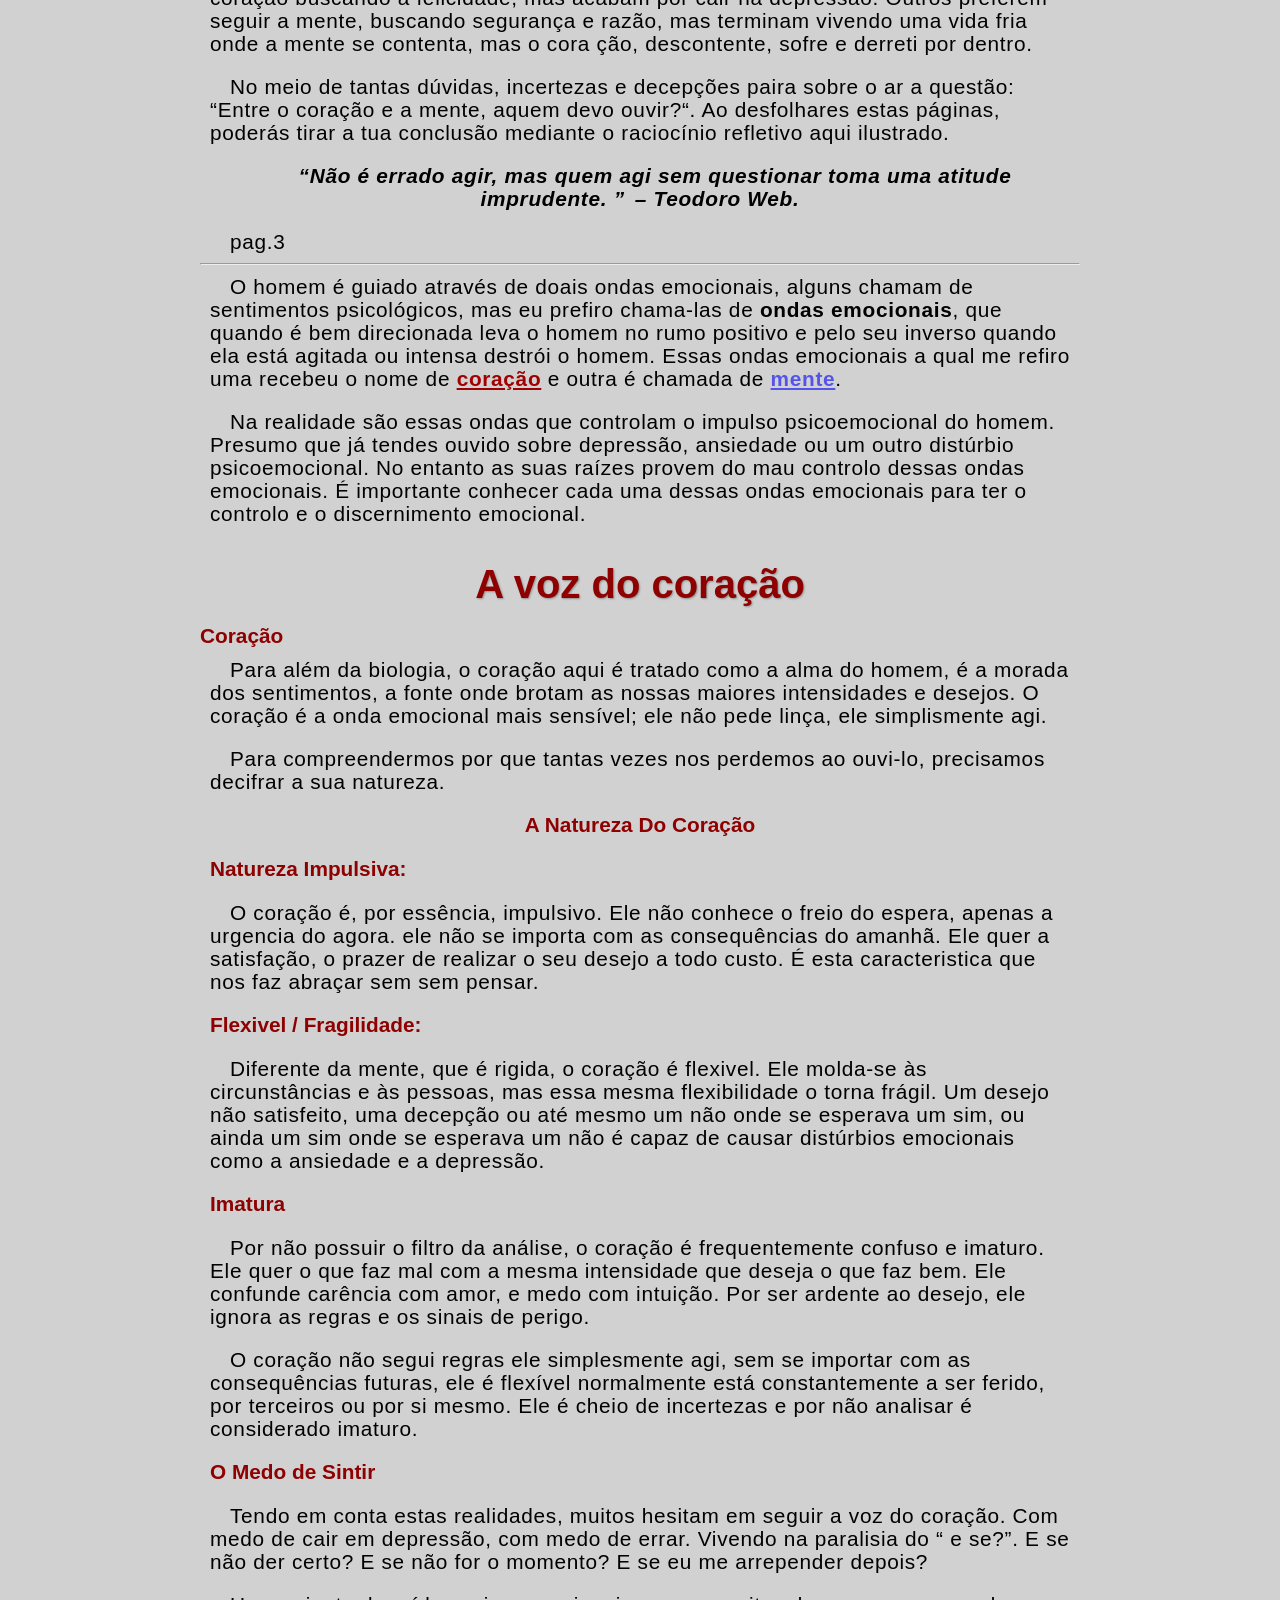
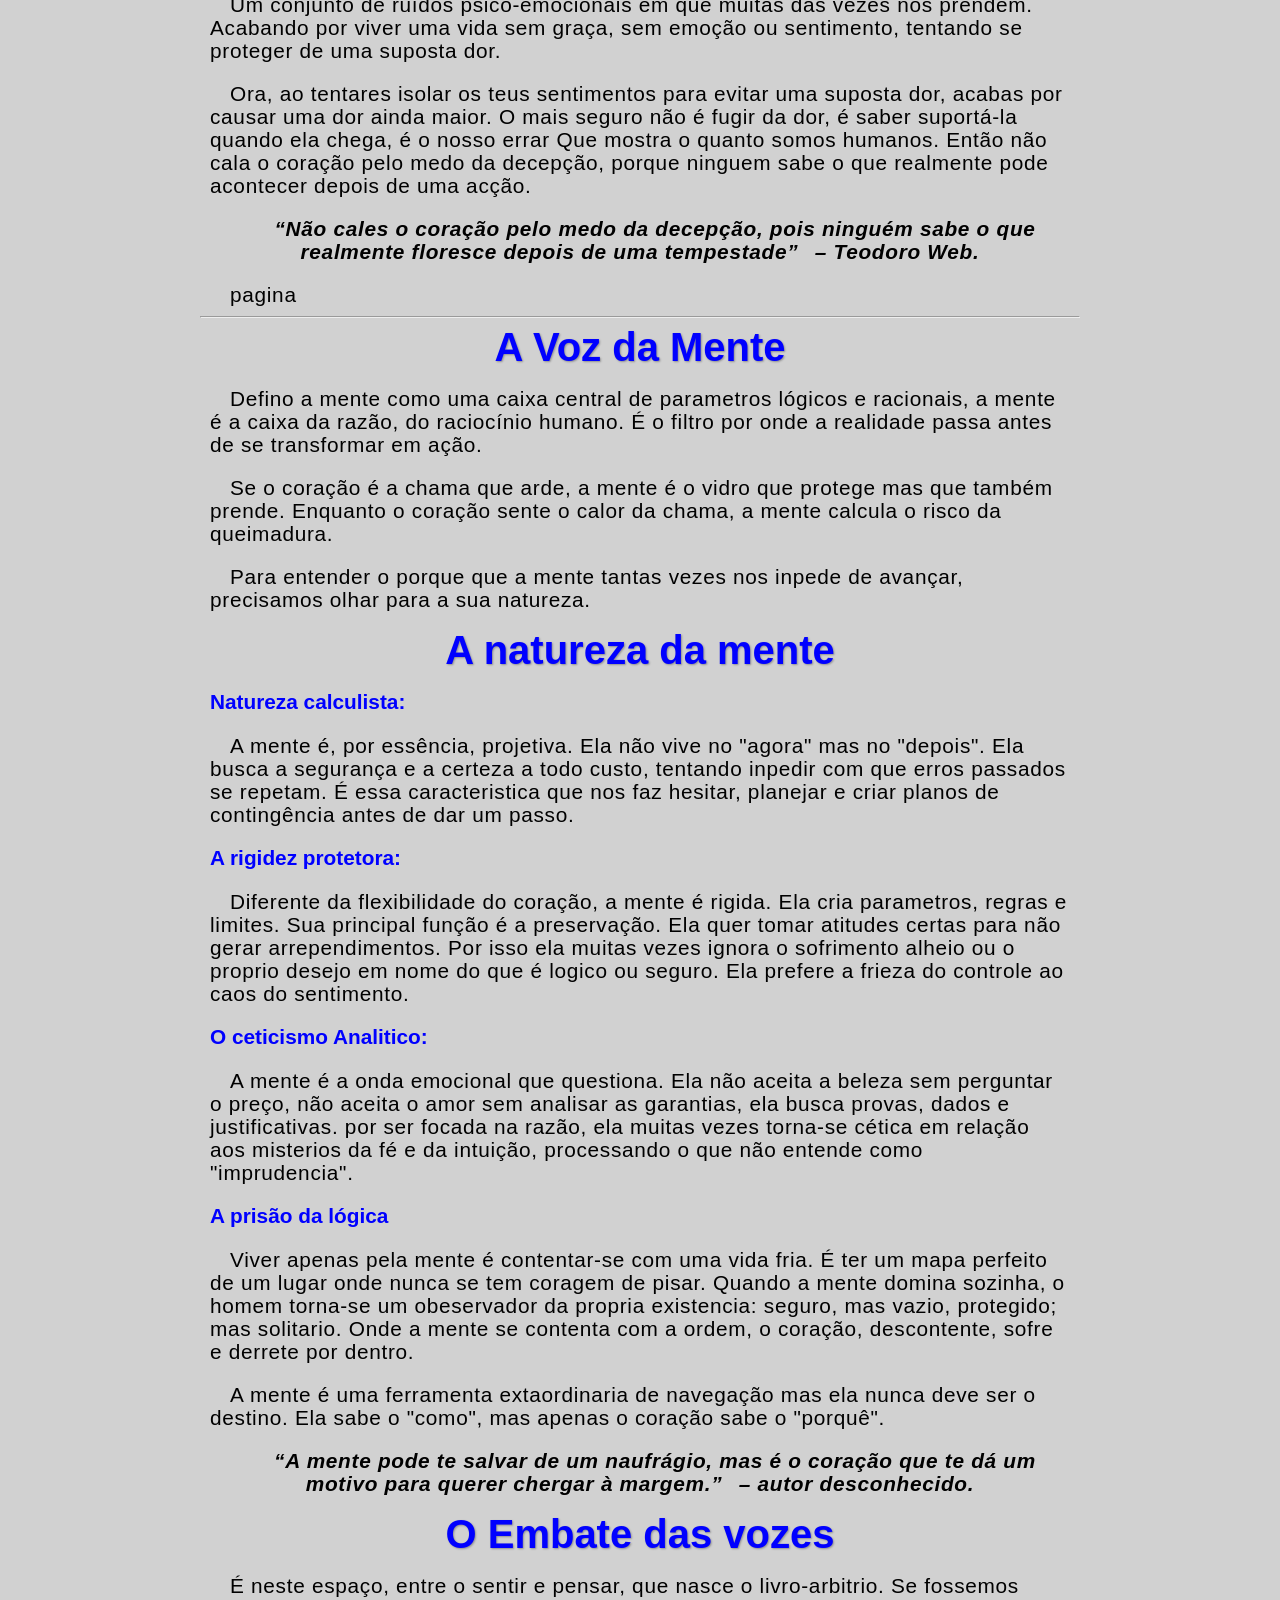
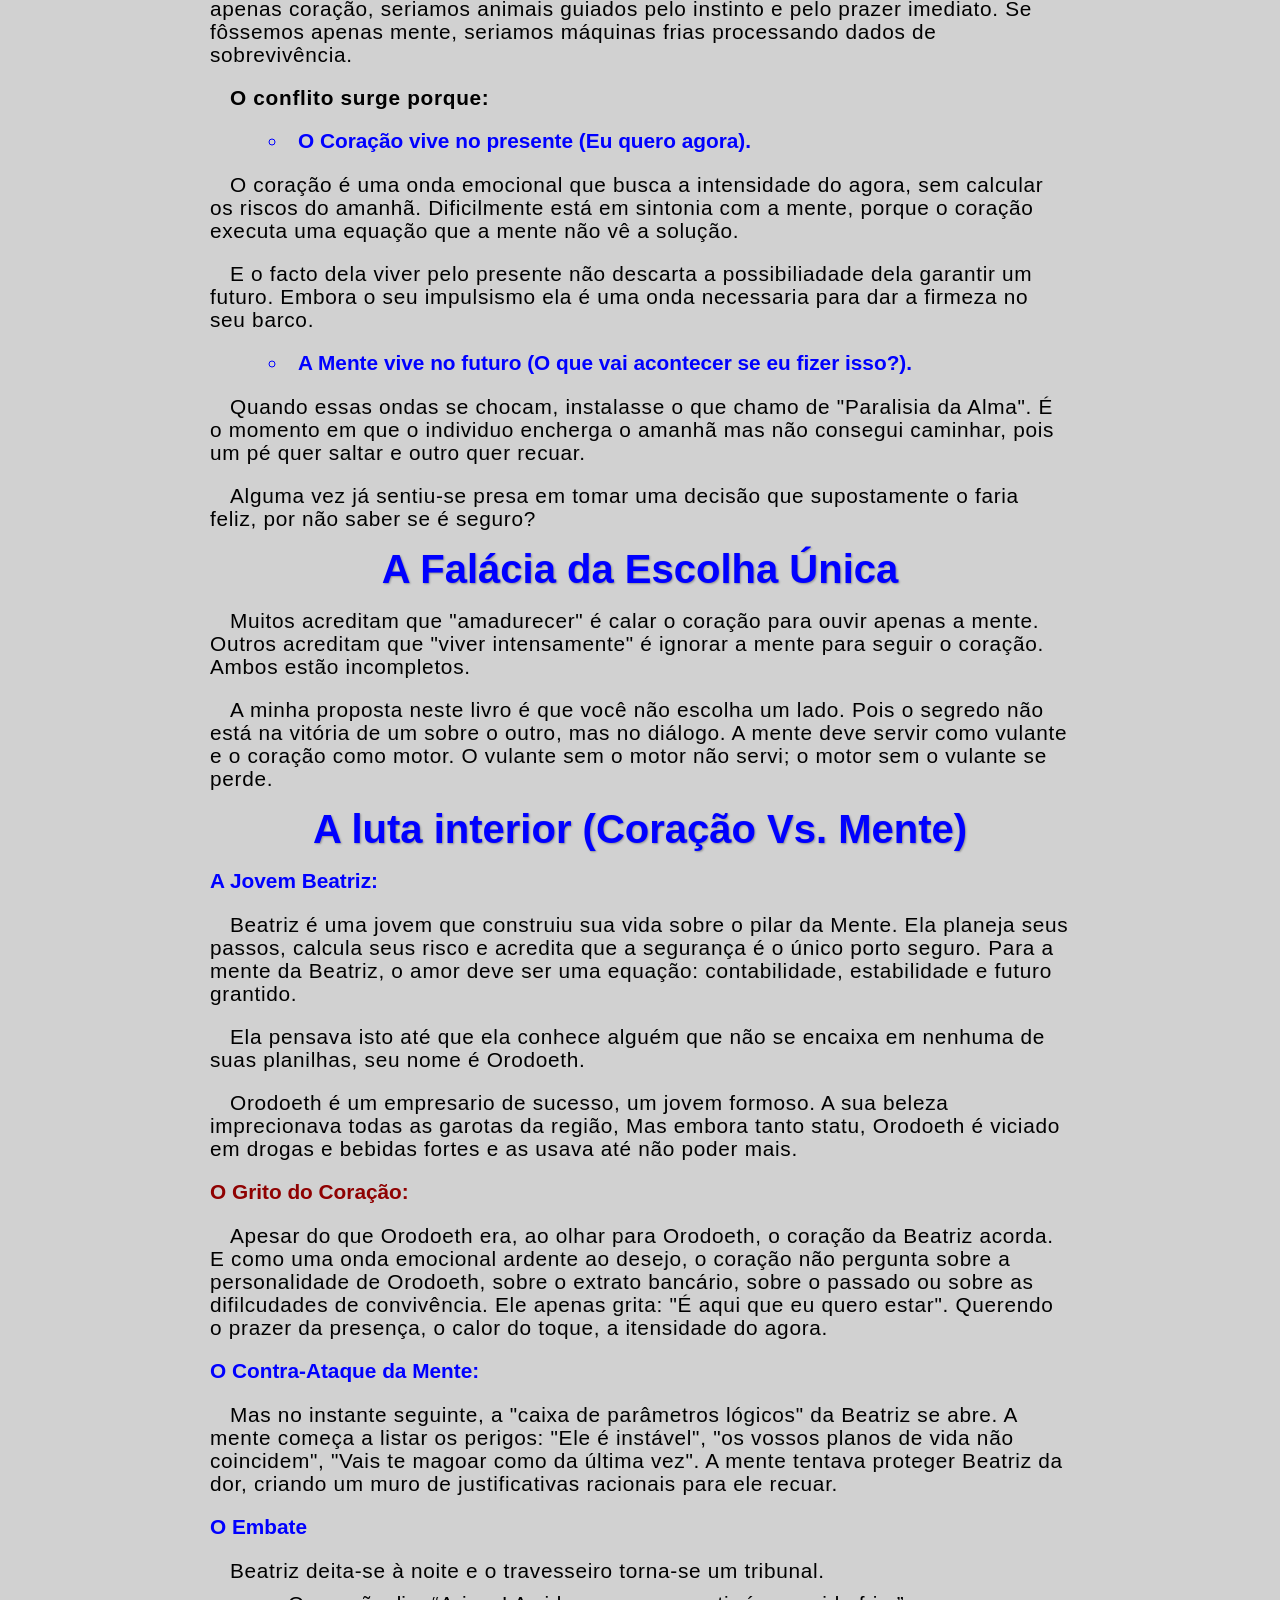
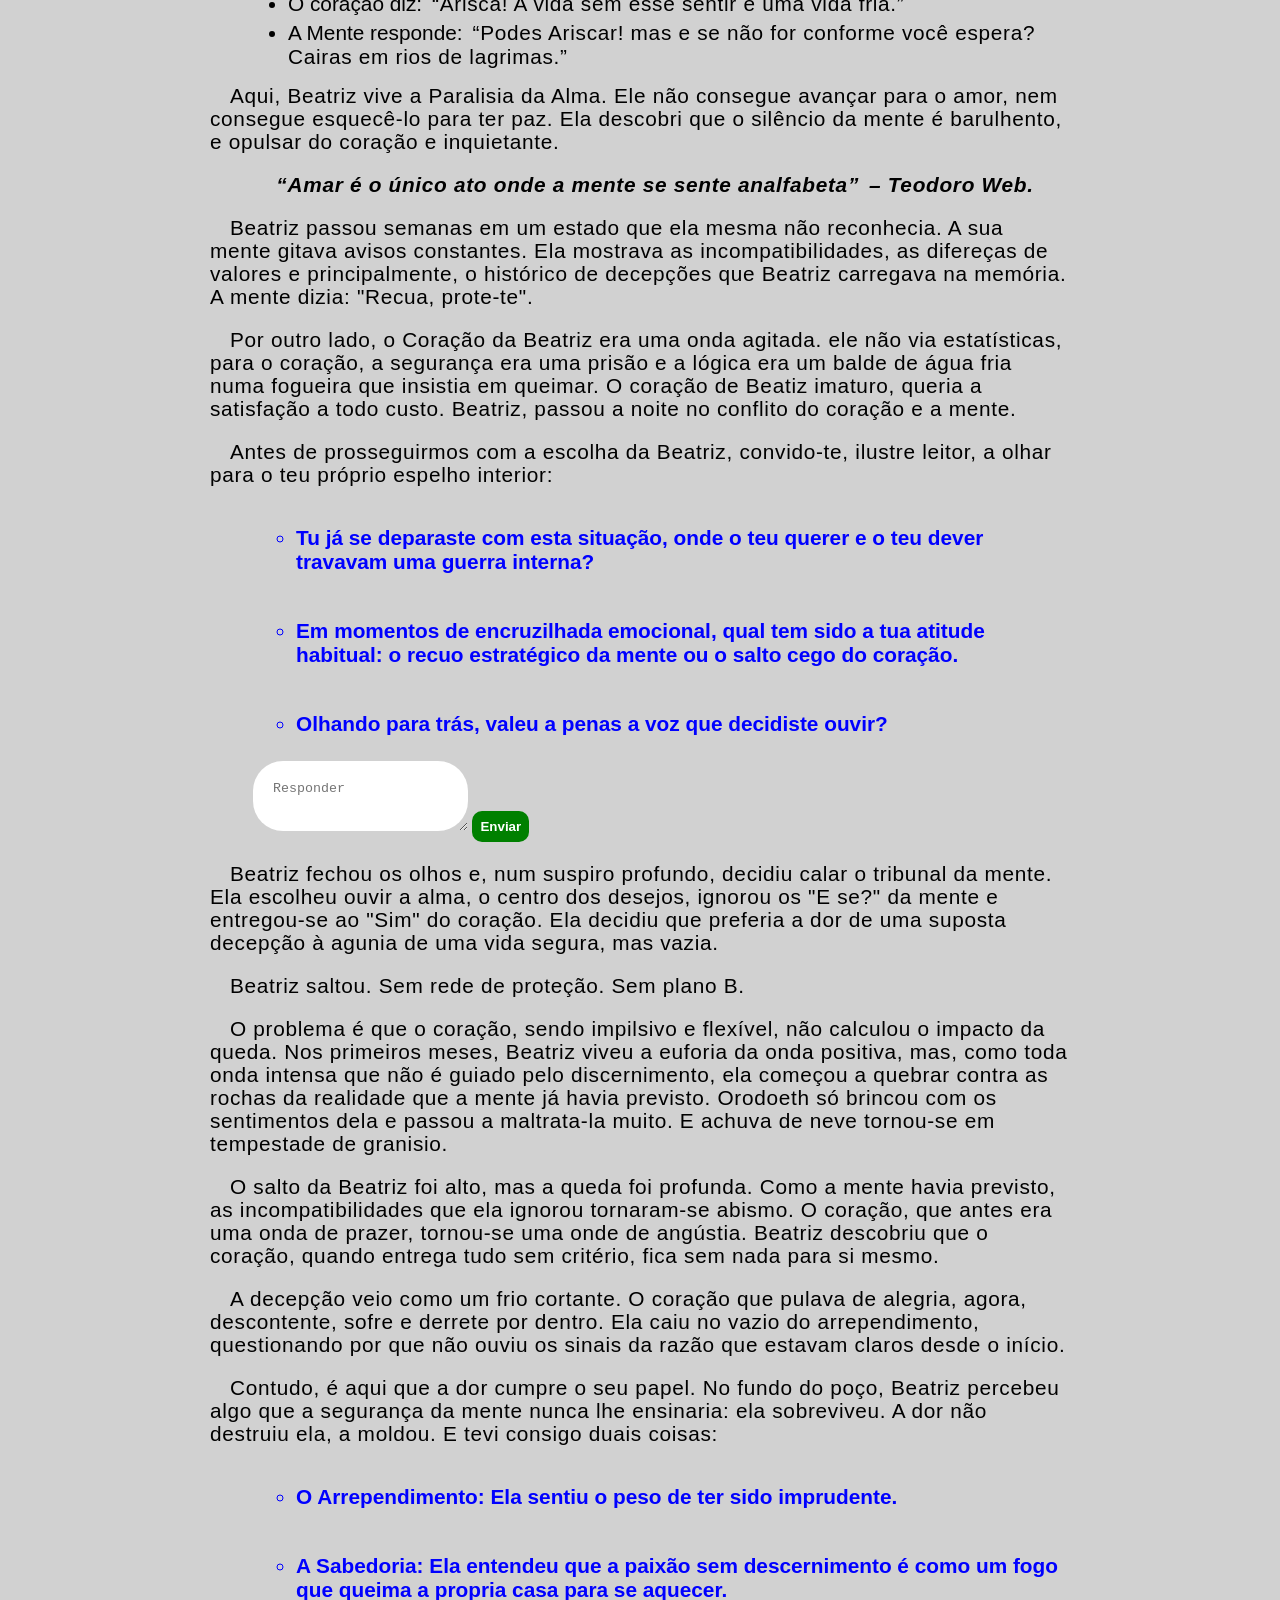
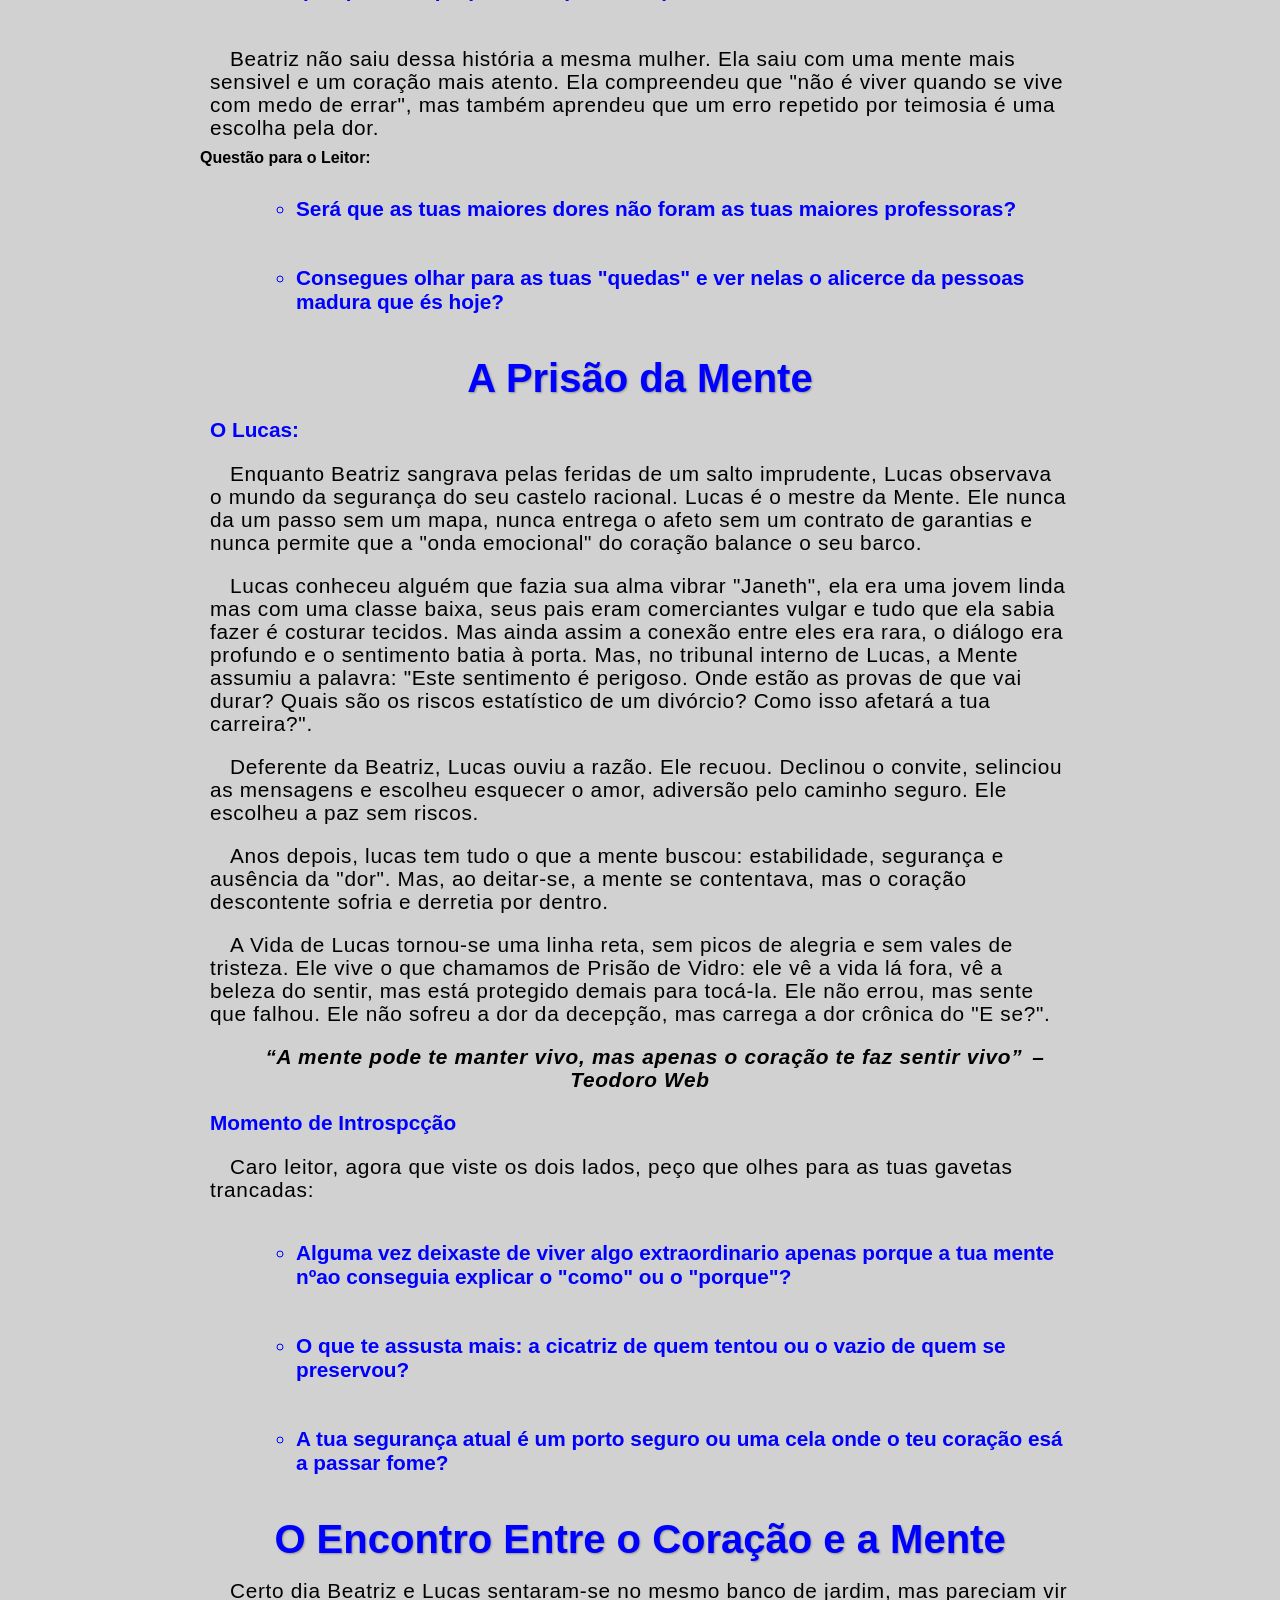
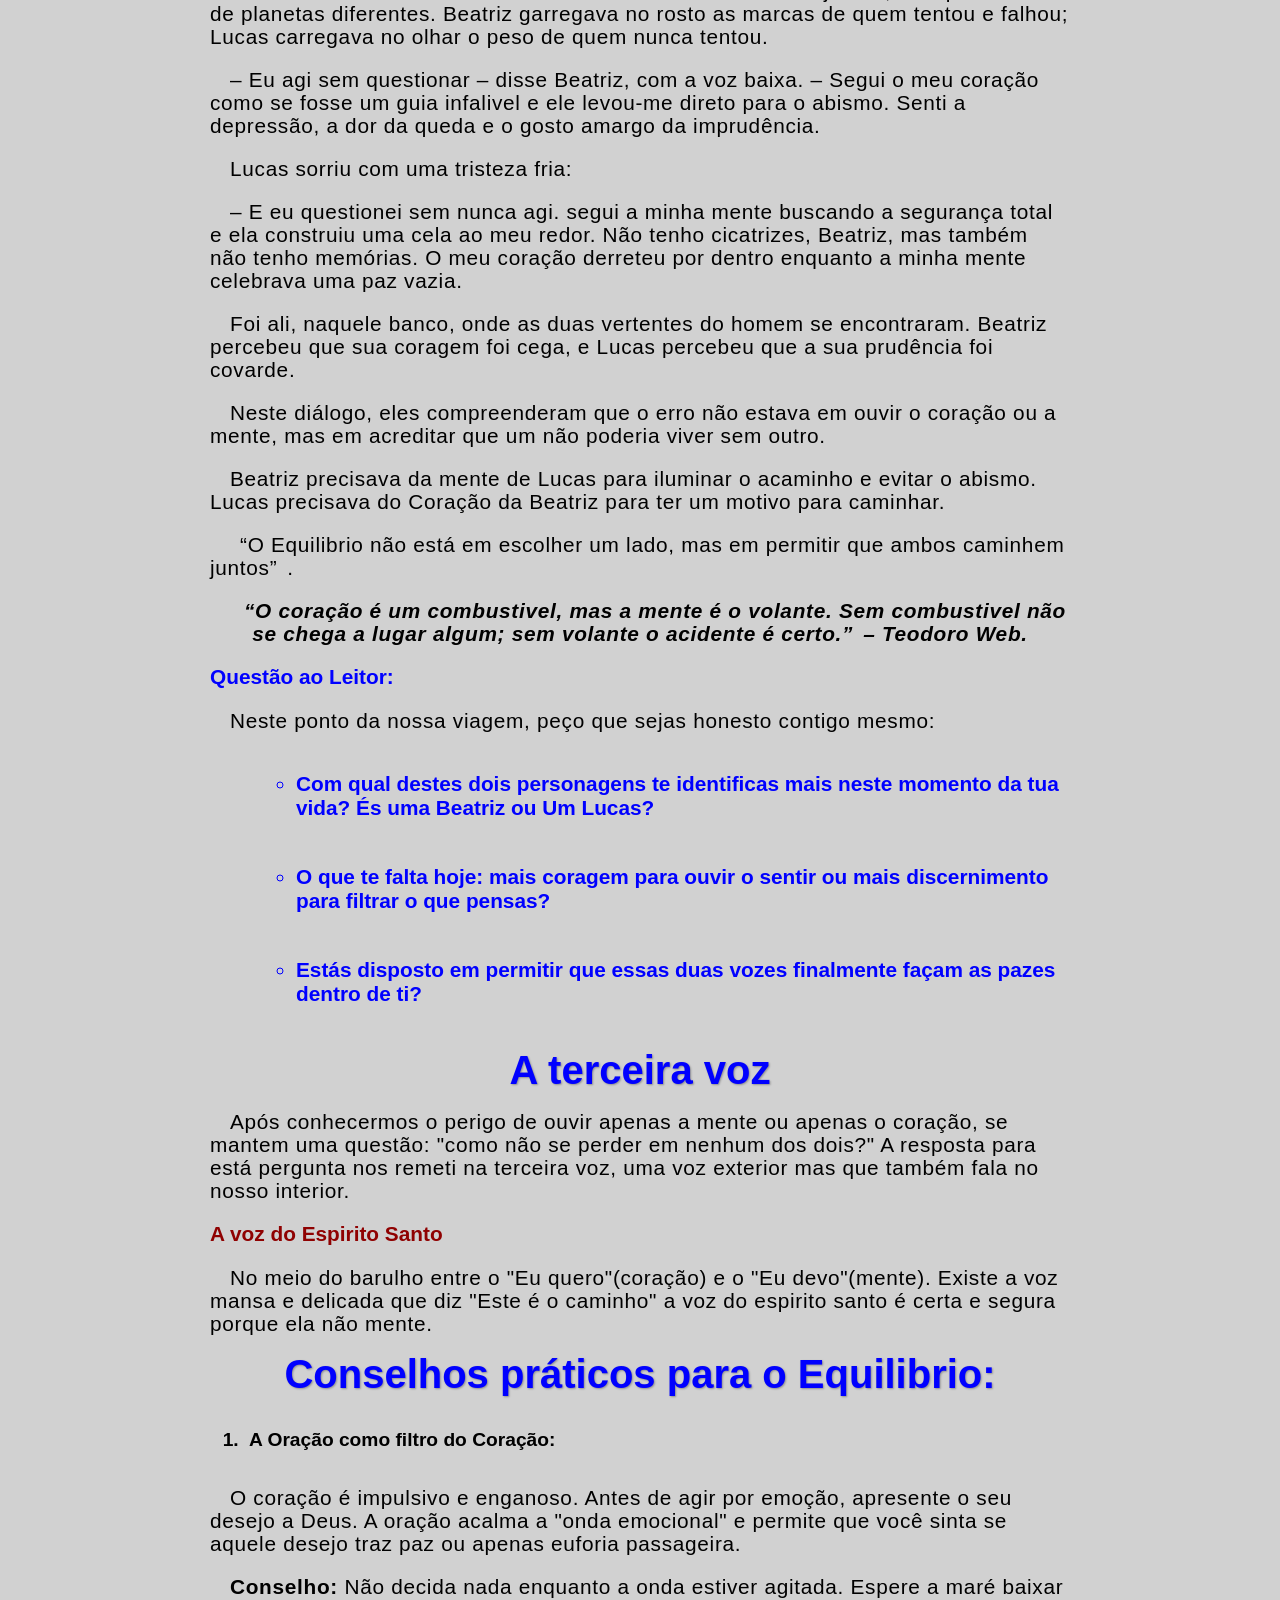
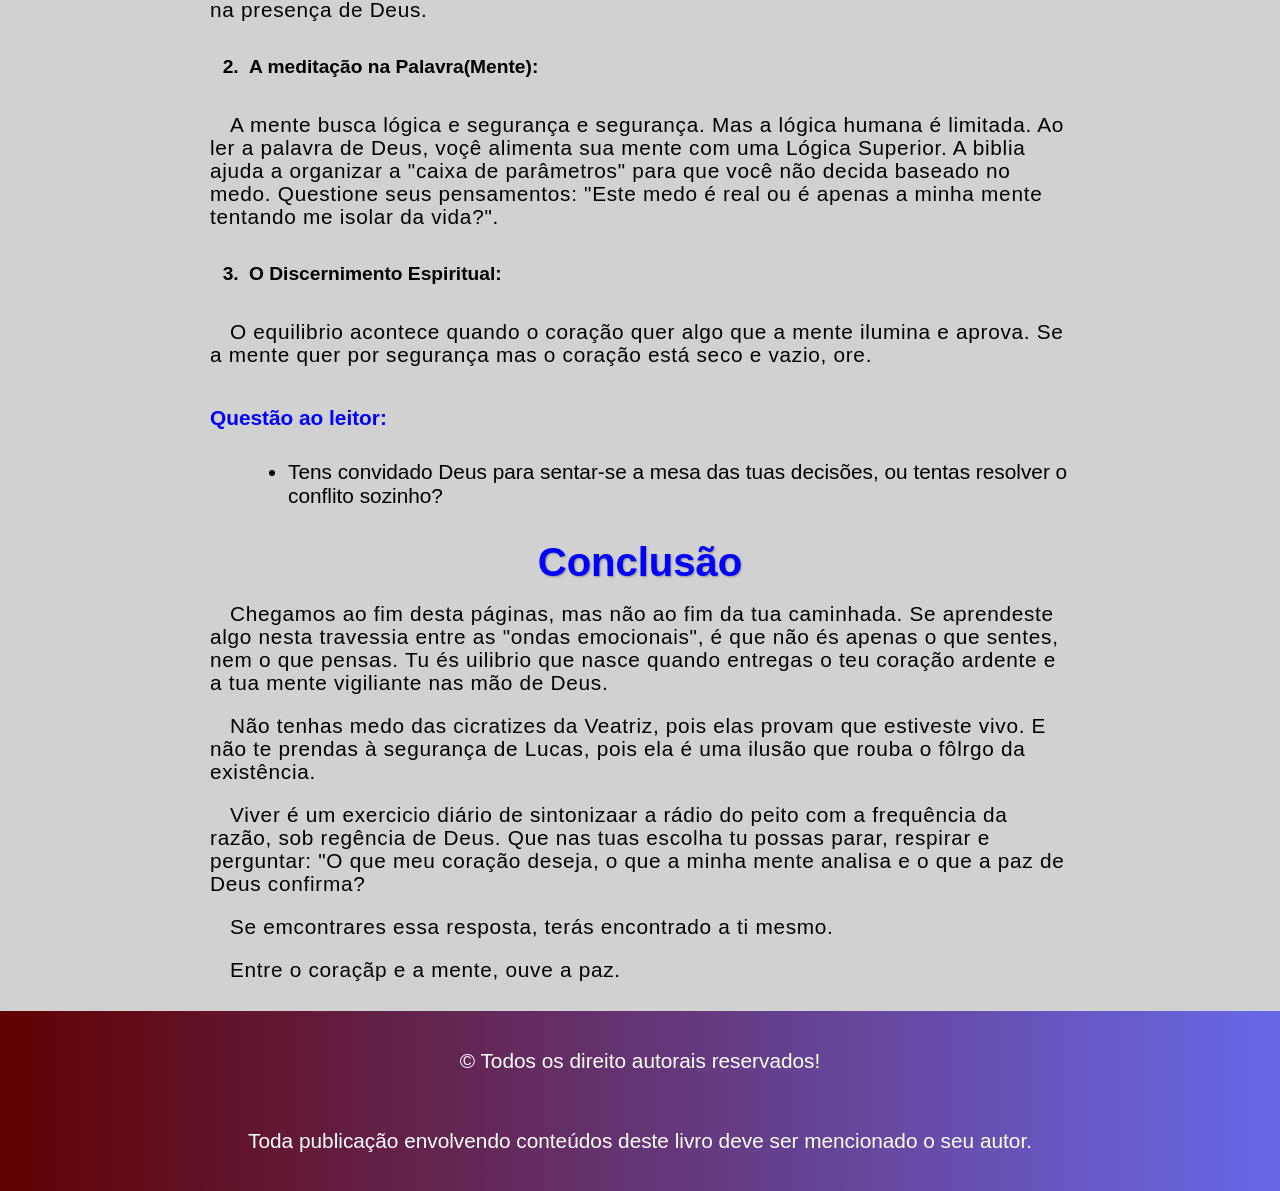
==== commit 097374b8: "rgew" ====
--- a/index.html
+++ b/index.html
@@ -7,6 +7,7 @@
     <meta name ="description" content ="Primeiro livro da autoria de Teodoro Cucubica Web.">
     <meta name ="Keywords" content ="Entre o coração e a mente, coração, mente, Teodoro Cucubica Web, Livros, Luta interior">
     <meta name="author" content="Teodoro Clementino Cucubica Web">
+    <link rel="shortcut icon" href="img/favicon-capa.png" type="image/x-icon">
     <title>Entre o coração e a mente</title>
     <link href="https://fonts.googleapis.com/icon?family=Material+Icons" rel="stylesheet">
     <link rel="stylesheet" href="style/coracao.css">
@@ -61,7 +62,7 @@
     <h3>Capitulo 1: A voz do coração </h3>
 
     <p>O Coração</p>
-</aside>> </aside>
+</aside>
                     
 <aside class="Capitulo2">
 
@@ -72,6 +73,7 @@
 <hr>
 
 </menu>
+
 <section class="conteudo">
     <h2>Biografia Do Autor</h2>
                 
@@ -79,7 +81,7 @@
                 
     <p>Com uma abordagem que une profundidade reflexiva e um toque filosófico, escreve o seu primeiro livro, nascido de reflexões vividas. Através das suas palavras, Teodoro Web provoca, consola e convida o leitor a mergulhar no próprio interior onde o coração sente, mas a mente questiona.</p>
                 
-    <q style="font-weight: bold; font-style: italic;">Entre sentir e pensar, mora o verdadeiro eu. – Teodoro Web.</q>
+    <p class="fraseTeodoro"><q>Entre sentir e pensar, mora o verdadeiro eu.</q>– Teodoro Web.</p>
                 
     <h2>Sinopse</h2>
                 
@@ -94,7 +96,6 @@
     
     <p>Pag.1</p>
     
-</article>
 
 <hr>
  <!-- Todo o conteudo do livro -->
@@ -117,13 +118,11 @@
     
     <p>O homem é um ser com direito a liberdade, mas muitos ainda vivem presos em si mesmo. Quando o coração lhe diz "vai", mas a mente ordena "fica". Muitos seguem o coração buscando a felicidade, mas acabam por cair na depressão. Outros preferem seguir a mente, buscando segurança e razão, mas terminam vivendo uma vida fria onde a mente se contenta, mas o cora ção, descontente, sofre e derreti por dentro.</p>
     
-    <p>No meio de tantas dúvidas, incertezas e decepções paira sobre o ar a questão: “Entre o coração e a mente, aquém devo ouvir?“.
+    <p>No meio de tantas dúvidas, incertezas e decepções paira sobre o ar a questão: “Entre o coração e a mente, aquem devo ouvir?“.
     Ao desfolhares estas páginas, poderás tirar a tua conclusão mediante o raciocínio refletivo aqui ilustrado.
     </p>
 
-    <h2>Frase para refletir</h2>
-
-     <p style="font-style: italic; font-weight: bold;"><q>Não é errado agir, mas quem agi sem questionar toma uma atitude imprudente.  </q>– Teodoro Web.</p>
+     <p class="fraseTeodoro"><q>Não é errado agir, mas quem agi sem questionar toma uma atitude imprudente.  </q>– Teodoro Web.</p>
 
     <p>pag.3</p>
 
@@ -146,51 +145,36 @@
      
     <h3 id="subdestaque">A Natureza Do Coração</h3>
 
-    <h3>Natureza impulsiva:</h3>
+    <h3 id="subdestaque" style="text-align: left;">Natureza Impulsiva:</h3>
 
     <p>O coração é, por essência, impulsivo. Ele não conhece o freio do espera, apenas a urgencia do agora. ele não se importa com as consequências do amanhã. Ele quer a satisfação, o prazer de realizar o seu desejo a todo custo. É esta caracteristica que nos faz abraçar sem sem pensar.</p>
 
-    <h3>Flexivel / Fragilidade:</h3>
+    <h3 style="text-align: left;" id="subdestaque">Flexivel / Fragilidade:</h3>
 
     <p>Diferente da mente, que é rigida, o coração é flexivel. Ele molda-se às circunstâncias e às pessoas, mas essa mesma flexibilidade o torna frágil. Um desejo não satisfeito, uma decepção ou até mesmo um não onde se esperava um sim, ou ainda um sim onde se esperava um não é capaz de causar distúrbios emocionais como a ansiedade e a depressão.</p>
 
-    <h3>Imatura</h3>
+    <h3 style="text-align: left;" id="subdestaque">Imatura</h3>
 
     <p>Por não possuir o filtro da análise, o coração é frequentemente confuso e imaturo. Ele quer o que faz mal com a mesma intensidade que deseja o que faz bem. Ele confunde carência com amor, e medo com intuição. Por ser ardente ao desejo, ele ignora as regras e os sinais de perigo.</p>
 
-     <!-- busca a satisfação, o prazer, e ter o que quer a todo custo. Por sua vez um desejo não satisfeito, uma decepção, ou até mesmo      
-     Estudos mostram que a maior parte dos suicidios seja de homens ou mulheres, de adultos ou crianças provem da dor que esta onda causa. Da dor da decepção, da dor de não ser como o esperado.
- </p> -->
-
-    <!-- <p>
-        <strong style=" font-size: 1.3em;">O coração é:</strong> </p>
-       <p>
-        <ul style="margin-top: -20px;">
-            <li>Impulsivo</li>
-            <li>Flexível / Frágil</li>
-            <li>Confuso</li>
-            <li>Imaturo</li>
-            <li>Ardente ao desejo</li>
-        </ul></p> -->
         <p>O coração não segui regras ele simplesmente agi, sem se importar com as consequências futuras, ele é flexível normalmente está constantemente a ser ferido, por terceiros ou  por si mesmo. Ele é cheio de incertezas e por não analisar é considerado imaturo.
     </p>
-    <h3>O medo de sintir</h3>
+    <h3 style="text-align: left;" id="subdestaque">O Medo de Sintir</h3>
 <p>
     Tendo em conta estas realidades, muitos hesitam em seguir a voz do coração. Com medo de cair em depressão, com medo de errar. Vivendo na paralisia do “ e se?”. E se não der certo? E se não for o momento? E se eu me arrepender depois?</p>
     <p>Um conjunto de ruídos psico-emocionais em que muitas das vezes nos prendem. Acabando por viver uma vida sem graça, sem emoção ou sentimento, tentando se proteger de uma suposta dor.</p>
 
     <p>Ora, ao tentares isolar os teus sentimentos para evitar uma suposta dor, acabas por causar uma dor ainda maior. O mais seguro não é fugir da dor, é saber suportá-la quando ela chega, é o nosso errar Que mostra o quanto somos humanos. Então não cala o coração pelo medo da decepção, porque ninguem sabe o que realmente pode acontecer depois de uma acção.</p>
 
-<p style="font-style: italic;">
-   “<strong>
-    Não cales o coração pelo medo da decepção, pois ninguém sabe o que realmente floresce depois de uma tempestade.</strong>“ <strong> – Teodoro Web</strong>
-</p>
+    <p class="fraseTeodoro"><q>Não cales o coração pelo medo da decepção, pois ninguém sabe o que realmente floresce depois de uma tempestade</q> – Teodoro Web.</p>
+
 <p>pagina</p>
 <hr>
 </section>
 
     <section class="vozMente">
-        <h3 style="color: rgb(29, 29, 253); font-size: 1.3em;">A Mente</h3>
+        <h2>A Voz da Mente</h2>
+
         <p>Defino a mente como uma caixa central de parametros lógicos e racionais, a mente é a caixa da razão, do raciocínio humano. É o filtro por onde a realidade passa antes de se transformar em ação.</p>
 
         <p>Se o coração é a chama que arde, a mente é o vidro que protege mas que também prende. Enquanto o coração sente o calor da chama, a mente calcula o risco da queimadura.</p>
@@ -199,40 +183,45 @@
 
         <h2>A natureza da mente</h2>
 
-        <h3>Natureza calculista:</h3>
+        <h3 class="destaqueMente">Natureza calculista:</h3>
 
         <p>A mente é, por essência, projetiva. Ela não vive no "agora" mas no "depois". Ela busca a segurança e a certeza a todo custo, tentando inpedir com que erros passados se repetam. É essa caracteristica que nos faz hesitar, planejar e criar planos de contingência antes de dar um passo.</p>
 
-        <h3>A rigidez protetora:</h3>
+        <h3 class="destaqueMente">A rigidez protetora:</h3>
 
         <p>Diferente da flexibilidade do coração, a mente é rigida. Ela cria parametros, regras e limites. Sua principal função é a preservação. Ela quer tomar atitudes certas para não gerar arrependimentos. Por isso ela muitas vezes ignora o sofrimento alheio ou o proprio desejo em nome do que é logico ou seguro. Ela prefere a frieza do controle ao caos do sentimento.</p>
 
-        <h3>O ceticismo Analitico:</h3>
+        <h3 class="destaqueMente">O ceticismo Analitico:</h3>
 
         <p>A mente é a onda emocional que questiona. Ela não aceita a beleza sem perguntar o preço, não aceita o amor sem analisar as garantias, ela busca provas, dados e justificativas. por ser focada na razão, ela muitas vezes torna-se cética em relação aos misterios da fé e da intuição, processando o que não entende como "imprudencia".</p>
 
-        <h3>A prisão da lógica</h3>
+        <h3 class="destaqueMente">A prisão da lógica</h3>
 
         <p>Viver apenas pela mente é contentar-se com uma vida fria. É ter um mapa perfeito de um lugar onde nunca se tem coragem de pisar. Quando a mente domina sozinha, o homem torna-se um obeservador da propria existencia: seguro, mas vazio, protegido; mas solitario. Onde a mente se contenta com a ordem, o coração, descontente, sofre e derrete por dentro.</p>
 
         <p>A mente é uma ferramenta extaordinaria de navegação mas ela nunca deve ser o destino. Ela sabe o "como", mas apenas o coração sabe o "porquê".</p>
 
-        <p><q>A mente pode te salvar de um naufrágio, mas é o coração que te dá um motivo para querer chergar à margem.</q> - autor desconhecido.</p>
+        <p class="fraseTeodoro"><q>A mente pode te salvar de um naufrágio, mas é o coração que te dá um motivo para querer chergar à margem.</q> – autor desconhecido.</p>
 
         <h2>O Embate das vozes</h2>
 
         <p>É neste espaço, entre o sentir e pensar, que nasce o livro-arbitrio. Se fossemos apenas coração, seriamos animais guiados pelo instinto e pelo prazer imediato. Se fôssemos apenas mente, seriamos máquinas frias processando dados de sobrevivência.</p>
 
-        <p>O conflito sure porque:</p>
+        <p><strong>O conflito surge porque:</strong> </p>
         <ul>
-            <li>O Coração vive no presente (Eu quero agora).</li>
-            <li>A Mente vive no futuro (O que vai acontecer se eu fizer isso?).</li>
-        </ul>
-        <p>Quando essas ondas se chocam, intalasse o que chamo de "Paralisia da Alma". É o momento em que o individuo encherga o amanhã mas não consegui caminhar, pois um pé quer saltar e outro quer recuar.</p>
+            <li class="pontoDestaque">O Coração vive no presente (Eu quero agora).</li>
+
+            <p>O coração é uma onda emocional que busca a intensidade do agora, sem calcular os riscos do amanhã. Dificilmente está em sintonia com a mente, porque o coração executa uma equação que a mente não vê a solução.</p>
+
+            <p>E o facto dela viver pelo presente não descarta a possibiliadade dela garantir um futuro. Embora o seu impulsismo ela é uma onda necessaria para dar a firmeza no seu barco.</p>
+
+            <li class="pontoDestaque">A Mente vive no futuro (O que vai acontecer se eu fizer isso?).</li>
+        </ul>
+        <p>Quando essas ondas se chocam, instalasse o que chamo de "Paralisia da Alma". É o momento em que o individuo encherga o amanhã mas não consegui caminhar, pois um pé quer saltar e outro quer recuar.</p>
         
         <p>Alguma vez já sentiu-se presa em tomar uma decisão que supostamente o faria feliz, por não saber se é seguro?</p>
 
-        <h3>A Falácia da Escolha Única</h3>
+        <h2>A Falácia da Escolha Única</h2>
 
         <p>Muitos acreditam que "amadurecer" é calar o coração para ouvir apenas a mente. Outros acreditam que "viver intensamente" é ignorar a mente para seguir o coração. Ambos estão incompletos.</p>
 
@@ -240,58 +229,51 @@
 
         <h2>A luta interior (Coração Vs. Mente)</h2>
 
-        <h3>Amor Vs. Lógica</h3>
+        <h3 class="destaqueMente">A Jovem Beatriz:</h3>
         <p>Beatriz é uma jovem que construiu sua vida sobre o pilar da Mente. Ela planeja seus passos, calcula seus risco e acredita que a segurança é o único porto seguro. Para a mente da Beatriz, o amor deve ser uma equação: contabilidade, estabilidade e futuro grantido.</p>
 
-        <p>Isto até que ela conhece alguém que não se encaixa em nenhuma de suas planilhas, seu nome é Orodoeth.</p>
+        <p>Ela pensava isto até que ela conhece alguém que não se encaixa em nenhuma de suas planilhas, seu nome é Orodoeth.</p>
 
         <p>Orodoeth é um empresario de sucesso, um jovem formoso. A sua beleza imprecionava todas as garotas da região, Mas embora tanto statu, Orodoeth é viciado em drogas e bebidas fortes e as usava até não poder mais.</p>
 
-        <p>O Grito do Coração:</p>
+        <h3 style="text-align: left;" id="subdestaque">O Grito do Coração:</h3>
         <p>Apesar do que Orodoeth era, ao olhar para Orodoeth, o coração da Beatriz acorda. E como uma onda emocional ardente ao desejo, o coração não pergunta sobre a personalidade de Orodoeth, sobre o extrato bancário, sobre o passado ou sobre as difilcudades de convivência. Ele apenas grita: "É aqui que eu quero estar". Querendo o prazer da presença, o calor do toque, a itensidade do agora.</p>
 
-        <p>O Contra-Ataque da Mente:</p>
+        <h3 class="destaqueMente">O Contra-Ataque da Mente:</h3>
         <p>Mas no instante seguinte, a "caixa de parâmetros lógicos" da Beatriz se abre. A mente começa a listar os perigos: "Ele é instável", "os vossos planos de vida não coincidem", "Vais te magoar como da última vez". A mente tentava proteger Beatriz da dor, criando um muro de justificativas racionais para ele recuar.</p>
 
-        <p>O Embate</p>
+        <h3 style="text-align: left;" class="destaqueMente">O Embate</h3>
 
         <p>Beatriz deita-se à noite e o travesseiro torna-se um tribunal.</p>
         <ul>
-            <li>O coração diz: <q>Arisca! A vida sem esse sentir é uma vida fria.</q></li>
-            <li>A Mente responde: <q>Podes Ariscar! mas e se não for conforme você espera? Cairas em rios de lagrimas.</q></li>
+            <li>O coração diz:<q>Arisca! A vida sem esse sentir é uma vida fria.</q></li>
+            <li>A Mente responde:<q>Podes Ariscar! mas e se não for conforme você espera? Cairas em rios de lagrimas.</q></li>
         </ul>
         <p>Aqui, Beatriz vive a Paralisia da Alma. Ele não consegue avançar para o amor, nem consegue esquecê-lo para ter paz. Ela descobri que o silêncio da mente é barulhento, e opulsar do coração e inquietante.</p>
 
-        <p><q>Amar é o único ato onde a mente se sente analfabeta</q>- Teodoro Web.</p>
+        <p class="fraseTeodoro"><q>Amar é o único ato onde a mente se sente analfabeta</q>– Teodoro Web.</p>
         <p>Beatriz passou semanas em um estado que ela mesma não reconhecia. A sua mente gitava avisos constantes. Ela mostrava as incompatibilidades, as difereças de valores e principalmente, o histórico de decepções que Beatriz carregava na memória. A mente dizia: "Recua, prote-te".</p>
 
         <p>Por outro lado, o Coração da Beatriz era uma onda agitada. ele não via estatísticas, para o coração, a segurança era uma prisão e a lógica era um balde de água fria numa fogueira que insistia em queimar. O coração de Beatiz imaturo, queria a satisfação a todo custo. Beatriz, passou a noite no conflito do coração e a mente.</p>
 
         <p>Antes de prosseguirmos com a escolha da Beatriz, convido-te, ilustre leitor, a olhar para o teu próprio espelho interior:</p>
-        <ul>
+        <ul class="pontoDestaque">
             <p>
                 <li>Tu já se deparaste com esta situação, onde o teu querer e o teu dever travavam uma guerra interna?</li>
             </p>
-            <div id="container">
-        <!--O input original-->
-        <input type="text" id="meuInput" placeholder="Digite">
-        <button onclick="substituirTexto()">Enviar</button>
+            
     </div>
             <p>
                 <li>Em momentos de encruzilhada emocional, qual tem sido a tua atitude habitual: o recuo estratégico da mente ou o salto cego do coração.</li>
             </p>
 
-            <div id="container2">
-        <!--O input original-->
-        <input type="text" id="meuInput2" placeholder="Digite">
-        <button onclick="substituirTexto2()">Enviar</button>
-
+            
             <p><li>Olhando para trás, valeu a penas a voz que decidiste ouvir?</li></p>
 
-            <div id="container3">
-        <!--O input original-->
-        <input type="text" id="meuInput3" placeholder="Digite">
-        <button onclick="substituirTexto3()">Enviar</button>
+            <div id="container">
+        <textarea name="resposta" id="meuInput" placeholder="Responder"></textarea>
+        <button onclick="substituirTexto()" id="resposta">Enviar</button>
+        </div>
         </ul>
 
         <p>Beatriz fechou os olhos e, num suspiro profundo, decidiu calar o tribunal da mente. Ela escolheu ouvir a alma, o centro dos desejos, ignorou os "E se?" da mente e entregou-se ao "Sim" do coração. Ela decidiu que preferia a dor de uma suposta decepção à agunia de uma vida segura, mas vazia.</p>
@@ -306,24 +288,24 @@
 
         <p>Contudo, é aqui que a dor cumpre o seu papel. No fundo do poço, Beatriz percebeu algo que a segurança da mente nunca lhe ensinaria: ela sobreviveu. A dor não destruiu ela, a moldou. E tevi consigo duais coisas:</p>
 
-        <ul>
+        <ul class="pontoDestaque">
             <p>
                 <li>O Arrependimento: Ela sentiu o peso de ter sido imprudente.</li>
             </p>
-            <p><li>A Sabedoria: Ela entendeu que a paixão sem descernimento é comoo  um fogo que queima a propria casa para se aquecer.</li></p>
+            <p><li>A Sabedoria: Ela entendeu que a paixão sem descernimento é como  um fogo que queima a propria casa para se aquecer.</li></p>
         </ul>
         <p>Beatriz não saiu dessa história a mesma mulher. Ela saiu com uma mente mais sensivel e um coração mais atento. Ela compreendeu que "não é viver quando se vive com medo de errar", mas também aprendeu que um erro repetido por teimosia é uma escolha pela dor.</p>
 
-        <p>Questão para o Leitor:</p>
-
-        <ul>
-            <p><li>Será que as tuas maiores dores não forma as tuas maiores professoras?</li></p>
+        <h4>Questão para o Leitor:</h4>
+
+        <ul class="pontoDestaque">
+            <p><li>Será que as tuas maiores dores não foram as tuas maiores professoras?</li></p>
 
             <p><li>Consegues olhar para as tuas "quedas" e ver nelas o alicerce da pessoas madura que és hoje?</li></p>
         </ul>
 
         <h2>A Prisão da Mente</h2>
-        <h3>Lucas</h3>
+        <h3 class="destaqueMente">O Lucas:</h3>
         <p>Enquanto Beatriz sangrava pelas feridas de um salto imprudente, Lucas observava o mundo da segurança do seu castelo racional. Lucas é o mestre da Mente. Ele nunca da um passo sem um mapa, nunca entrega o afeto sem um contrato de garantias e nunca permite que a "onda emocional" do coração balance o seu barco.</p>
 
         <p>Lucas conheceu alguém que fazia sua alma vibrar "Janeth", ela era uma jovem linda mas com uma classe baixa, seus pais eram comerciantes vulgar e tudo que ela sabia fazer é costurar tecidos. Mas ainda assim a conexão entre eles era rara, o diálogo era profundo e o sentimento batia à porta. Mas, no tribunal interno de Lucas, a Mente assumiu a palavra: "Este sentimento é perigoso. Onde estão as provas de que vai durar? Quais são os riscos estatístico de um divórcio? Como isso afetará a tua carreira?".</p>
@@ -334,13 +316,13 @@
 
         <p>A Vida de Lucas tornou-se uma  linha reta, sem picos de alegria e sem vales de tristeza. Ele vive o que chamamos de Prisão de Vidro: ele vê a vida lá fora, vê a beleza do sentir, mas está protegido demais para tocá-la. Ele não errou, mas sente que falhou. Ele não sofreu a dor da decepção, mas carrega a dor crônica do "E se?".</p>
 
-        <p><q>A mente pode te manter vivo, mas apenas o coração te faz sentir vivo</q>- Teodoro Web</p>
-
-        <p>Momento de Introspcção</p>
-
-        <p>Caro leitor, agora que viste os dois lados, peço que plhes para as tuas gavetas trancadas:</p>
-
-        <ul>
+        <p class="fraseTeodoro"><q>A mente pode te manter vivo, mas apenas o coração te faz sentir vivo</q>– Teodoro Web</p>
+
+        <h4 class="destaqueMente">Momento de Introspcção</h4>
+
+        <p>Caro leitor, agora que viste os dois lados, peço que olhes para as tuas gavetas trancadas:</p>
+
+        <ul class="pontoDestaque">
             <p><li>Alguma vez deixaste de viver algo extraordinario apenas porque a tua mente nºao conseguia explicar o "como" ou o "porque"?</li></p>
             <p><li>O que te assusta mais: a cicatriz de quem tentou ou o vazio de quem se preservou?</li></p>
             <p><li>A tua segurança atual é um porto seguro ou uma cela onde o teu coração esá a passar fome?</li></p>
@@ -348,9 +330,9 @@
 
         <h2>O Encontro Entre o Coração e a Mente</h2>
         <p>Certo dia Beatriz e Lucas sentaram-se no mesmo banco de jardim, mas pareciam vir de planetas diferentes. Beatriz garregava no rosto as marcas de quem tentou e falhou; Lucas carregava no olhar o peso de quem nunca tentou.</p>
-        <p>- Eu agi sem questionar - disse Beatriz, com a voz baixa. - Segui o meu coração como se fosse um guia infalivel e ele levou-me direto para o abismo. Senti a depressão, a dor da queda e o gosto amargo da imprudência.</p>
+        <p> –  Eu agi sem questionar  –  disse Beatriz, com a voz baixa.  –  Segui o meu coração como se fosse um guia infalivel e ele levou-me direto para o abismo. Senti a depressão, a dor da queda e o gosto amargo da imprudência.</p>
         <p>Lucas sorriu com uma tristeza fria:</p>
-        <p>- E eu questionei sem nunca agi. segui a minha mente buscando a segurança total e ela construiu uma cela ao meu redor. Não tenho cicatrizes, Beatriz, mas também não tenho memórias. O meu coração derreteu por dentro enquanto a minha mente celebrava uma paz vazia.</p>
+        <p> –  E eu questionei sem nunca agi. segui a minha mente buscando a segurança total e ela construiu uma cela ao meu redor. Não tenho cicatrizes, Beatriz, mas também não tenho memórias. O meu coração derreteu por dentro enquanto a minha mente celebrava uma paz vazia.</p>
 
         <p>Foi ali, naquele banco, onde as duas vertentes do homem se encontraram. Beatriz percebeu que sua coragem foi cega, e Lucas percebeu que a sua prudência foi covarde.</p>
 
@@ -359,42 +341,58 @@
         <p>Beatriz precisava da mente de Lucas para iluminar o acaminho e evitar o abismo. Lucas precisava do Coração da Beatriz para ter um motivo para caminhar.</p>
 
         <p><q>O Equilibrio não está em escolher um lado, mas em permitir que ambos caminhem juntos</q>.</p>
-        <p><q>O coração é um combustivel, mas a mente é o volante. Sem combustivel não se chega a lugar algum; sem volante o acidente é certo.</q> - Teodoro Web.</p>
-
-        <p>Questão ao leitor</p>
+        <p class="fraseTeodoro"><q>O coração é um combustivel, mas a mente é o volante. Sem combustivel não se chega a lugar algum; sem volante o acidente é certo.</q>– Teodoro Web.</p>
+
+        <h3 class="destaqueMente">Questão ao Leitor:</h3>
         <p>Neste ponto da nossa viagem, peço que sejas honesto contigo mesmo:</p>
 
-        <p><li>Com qual destes dois personagens te identificas mais neste momento da tua vida? És uma Beatriz ou Um Lucas?</li></p>
-        <p><li>O que te falta hoje: mais coragem para ouvir o sentir ou mais discernimento para filtrar o que pensas?</li></p>
-        <p><li>Estás disposto em permitir que essas duas vozes finalmente façam as pazes dentro de ti?</li></p>
+        <ul class="pontoDestaque">
+            <p><li>Com qual destes dois personagens te identificas mais neste momento da tua vida? És uma Beatriz ou Um Lucas?</li></p>
+            <p><li>O que te falta hoje: mais coragem para ouvir o sentir ou mais discernimento para filtrar o que pensas?</li></p>
+            <p><li>Estás disposto em permitir que essas duas vozes finalmente façam as pazes dentro de ti?</li></p>
+        </ul>
 
         <h2>A terceira voz</h2>
-        Após conhecermos o perigo de ouvir apenas a mente ou apenas o coração, se mantem uma questão: "como não se perder em nenhum dos dois?" A resposta para está pergunta nos remeti na terceira voz, uma voz exterior mas que também fala no nosso interior.
+        <p>Após conhecermos o perigo de ouvir apenas a mente ou apenas o coração, se mantem uma questão: "como não se perder em nenhum dos dois?" A resposta para está pergunta nos remeti na terceira voz, uma voz exterior mas que também fala no nosso interior.</p>
+
+        
+            <h3 id="subdestaque" style="text-align: left;">A voz do Espirito Santo</h3>
+            <p>
+            No meio do barulho entre o "Eu quero"(coração) e o "Eu devo"(mente). Existe a voz mansa e delicada que diz "Este é o caminho" a voz do espirito santo é certa e segura porque ela não mente.</p>
+
+            <h2>Conselhos práticos para o Equilibrio:</h2>
+            <ol>
+                <p>
+                    <li>A Oração como filtro do Coração:</li>
+                </p>
+                <p>O coração é impulsivo e enganoso. Antes de agir por emoção, apresente o seu desejo a Deus. A oração acalma a "onda emocional" e permite que você sinta se aquele desejo traz paz ou apenas euforia passageira.</p>
+                
+                <p><b>Conselho:</b> Não decida nada enquanto  a onda estiver agitada. Espere a maré baixar na presença de Deus.</p>
+                
+                <p>
+                    <li>A meditação na Palavra(Mente):</li>
+              
+                </p>
+                <p>
+                A mente busca lógica e segurança e segurança. Mas a lógica humana é limitada. Ao ler a palavra de Deus, voçê alimenta sua mente com uma Lógica Superior. A biblia ajuda a organizar a "caixa de parâmetros" para que você não decida baseado no medo.
+                Questione seus pensamentos: "Este medo é real ou é apenas a minha mente tentando me isolar da vida?".</p>
+    
+                <p>
+                    <li>O Discernimento Espiritual:</li>
+                </p>
+                <p>O equilibrio acontece quando o coração quer algo que a mente ilumina e aprova. Se a mente quer por segurança mas o coração está seco e vazio, ore.</p>
+            </ol>
+</p>
+
+        <h4 class="destaqueMente">Questão ao leitor:</h4>
+
+        <ul>
+            <p><li>Tens convidado Deus para sentar-se a mesa das tuas decisões, ou tentas resolver o conflito sozinho?</li></p>
+        </ul>
+
+    <h2>Conclusão</h2>
 
         <p>
-            A voz do Espirito Santo
-            No meio do barulho entre o "Eu quero"(coração) e o "Eu devo"(mente). Existe a voz mansa e delicada que diz "Este é o caminho" a voz do espirito santo é certa e segura porque ela não mente.
-            Conselhos práticos para o Equilibrio:
-            A Oração como filtro do Coração:
-            O coração é impulsivo e enganoso. Antes de agir por emoção, apresente o seu desejo a Deus. A oração acalma a "onda emocional" e permite que você sinta se aquele desejo traz paz ou apenas euforia passageira.
-            
-            conselho: Não decida nada enquanto  a onda estiver agitada. Espere a maré baixar na presença de Deus.
-            A meditação na Palavra(Mebte):
-            A mente busca lógica e segurança e segurança. Mas a lógica humana é limitada. Ao ler a palavra de Deus, voçê alimenta sua mente com uma Lógica Superior. A biblia ajuda a organizar a "caixa de parâmetros" para que você não decida baseado no medo.
-            Questione seus pensamentos: "Este medo é real ou é apenas a minha mente tentando me isolar da vida?".
-        </p>
-<p>
-    
-            O Discernimento Espiritual
-            O equilibrio acontece quando o coração quer algo que a mente ilumina e aprova. Se a mente quer por segurança mas o coração está seco e vazio, ore.
-</p>
-
-        <p>questão ao leitor:</p>
-
-        <p>tens convidado Deus para sentar-se a mesa das tuas decisões, ou tentas resolver o conflito sozinho?</p>
-
-        <p>
-            Conclusão
             Chegamos ao fim desta páginas, mas não ao fim da tua caminhada. Se aprendeste algo nesta travessia entre as "ondas emocionais", é que não és apenas o que sentes, nem o que pensas. Tu és uilibrio que nasce quando entregas o teu coração ardente e a tua mente vigiliante nas mão de Deus.
         </p>
 <p>
--- a/style/coracao.css
+++ b/style/coracao.css
@@ -53,6 +53,7 @@
     background-color: rgba(0, 195, 255, 0.288);
     color: white;
     box-shadow: 1px 0px 2px black;
+    border: none;
 }
 
 .sumario{
@@ -86,14 +87,19 @@
 
     .capa{
     margin-top: 50px;
-    margin-left: 40%;
-    margin-right: 40%;
+    margin-left: 5%;
+    margin-right: 5%;
     margin-bottom: 10%;
     box-shadow: 0px 0px 2px rgba(0, 0, 0, 0.274);
 }
 
     .capa img{
-        width: 500px;
+        width: 90%;
+    }
+
+    .fraseTeodoro{
+        text-align: center;
+        font-weight: bold; font-style: italic;
     }
 
     h2{
@@ -112,6 +118,13 @@
         padding: 10px;
     }
 
+    .destaqueMente{
+        font-size: 1.3em;
+        color:blue;
+        font-weight: bold;
+        padding: 10px;
+    }
+
     main p,q{
     line-height: 23px;
     letter-spacing: .7px;
@@ -119,10 +132,40 @@
     padding: 10px;
 }
 
+.pontoDestaque{
+    color: blue;
+    font-weight: bold;
+    padding: 10px;
+    list-style-type: circle;
+}
+
 ul li{
     padding-bottom: 5px;
     margin-left: 10%;
-    color: blue;
+}
+
+ol li{
+    padding: 5px;
+    margin-left: 5%;
+    font-size: 1.2em;
+    font-weight: bolder;
+}
+
+textarea{
+    padding: 20px;
+    display: inline-block;
+    margin-left: 5%;
+    border-radius: 30px;
+    border: none;
+}
+
+#resposta{
+    padding: 8px;
+    border-radius: 10px;
+    color: white;
+    background:green;
+    font-weight: bolder;
+    border: none;
 }
 
 h3{
